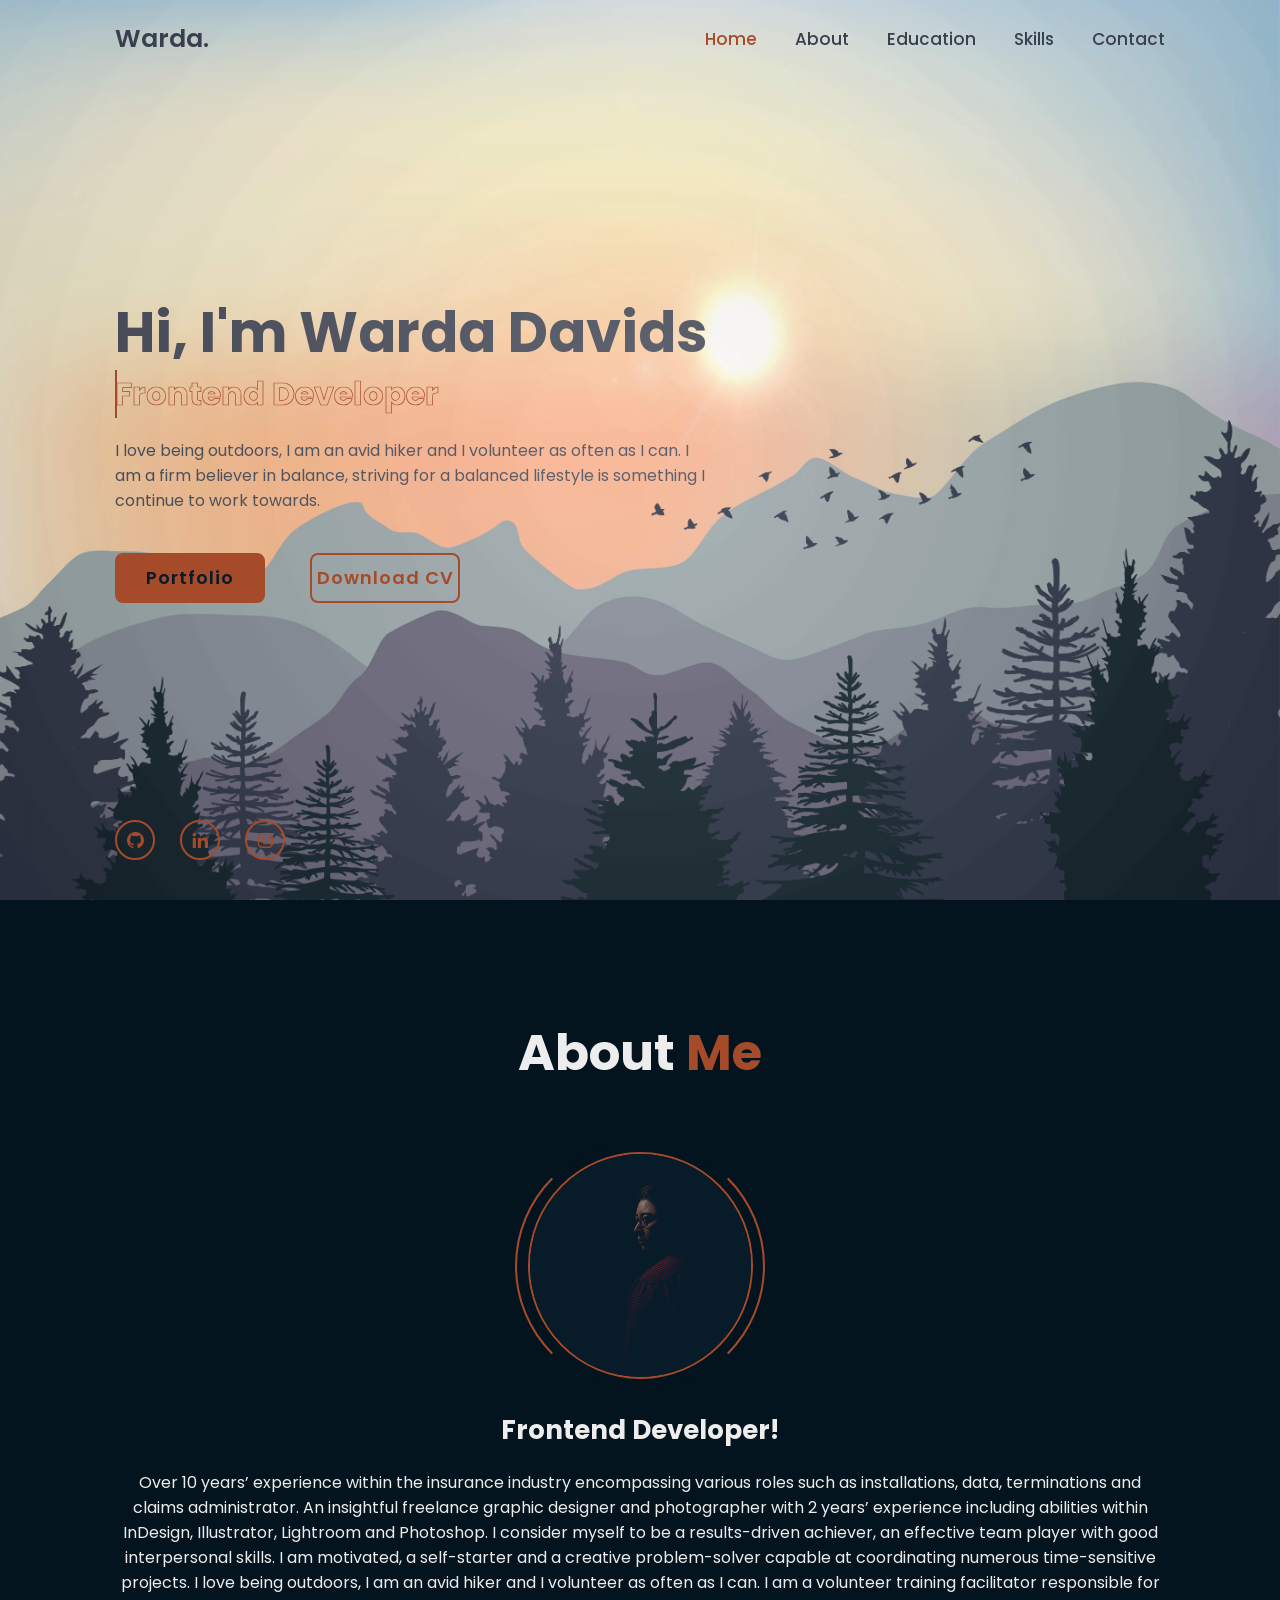
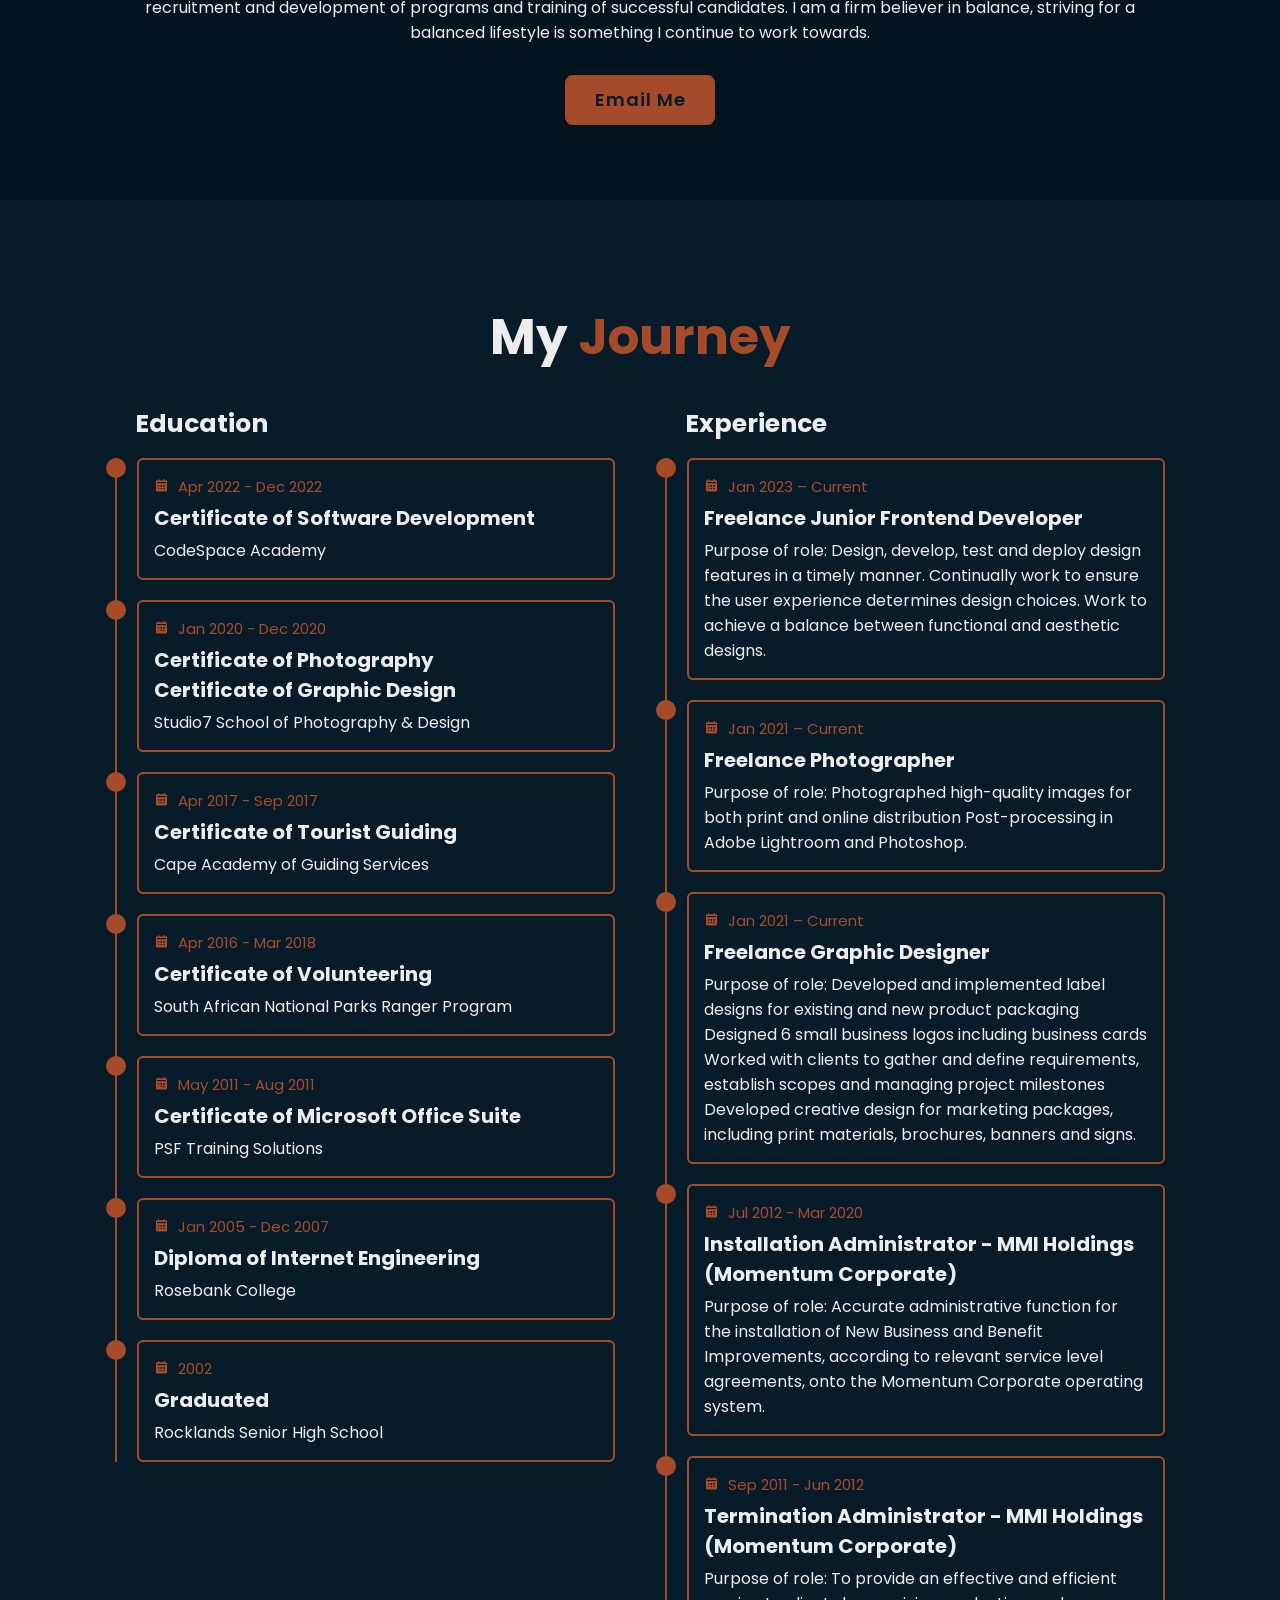
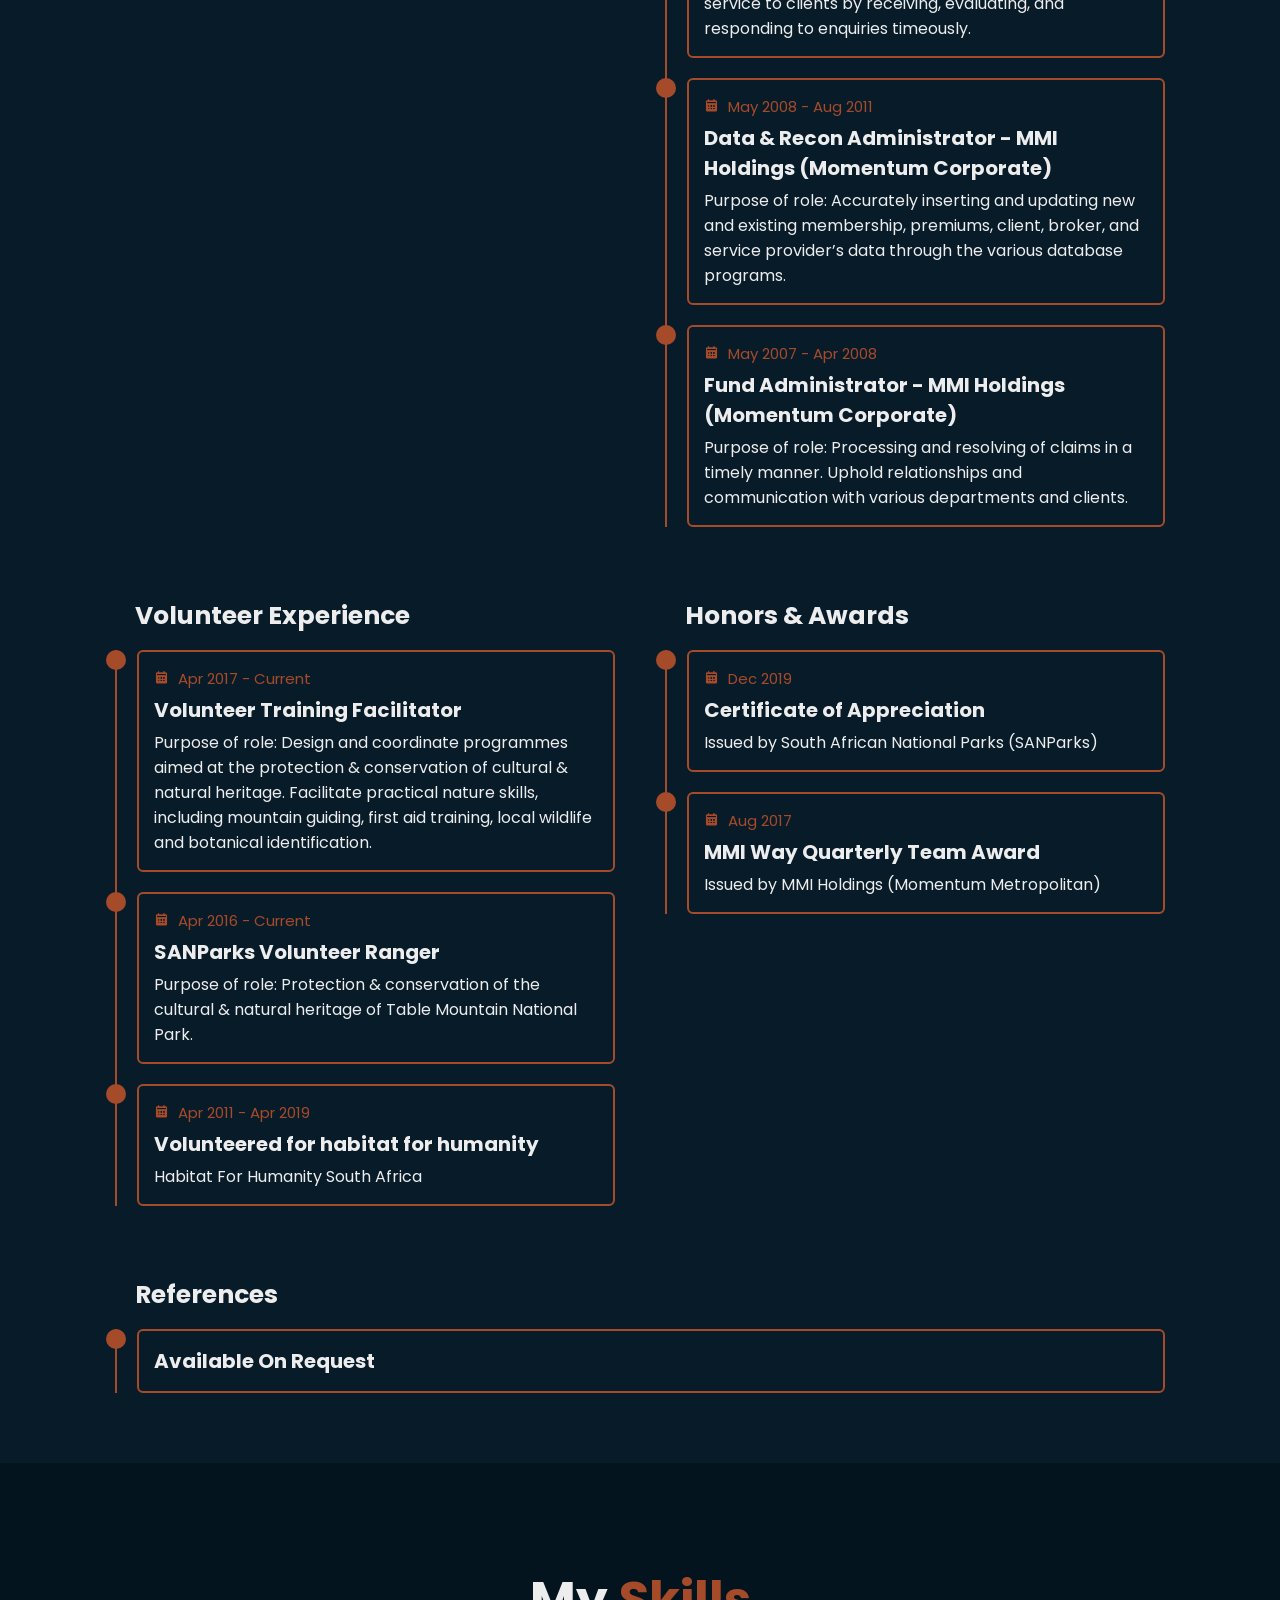
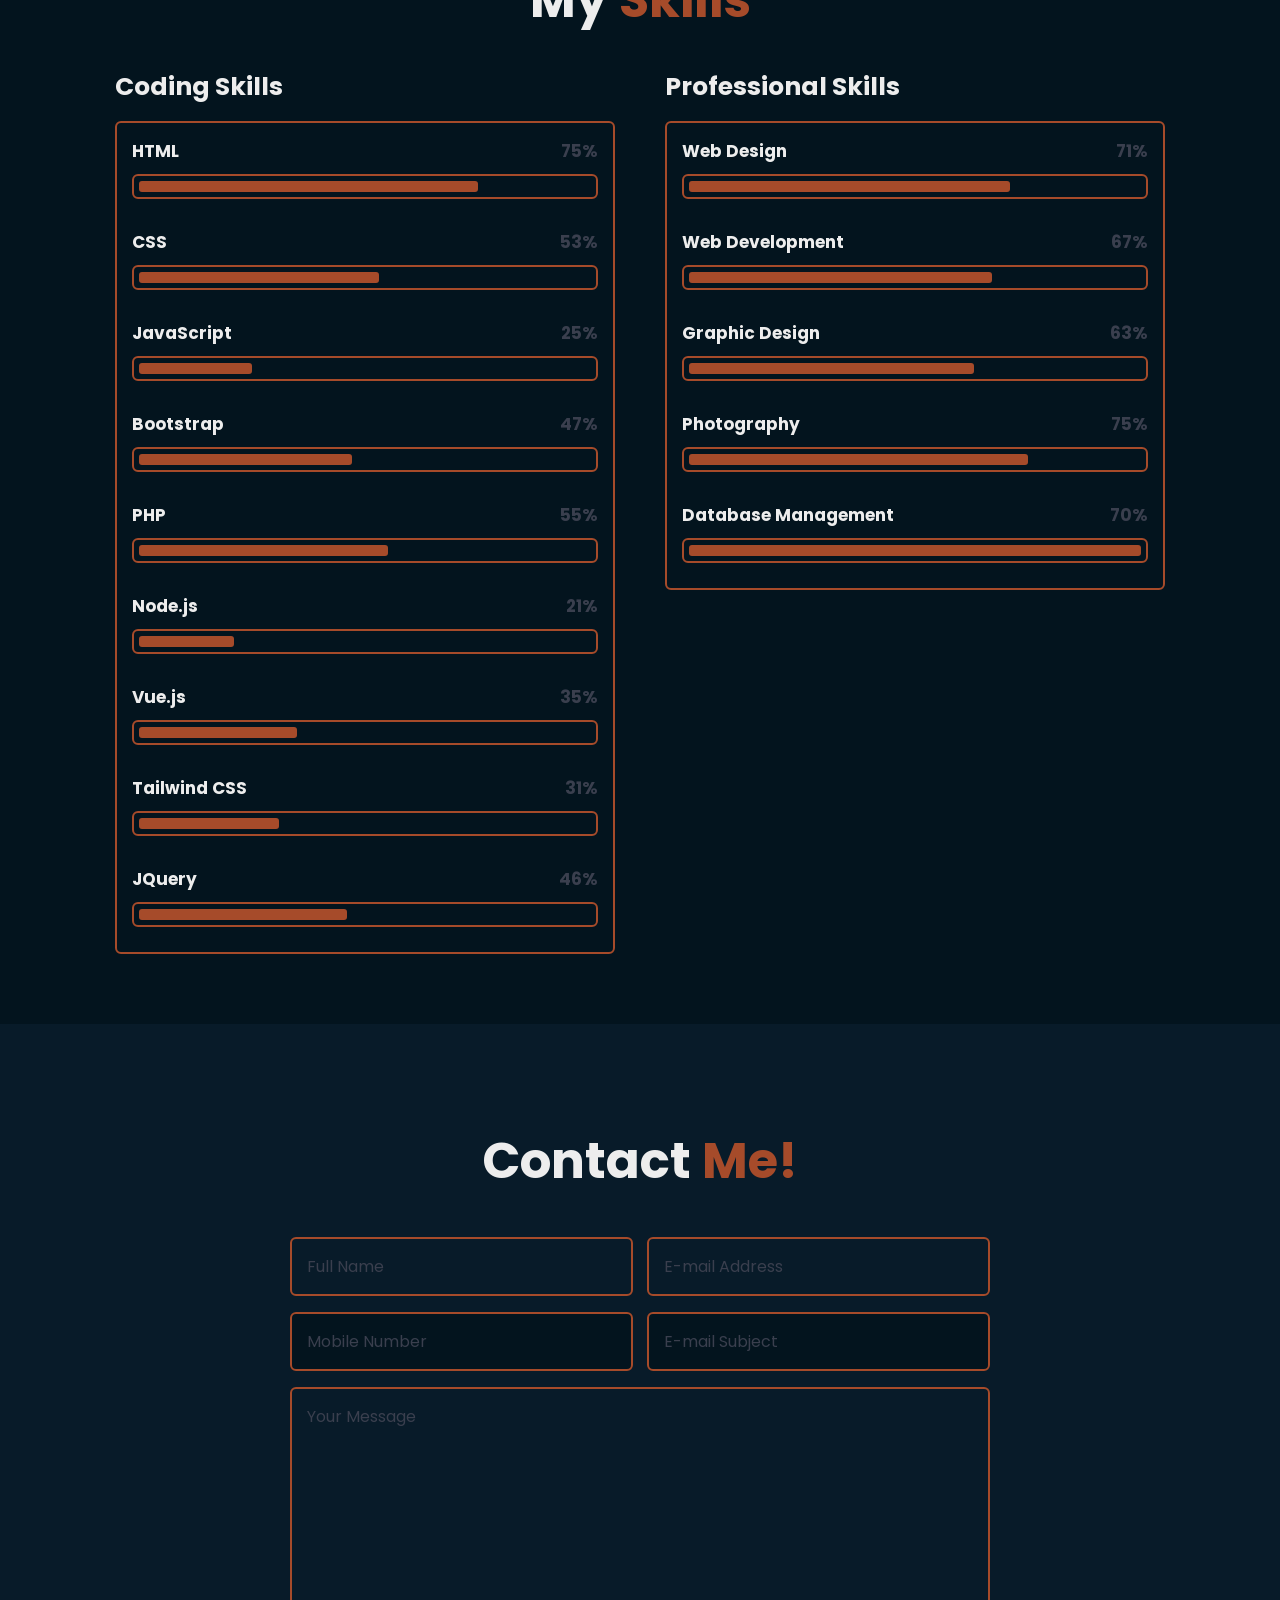
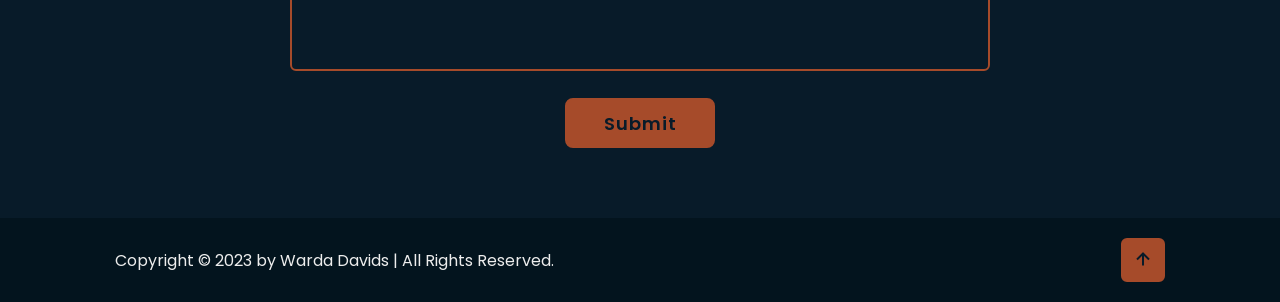
==== index.html @ a2e474d4 "Add files via upload" ====
<!DOCTYPE html>
<html lang="en">
  <head>
    <meta charset="UTF-8" />
    <meta http-equiv="X-UA-Compatible" content="IE=edge" />
    <meta name="viewport" content="width=device-width, initial-scale=1.0" />
    <title>Warda Davids CV</title>
    <!-- CSS IMPORT -->
    <link rel="stylesheet" href="./stylesheet.css" />
    <!-- GOOGLE FONT -->
    <link
      href="https://fonts.googleapis.com/css2?family=Poppins:wght@100;200;300;400;500;600;700;800;900&display=swap"
      rel="stylesheet"
    />
    <!-- ICONS -->
    <link
      href="https://unpkg.com/boxicons@2.1.4/css/boxicons.min.css"
      rel="stylesheet"
    />
  </head>
  <body>
    <!-- header design -->
    <header class="header">
      <a href="#" class="logo">Warda.</a>

      <div class="bx bx-menu" id="menu-icon"></div>

      <nav class="navbar">
        <a href="#home" class="active">Home</a>
        <a href="#about">About</a>
        <a href="#education">Education</a>
        <a href="#skills">Skills</a>
        <a href="#contact">Contact</a>

        <span class="active-nav"></span>
      </nav>
    </header>

    <!-- home section design -->
    <section class="home" id="home">
      <div class="home-content">
        <h1>Hi, I'm <span>Warda Davids</span></h1>
        <img src="./birds.png" id="birds" />
        <img src="./trees-left.png" id="trees-left" />
        <img src="./trees-right.png" id="trees-right" />
        <img src="./overlay.png" id="overlay" />
        <div class="text-animate">
          <h3>Frontend Developer</h3>
        </div>
        <p>
          I love being outdoors, I am an avid hiker and I volunteer as often as
          I can. I am a firm believer in balance, striving for a balanced
          lifestyle is something I continue to work towards.
        </p>

        <div class="btn-box">
          <a href="./portfolio.page.html" class="btn">Portfolio</a>
          <a href="./Warda Davids CV.pdf" class="btn" download
            >Download CV</a
          >
        </div>
      </div>

      <div class="home-sci">
        <a href="https://github.com/wdavids7/portfolio" target="_blank"
          ><i class="bx bxl-github"></i
        ></a>
        <a href="https://linkedin.com/in/warda-davids-503764233" target="_blank"
          ><i class="bx bxl-linkedin"></i
        ></a>
        <a href="https://www.instagram.com/psych_ward.a/" target="_blank"
          ><i class="bx bxl-instagram"></i
        ></a>
      </div>
    </section>

    <!-- about section design -->
    <section class="about" id="about">
      <h2 class="heading">About <span>Me</span></h2>

      <div class="about-img">
        <img src="./about.png" alt="" />
        <span class="circle-spin"></span>
      </div>

      <div class="about-content">
        <h3>Frontend Developer!</h3>
        <p>
          Over 10 years’ experience within the insurance industry encompassing
          various roles such as installations, data, terminations and claims
          administrator. An insightful freelance graphic designer and
          photographer with 2 years’ experience including abilities within
          InDesign, Illustrator, Lightroom and Photoshop. I consider myself to
          be a results-driven achiever, an effective team player with good
          interpersonal skills. I am motivated, a self-starter and a creative
          problem-solver capable at coordinating numerous time-sensitive
          projects. I love being outdoors, I am an avid hiker and I volunteer as
          often as I can. I am a volunteer training facilitator responsible for
          recruitment and development of programs and training of successful
          candidates. I am a firm believer in balance, striving for a balanced
          lifestyle is something I continue to work towards.
        </p>

        <div class="btn-box btns">
          <a href="mailto:warda.davids@gmail.com" class="btn">Email Me</a>
        </div>
      </div>
    </section>

    <!-- education section design -->
    <section class="education" id="education">
      <h2 class="heading">My <span>Journey</span></h2>

      <div class="education-row">
        <div class="education-column">
          <h3 class="title">Education</h3>

          <div class="education-box">
            <div class="education-content">
              <div class="content">
                <div class="year">
                  <i class="bx bxs-calendar"></i> Apr 2022 - Dec 2022
                </div>
                <h3>Certificate of Software Development</h3>
                <p>CodeSpace Academy</p>
              </div>
            </div>

            <div class="education-content">
              <div class="content">
                <div class="year">
                  <i class="bx bxs-calendar"></i> Jan 2020 - Dec 2020
                </div>
                <h3>Certificate of Photography</h3>
                <h3>Certificate of Graphic Design</h3>
                <p>Studio7 School of Photography & Design</p>
              </div>
            </div>

            <div class="education-content">
              <div class="content">
                <div class="year">
                  <i class="bx bxs-calendar"></i> Apr 2017 - Sep 2017
                </div>
                <h3>Certificate of Tourist Guiding</h3>
                <p>Cape Academy of Guiding Services</p>
              </div>
            </div>

            <div class="education-content">
              <div class="content">
                <div class="year">
                  <i class="bx bxs-calendar"></i> Apr 2016 - Mar 2018
                </div>
                <h3>Certificate of Volunteering</h3>
                <p>South African National Parks Ranger Program</p>
              </div>
            </div>

            <div class="education-content">
              <div class="content">
                <div class="year">
                  <i class="bx bxs-calendar"></i> May 2011 - Aug 2011
                </div>
                <h3>Certificate of Microsoft Office Suite</h3>
                <p>PSF Training Solutions</p>
              </div>
            </div>

            <div class="education-content">
              <div class="content">
                <div class="year">
                  <i class="bx bxs-calendar"></i> Jan 2005 - Dec 2007
                </div>
                <h3>Diploma of Internet Engineering</h3>
                <p>Rosebank College</p>
              </div>
            </div>

            <div class="education-content">
              <div class="content">
                <div class="year"><i class="bx bxs-calendar"></i> 2002</div>
                <h3>Graduated</h3>
                <p>Rocklands Senior High School</p>
              </div>
            </div>
          </div>
        </div>

        <div class="education-column">
          <h3 class="title">Experience</h3>

          <div class="education-box">
            <div class="education-content">
              <div class="content">
                <div class="year">
                  <i class="bx bxs-calendar"></i> Jan 2023 – Current
                </div>
                <h3>Freelance Junior Frontend Developer</h3>
                <p>
                  Purpose of role: Design, develop, test and deploy design features in a timely manner.
                  Continually work to ensure the user experience determines design choices.
                  Work to achieve a balance between functional and aesthetic designs.
                </p>
              </div>
            </div>

            <div class="education-content">
              <div class="content">
                <div class="year">
                  <i class="bx bxs-calendar"></i> Jan 2021 – Current
                </div>
                <h3>Freelance Photographer</h3>
                <p>
                  Purpose of role: Photographed high-quality images for both print and online
                  distribution Post-processing in Adobe Lightroom and Photoshop.
                </p>
              </div>
            </div>

            <div class="education-content">
              <div class="content">
                <div class="year">
                  <i class="bx bxs-calendar"></i> Jan 2021 – Current
                </div>
                <h3>Freelance Graphic Designer</h3>
                <p>
                  Purpose of role: Developed and implemented label designs for existing and new
                  product packaging Designed 6 small business logos including
                  business cards Worked with clients to gather and define
                  requirements, establish scopes and managing project milestones
                  Developed creative design for marketing packages, including
                  print materials, brochures, banners and signs.
                </p>
              </div>
            </div>

            <div class="education-content">
              <div class="content">
                <div class="year">
                  <i class="bx bxs-calendar"></i> Jul 2012 - Mar 2020
                </div>
                <h3>
                  Installation Administrator - MMI Holdings (Momentum Corporate)
                </h3>
                <p>
                  Purpose of role: Accurate administrative function for the
                  installation of New Business and Benefit Improvements,
                  according to relevant service level agreements, onto the
                  Momentum Corporate operating system.
                </p>
              </div>
            </div>

            <div class="education-content">
              <div class="content">
                <div class="year">
                  <i class="bx bxs-calendar"></i> Sep 2011 - Jun 2012
                </div>
                <h3>
                  Termination Administrator - MMI Holdings (Momentum Corporate)
                </h3>
                <p>
                  Purpose of role: To provide an effective and efficient service
                  to clients by receiving, evaluating, and responding to
                  enquiries timeously.
                </p>
              </div>
            </div>

            <div class="education-content">
              <div class="content">
                <div class="year">
                  <i class="bx bxs-calendar"></i> May 2008 - Aug 2011
                </div>
                <h3>
                  Data & Recon Administrator - MMI Holdings (Momentum Corporate)
                </h3>
                <p>
                  Purpose of role: Accurately inserting and updating new and
                  existing membership, premiums, client, broker, and service
                  provider’s data through the various database programs.
                </p>
              </div>
            </div>

            <div class="education-content">
              <div class="content">
                <div class="year">
                  <i class="bx bxs-calendar"></i> May 2007 - Apr 2008
                </div>
                <h3>Fund Administrator - MMI Holdings (Momentum Corporate)</h3>
                <p>
                  Purpose of role: Processing and resolving of claims in a
                  timely manner. Uphold relationships and communication with
                  various departments and clients.
                </p>
              </div>
            </div>
          </div>
        </div>

        <div class="education-column">
          <h3 class="title">Volunteer Experience</h3>

          <div class="education-box">
            <div class="education-content">
              <div class="content">
                <div class="year">
                  <i class="bx bxs-calendar"></i> Apr 2017 - Current
                </div>
                <h3>Volunteer Training Facilitator</h3>
                <p>
                  Purpose of role: Design and coordinate programmes aimed at the
                  protection & conservation of cultural & natural heritage.
                  Facilitate practical nature skills, including mountain
                  guiding, first aid training, local wildlife and botanical
                  identification.
                </p>
              </div>
            </div>

            <div class="education-content">
              <div class="content">
                <div class="year">
                  <i class="bx bxs-calendar"></i> Apr 2016 - Current
                </div>
                <h3>SANParks Volunteer Ranger</h3>
                <p>
                  Purpose of role: Protection & conservation of the cultural &
                  natural heritage of Table Mountain National Park.
                </p>
              </div>
            </div>

            <div class="education-content">
              <div class="content">
                <div class="year">
                  <i class="bx bxs-calendar"></i> Apr 2011 - Apr 2019
                </div>
                <h3>Volunteered for habitat for humanity</h3>
                <p>Habitat For Humanity South Africa</p>
              </div>
            </div>
          </div>
        </div>

        <div class="education-column">
          <h3 class="title">Honors & Awards</h3>

          <div class="education-box">
            <div class="education-content">
              <div class="content">
                <div class="year">
                  <i class="bx bxs-calendar"></i> Dec 2019
                </div>
                <h3>Certificate of Appreciation</h3>
                <p>Issued by South African National Parks (SANParks)</p>
              </div>
            </div>

            <div class="education-content">
              <div class="content">
                <div class="year">
                  <i class="bx bxs-calendar"></i> Aug 2017
                </div>
                <h3>MMI Way Quarterly Team Award</h3>
                <p>Issued by MMI Holdings (Momentum Metropolitan)</p>
              </div>
            </div>
          </div>
        </div>

        <div class="education-column">
          <h3 class="title">References</h3>

          <div class="education-box">
            <div class="education-content">
              <div class="content">
                <h3>Available On Request</h3>
              </div>
            </div>
          </div>
        </div>
      </div>
    </section>

    <!-- skills section design -->
    <section class="skills" id="skills">
      <h2 class="heading">My <span>Skills</span></h2>

      <div class="skills-row">
        <div class="skills-column">
          <h3 class="title">Coding Skills</h3>

          <div class="skills-box">
            <div class="skills-content">
              <div class="progress">
                <h3>HTML <span>75%</span></h3>
                <div class="bar"><span></span></div>
              </div>

              <div class="progress">
                <h3>CSS <span>53%</span></h3>
                <div class="bar"><span></span></div>
              </div>

              <div class="progress">
                <h3>JavaScript <span>25%</span></h3>
                <div class="bar"><span></span></div>
              </div>

              <div class="progress">
                <h3>Bootstrap <span>47%</span></h3>
                <div class="bar"><span></span></div>
              </div>

              <div class="progress">
                <h3>PHP <span>55%</span></h3>
                <div class="bar"><span></span></div>
              </div>

              <div class="progress">
                <h3>Node.js <span>21%</span></h3>
                <div class="bar"><span></span></div>
              </div>

              <div class="progress">
                <h3>Vue.js <span>35%</span></h3>
                <div class="bar"><span></span></div>
              </div>

              <div class="progress">
                <h3>Tailwind CSS <span>31%</span></h3>
                <div class="bar"><span></span></div>
              </div>

              <div class="progress">
                <h3>JQuery <span>46%</span></h3>
                <div class="bar"><span></span></div>
              </div>

            </div>
          </div>
        </div>

        <div class="skills-column">
          <h3 class="title">Professional Skills</h3>

          <div class="skills-box">
            <div class="skills-content">
              <div class="progress">
                <h3>Web Design <span>71%</span></h3>
                <div class="bar"><span></span></div>
              </div>

              <div class="progress">
                <h3>Web Development <span>67%</span></h3>
                <div class="bar"><span></span></div>
              </div>

              <div class="progress">
                <h3>Graphic Design <span>63%</span></h3>
                <div class="bar"><span></span></div>
              </div>

              <div class="progress">
                <h3>Photography <span>75%</span></h3>
                <div class="bar"><span></span></div>
              </div>

              <div class="progress">
                <h3>Database Management <span>70%</span></h3>
                <div class="bar"><span></span></div>
              </div>
            </div>
          </div>
        </div>
      </div>
    </section>

    <!-- contact section design -->
    <section class="contact" id="contact">
      <h2 class="heading">Contact <span>Me!</span></h2>

      <form action="https://formspree.io/f/mpzeelrj" method="POST">
        <div class="input-box">
          <div class="input-field">
            <input
              type="text"
              name="fullName"
              placeholder="Full Name"
              required
            />
            <span class="focus"></span>
          </div>
          <div class="input-field">
            <input
              type="text"
              name="email"
              placeholder="E-mail Address"
              required
            />
            <span class="focus"></span>
          </div>
        </div>

        <div class="input-box">
          <div class="input-field">
            <input type="number" name="number" placeholder="Mobile Number" />
            <span class="focus"></span>
          </div>
          <div class="input-field">
            <input type="text" name="subject" placeholder="E-mail Subject" />
            <span class="focus"></span>
          </div>
        </div>

        <div class="textarea-field">
          <textarea
            name="message"
            id=""
            cols="30"
            rows="10"
            placeholder="Your Message"
            required
          ></textarea>
          <span class="focus"></span>
        </div>

        <div class="btn-box btns">
          <button type="submit" class="btn">Submit</button>
        </div>
      </form>
    </section>

    <!-- footer design -->
    <footer class="footer">
      <div class="footer-text">
        <p>Copyright &copy; 2023 by Warda Davids | All Rights Reserved.</p>
      </div>

      <div class="footer-iconTop">
        <a href="#"><i class="bx bx-up-arrow-alt"></i></a>
      </div>
    </footer>

    <script src="./navbar.js"></script>
    <!-- <script src="./parallax.js"></script> -->
  </body>
</html>
---- stylesheet.css ----
* {
  margin: 0;
  padding: 0;
  box-sizing: border-box;
  text-decoration: none;
  border: none;
  outline: none;
  scroll-behavior: smooth;
  font-family: "Poppins", sans-serif;
}

:root {
  --bg-color: #081b29;
  --second-bg-color: rgb(3, 20, 30);
  /* --second-bg-color: radial-gradient(circle, rgba(3,20,30,1) 0%, rgba(32,39,58,1) 35%, rgba(58,63,78,1) 100%); */
  --text-color: #3a3f4e;
  --second-text-color: #ededed;
  --main-color: #a64b2a;
}

html {
  font-size: 62.5%;
}

body {
  background: var(--bg-color);
  color: var(--second-text-color);
  min-height: 100vh;
  overflow-x: hidden;
}

.header {
  position: fixed;
  top: 0;
  left: 0;
  width: 100%;
  padding: 2rem 9%;
  background: transparent;
  display: flex;
  justify-content: space-between;
  align-items: center;
  z-index: 100;
  transition: 0.3s;
}

.header.sticky {
  background: var(--bg-color);
}

.logo {
  position: relative;
  font-size: 2.5rem;
  color: var(--text-color);
  font-weight: 600;
  pointer-events: none;
}

.navbar a {
  font-size: 1.7rem;
  color: var(--text-color);
  font-weight: 500;
  margin-left: 3.5rem;
  transition: 0.3s;
}

.navbar a:hover,
.navbar a.active {
  color: var(--main-color);
}

#menu-icon {
  position: relative;
  font-size: 3.6rem;
  color: var(--text-color);
  cursor: pointer;
  display: none;
}

section {
  min-height: 100vh;
  padding: 10rem 9% 2rem;
}

.home {
  position: relative;
  display: flex;
  align-items: center;
  padding: 0 9%;
  background: url("./home-bg.jpg") no-repeat;
  background-size: cover;
  background-position: center;
  background-attachment: fixed;
}

.home img {
  position: absolute;
  bottom: 0;
  left: 0;
  width: 100%;
  pointer-events: none;
}

.home-content {
  max-width: 60rem;
}

.home-content h1 {
  font-size: 5.6rem;
  font-weight: 700;
  line-height: 1.3;
  color: var(--text-color);
}

.home-content h1 span {
  color: var(--text-color);
}

.home-content .text-animate {
  position: relative;
  width: 32.8rem;
}

.home-content .text-animate h3 {
  font-size: 3.2rem;
  font-weight: 700;
  color: transparent;
  -webkit-text-stroke: 0.7px var(--main-color);
  background-image: linear-gradient(var(--main-color), var(--main-color));
  background-repeat: no-repeat;
  -webkit-background-clip: text;
  background-position: -33rem 0;
  animation: homeBGText 6s linear infinite;
  animation-delay: 2s;
}

.home-content .text-animate h3::before {
  content: "";
  position: absolute;
  top: 0;
  left: 0;
  width: 0;
  height: 100%;
  border-right: 2px solid var(--main-color);
  z-index: 1;
  animation: homeCursorText 6s linear infinite;
  animation-delay: 2s;
}

.home-content p {
  font-size: 1.6rem;
  margin: 2rem 0 4rem;
  color: var(--text-color);
}

.home-content img#overlay {
  position: absolute;
  width: 100%;
  height: 100vh;
  pointer-events: none;
}

.btn-box {
  position: relative;
  display: flex;
  justify-content: space-between;
  width: 34.5rem;
  height: 5rem;
}

.btn-box .btn {
  position: relative;
  display: inline-flex;
  justify-content: center;
  align-items: center;
  width: 15rem;
  height: 100%;
  background: var(--main-color);
  border: 0.2rem solid var(--main-color);
  border-radius: 0.8rem;
  font-size: 1.8rem;
  font-weight: 600;
  letter-spacing: 0.1rem;
  color: var(--bg-color);
  z-index: 1;
  overflow: hidden;
  transition: 0.5s;
}

.btn-box .btn:hover {
  color: var(--main-color);
}

.btn-box .btn:nth-child(2) {
  background: transparent;
  color: var(--main-color);
}

.btn-box .btn:nth-child(2):hover {
  color: var(--bg-color);
}

.btn-box .btn:nth-child(2)::before {
  background: var(--main-color);
}

.btn-box .btn::before {
  content: "";
  position: absolute;
  top: 0;
  left: 0;
  width: 0;
  height: 100%;
  background: var(--bg-color);
  z-index: -1;
  transition: 0.5s;
}

.btn-box .btn:hover::before {
  width: 100%;
}

.home-sci {
  position: absolute;
  bottom: 4rem;
  width: 170px;
  display: flex;
  justify-content: space-between;
}

.home-sci a {
  position: relative;
  display: inline-flex;
  justify-content: center;
  align-items: center;
  width: 40px;
  height: 40px;
  background: transparent;
  border: 0.2rem solid var(--main-color);
  border-radius: 50%;
  font-size: 20px;
  color: var(--main-color);
  z-index: 1;
  overflow: hidden;
  transition: 0.5s;
}

.home-sci a:hover {
  color: var(--bg-color);
}

.home-sci a::before {
  content: "";
  position: absolute;
  top: 0;
  left: 0;
  width: 0;
  height: 100%;
  background: var(--main-color);
  z-index: -1;
  transition: 0.5s;
}

.home-sci a:hover::before {
  width: 100%;
}

.about {
  display: flex;
  justify-content: center;
  align-items: center;
  flex-direction: column;
  gap: 2rem;
  background: var(--second-bg-color);
  padding-bottom: 6rem;
}

.heading {
  font-size: 5rem;
  margin-bottom: 3rem;
  text-align: center;
}

span {
  color: var(--main-color);
}

.about-img {
  position: relative;
  width: 25rem;
  height: 25rem;
  border-radius: 50%;
  display: flex;
  justify-content: center;
  align-items: center;
}

.about-img img {
  width: 90%;
  border-radius: 50%;
  border: 0.2rem solid var(--main-color);
}

.about-img .circle-spin {
  position: absolute;
  top: 50%;
  left: 50%;
  transform: translate(-50%, -50%) rotate(0);
  width: 100%;
  height: 100%;
  border-radius: 50%;
  border-top: 0.2rem solid var(--second-bg-color);
  border-bottom: 0.2rem solid var(--second-bg-color);
  border-left: 0.2rem solid var(--main-color);
  border-right: 0.2rem solid var(--main-color);
  animation: aboutSpinner 8s linear infinite;
}

.about-content {
  text-align: center;
}

.about-content h3 {
  font-size: 2.6rem;
}

.about-content p {
  font-size: 1.6rem;
  margin: 2rem 0 3rem;
}

.btn-box.btns {
  display: inline-block;
  width: 15rem;
}

.btn-box.btns a::before {
  background: var(--second-bg-color);
}

.education {
  display: flex;
  justify-content: center;
  align-items: center;
  flex-direction: column;
  min-height: auto;
  padding-bottom: 5rem;
}

.education .education-row {
  display: flex;
  flex-wrap: wrap;
  gap: 5rem;
}

.education-row .education-column {
  flex: 1 1 40rem;
}

.education-column .title {
  font-size: 2.5rem;
  margin: 0 0 1.5rem 2rem;
}

.education-column .education-box {
  border-left: 0.2rem solid var(--main-color);
}

.education-box .education-content {
  position: relative;
  padding-left: 2rem;
}

.education-box .education-content::before {
  content: "";
  position: absolute;
  top: 0;
  left: -1.1rem;
  width: 2rem;
  height: 2rem;
  background: var(--main-color);
  border-radius: 50%;
}

.education-content .content {
  position: relative;
  padding: 1.5rem;
  border: 0.2rem solid var(--main-color);
  border-radius: 0.6rem;
  margin-bottom: 2rem;
  overflow: hidden;
}

.education-content .content::before {
  content: "";
  position: absolute;
  top: 0;
  left: 0;
  width: 0;
  height: 100%;
  background: var(--second-bg-color);
  z-index: -1;
  transition: 0.5s;
}

.education-content .content:hover::before {
  width: 100%;
}

.education-content .content .year,
.education-content .content .contact-icon {
  font-size: 1.5rem;
  color: var(--main-color);
  padding-bottom: 0.5rem;
}

.education-content .content .year i,
.education-content .content .contact-icon i {
  padding-right: 0.5rem;
}

.education-content .content a {
  color: var(--text-color);
}

.education-content .content h3 {
  font-size: 2rem;
}

.education-content .content p {
  font-size: 1.6rem;
  padding-top: 0.5rem;
}

.skills {
  min-height: auto;
  padding-bottom: 7rem;
  background: var(--second-bg-color);
}

.skills .skills-row {
  display: flex;
  flex-wrap: wrap;
  gap: 5rem;
}

.skills-row .skills-column {
  flex: 1 1 40rem;
}

.skills-column .title {
  font-size: 2.5rem;
  margin: 0 0 1.5rem;
}

.skills-box .skills-content {
  position: relative;
  border: 0.2rem solid var(--main-color);
  border-radius: 0.6rem;
  padding: 0.5rem 1.5rem;
  z-index: 1;
  overflow: hidden;
}

.skills-box .skills-content::before {
  content: "";
  position: absolute;
  top: 0;
  left: 0;
  width: 0;
  height: 100%;
  background: var(--bg-color);
  z-index: -1;
  transition: 0.5s;
}

.skills-box .skills-content:hover::before {
  width: 100%;
}

.skills-content .progress {
  padding: 1rem 0;
}

.skills-content .progress h3 {
  font-size: 1.7rem;
  display: flex;
  justify-content: space-between;
}

.skills-content .progress h3 span {
  color: var(--text-color);
}

.skills-content .progress .bar {
  height: 2.5rem;
  border-radius: 0.6rem;
  border: 0.2rem solid var(--main-color);
  padding: 0.5rem;
  margin: 1rem 0;
}

.skills-content .progress .bar span {
  display: block;
  height: 100%;
  border-radius: 0.3rem;
  background: var(--main-color);
}

.skills-column:nth-child(1) .skills-content .progress:nth-child(1) .bar span {
  width: 75%;
}

.skills-column:nth-child(1) .skills-content .progress:nth-child(2) .bar span {
  width: 53%;
}

.skills-column:nth-child(1) .skills-content .progress:nth-child(3) .bar span {
  width: 25%;
}

.skills-column:nth-child(1) .skills-content .progress:nth-child(4) .bar span {
  width: 47%;
}

.skills-column:nth-child(1) .skills-content .progress:nth-child(5) .bar span {
  width: 55%;
}

.skills-column:nth-child(1) .skills-content .progress:nth-child(6) .bar span {
  width: 21%;
}

.skills-column:nth-child(1) .skills-content .progress:nth-child(7) .bar span {
  width: 35%;
}

.skills-column:nth-child(1) .skills-content .progress:nth-child(8) .bar span {
  width: 31%;
}

.skills-column:nth-child(1) .skills-content .progress:nth-child(9) .bar span {
  width: 46%;
}

.skills-column:nth-child(1) .skills-content .progress:nth-child(10) .bar span {
  width: 15%;
}

.skills-column:nth-child(2) .skills-content .progress:nth-child(1) .bar span {
  width: 71%;
}

.skills-column:nth-child(2) .skills-content .progress:nth-child(2) .bar span {
  width: 67%;
}

.skills-column:nth-child(2) .skills-content .progress:nth-child(3) .bar span {
  width: 63%;
}

.skills-column:nth-child(2) .skills-content .progress:nth-child(4) .bar span {
  width: 75%;
}

.contact {
  min-height: auto;
  padding-bottom: 7rem;
}

.contact form {
  max-width: 70rem;
  margin: 0 auto;
  text-align: center;
}

.contact form .input-box {
  position: relative;
  display: flex;
  justify-content: space-between;
  flex-wrap: wrap;
}

.contact form .input-box .input-field {
  position: relative;
  width: 49%;
  margin: 0.8rem 0;
}

.contact form .input-box .input-field input,
.contact form .textarea-field textarea {
  width: 100%;
  height: 100%;
  padding: 1.5rem;
  font-size: 1.6rem;
  color: var(--text-color);
  background: transparent;
  border-radius: 0.6rem;
  border: 0.2rem solid var(--main-color);
}

.contact form .input-box .input-field input::placeholder,
.contact form .textarea-field textarea::placeholder {
  color: var(--text-color);
}

.contact form .focus {
  position: absolute;
  top: 0;
  left: 0;
  width: 0;
  height: 100%;
  background: var(--second-bg-color);
  border-radius: 0.6rem;
  z-index: -1;
  transition: 0.5s;
}

.contact form .input-box .input-field input:focus ~ .focus,
.contact form .input-box .input-field input:valid ~ .focus,
.contact form .textarea-field textarea:focus ~ .focus,
.contact form .textarea-field textarea:valid ~ .focus {
  width: 100%;
}

.contact form .textarea-field {
  position: relative;
  margin: 0.8rem 0 2.7rem;
  display: flex;
}

.contact form .textarea-field textarea {
  resize: none;
}

.contact form .btn-box.btns .btn {
  cursor: pointer;
}

/* Chrome, Safari, Edge, Opera */
input::-webkit-outer-spin-button,
input::-webkit-inner-spin-button {
  -webkit-appearance: none;
  margin: 0;
}

/* Firefox */
input[type="number"] {
  -moz-appearance: textfield;
}

.footer {
  display: flex;
  justify-content: space-between;
  align-items: center;
  flex-wrap: wrap;
  padding: 2rem 9%;
  background: var(--second-bg-color);
}

.footer-text p {
  font-size: 1.6rem;
}

.footer-iconTop a {
  position: relative;
  display: inline-flex;
  justify-content: center;
  align-items: center;
  padding: 0.8rem;
  background: var(--main-color);
  border: 0.2rem solid var(--main-color);
  border-radius: 0.6rem;
  z-index: 1;
  overflow: hidden;
}

.footer-iconTop a::before {
  content: "";
  position: absolute;
  top: 0;
  left: 0;
  width: 0;
  height: 100%;
  background: var(--second-bg-color);
  z-index: -1;
  transition: 0.5s;
}

.footer-iconTop a:hover::before {
  width: 100%;
}

.footer-iconTop a i {
  font-size: 2.4rem;
  color: var(--bg-color);
  transition: 0.5s;
}

.footer-iconTop a:hover i {
  color: var(--main-color);
}

/* BREAKPOINTS */
@media (max-width: 1200px) {
  html {
    font-size: 55%;
  }
}

@media (max-width: 991px) {
  .header {
    padding: 2rem 4%;
  }

  section {
    padding: 10rem 4% 2rem;
  }

  .home {
    padding: 0 4%;
  }

  .footer {
    padding: 2rem 4%;
  }
}

@media (max-width: 768px) {
  .header {
    background: var(--bg-color);
  }

  #menu-icon {
    display: block;
  }

  .navbar {
    position: absolute;
    top: 100%;
    left: -100%;
    width: 100%;
    padding: 1rem 4%;
    background: var(--main-color);
    box-shadow: 0 0.5rem 1rem rgba(0, 0, 0, 0.2);
    z-index: 1;
    transition: 0.25s ease;
    transition-delay: 0.25s;
  }

  .navbar.active {
    left: 0;
    transition-delay: 0s;
  }

  .navbar .active-nav {
    position: absolute;
    top: 0;
    left: -100%;
    width: 100%;
    height: 100%;
    background: var(--bg-color);
    border-top: 0.1rem solid rgba(0, 0, 0, 0.2);
    z-index: -1;
    transition: 0.25s ease;
    transition-delay: 0s;
  }

  .navbar.active .active-nav {
    left: 0;
    transition-delay: 0.25s;
  }

  .navbar a {
    display: block;
    font-size: 2rem;
    margin: 3rem 0;
    transform: translateX(-20rem);
    transition: 0.25s ease;
    transition-delay: 0s;
  }

  .navbar.active a {
    transform: translateX(0);
    transition-delay: 0.25s;
  }
}

@media (max-width: 520px) {
  html {
    font-size: 50%;
  }

  .home-content h1 {
    display: flex;
    flex-direction: column;
  }

  .home-sci {
    width: 160px;
  }

  .home-sci a {
    width: 38px;
    height: 38px;
  }
}

@media (max-width: 462px) {
  .home-content h1 {
    font-size: 5.2rem;
  }

  .education {
    padding: 10rem 4% 5rem 5%;
  }

  .contact form .input-box .input-field {
    width: 100%;
  }

  .footer {
    flex-direction: column-reverse;
  }

  .footer p {
    margin-top: 2rem;
    text-align: center;
  }
}

@media (max-width: 371px) {
  .home {
    justify-content: center;
  }

  .home-content {
    display: flex;
    align-items: center;
    flex-direction: column;
    text-align: center;
  }

  .home-content h1 {
    font-size: 5rem;
  }
}

/* KEYFRAMES ANIMATION */
@keyframes homeBGText {
  0%,
  10%,
  100% {
    background-position: -33rem 0;
  }

  65%,
  85% {
    background-position: 0 0;
  }
}

@keyframes homeCursorText {
  0%,
  10%,
  100% {
    width: 0;
  }

  65%,
  78%,
  85% {
    width: 100%;
    opacity: 1;
  }

  75%,
  81% {
    opacity: 0;
  }
}

@keyframes aboutSpinner {
  100% {
    transform: translate(-50%, -50%) rotate(360deg);
  }
}
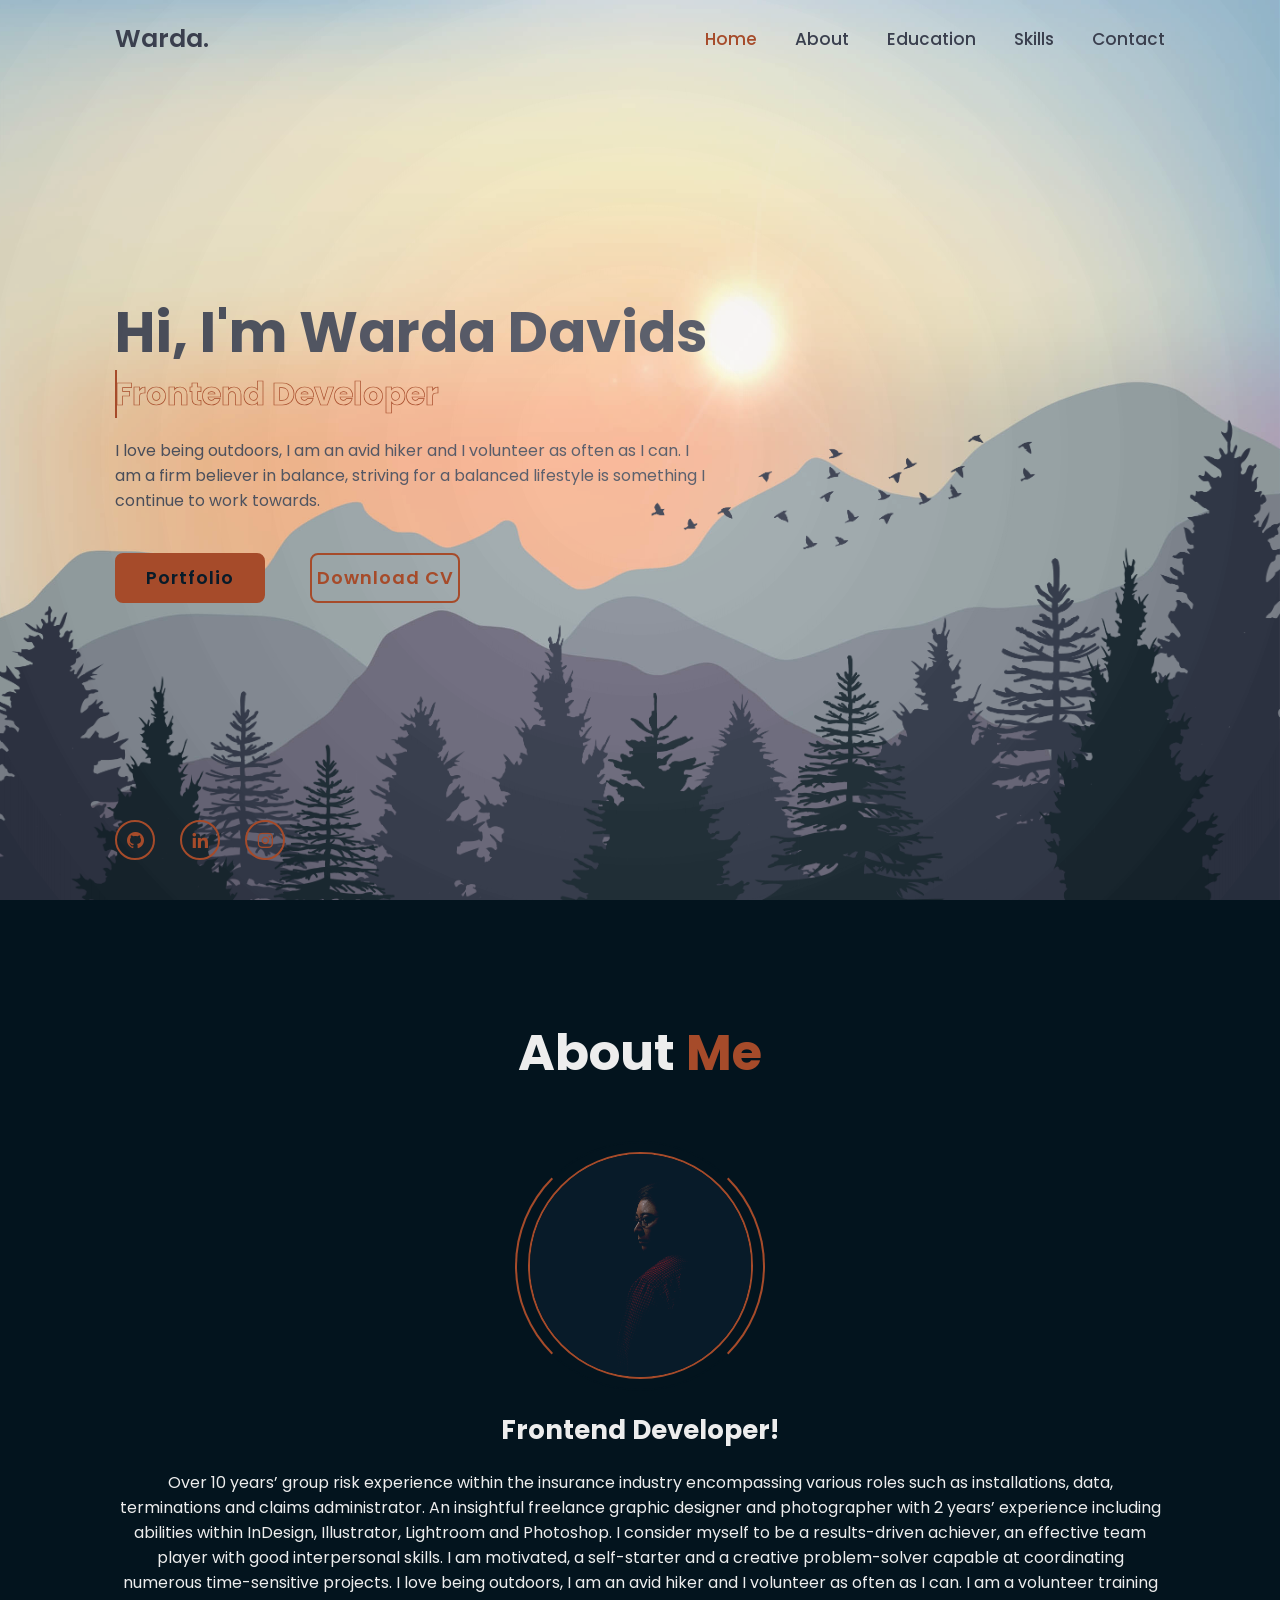
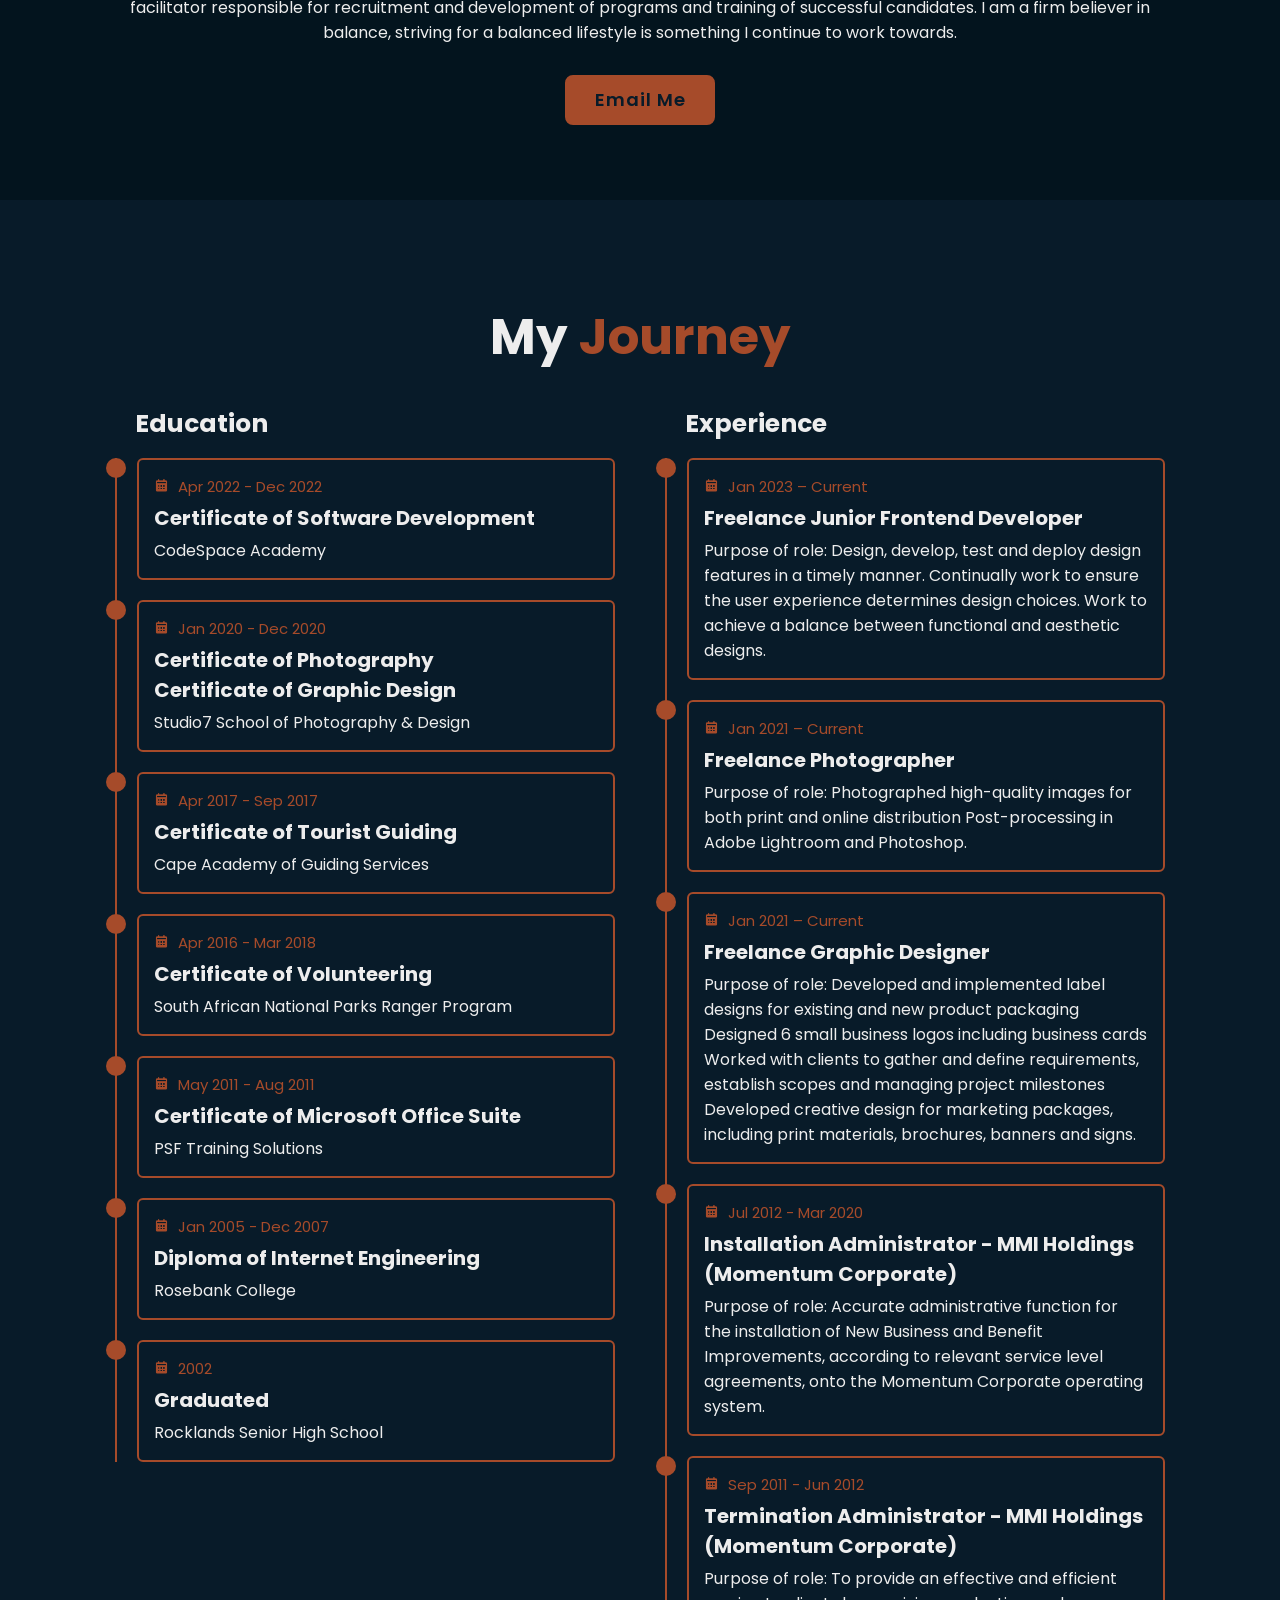
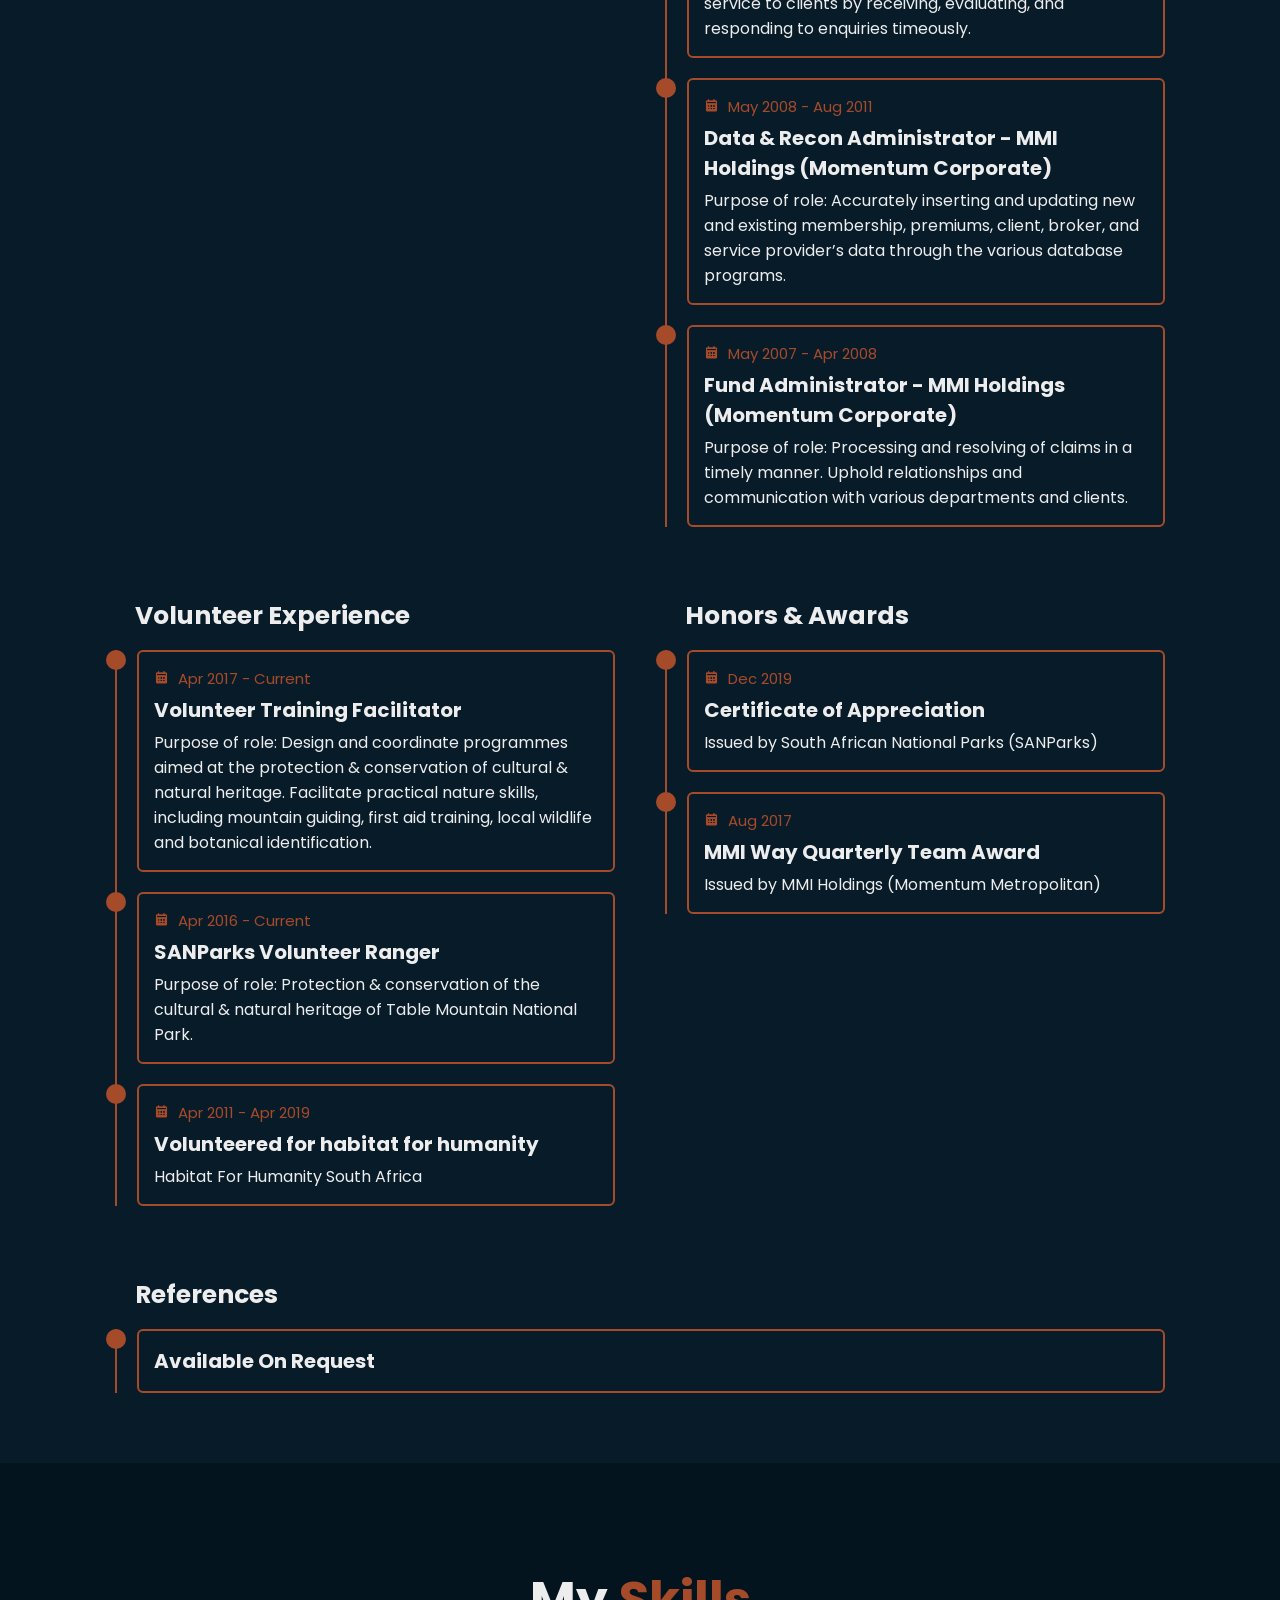
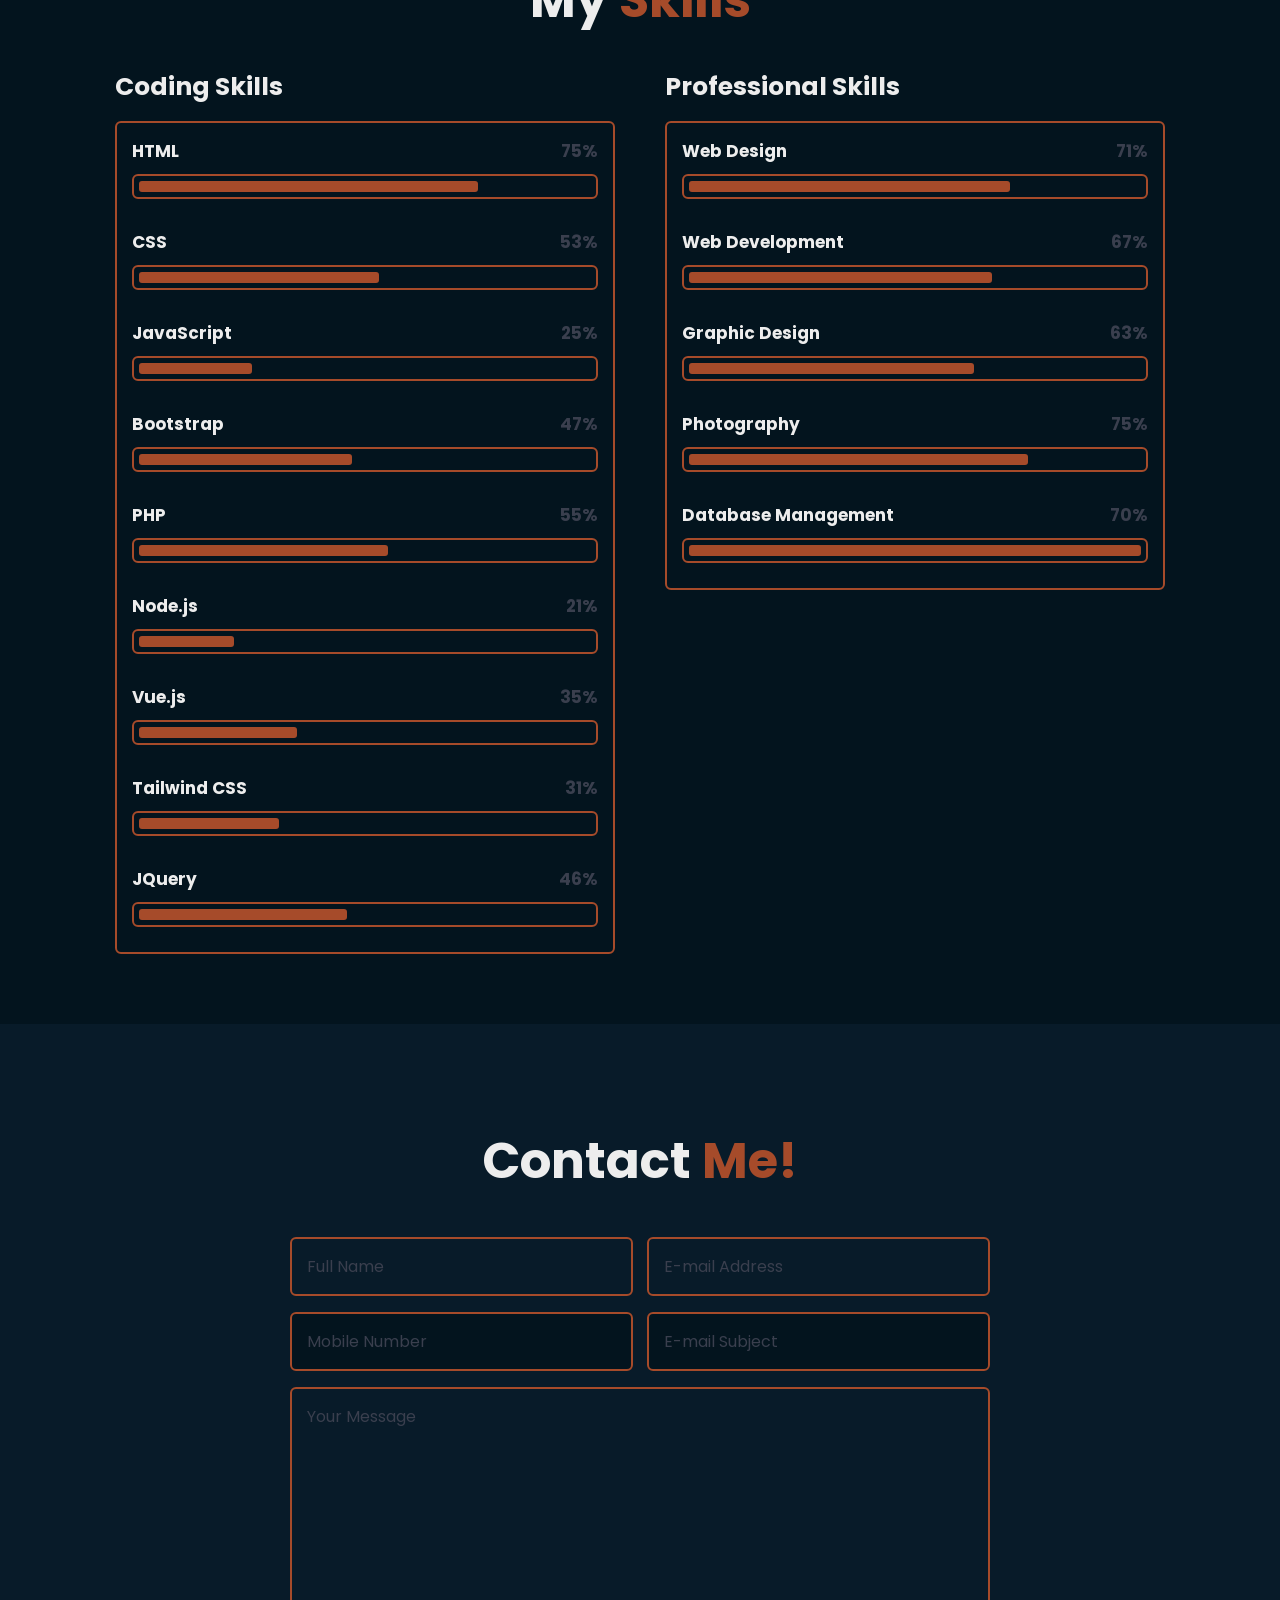
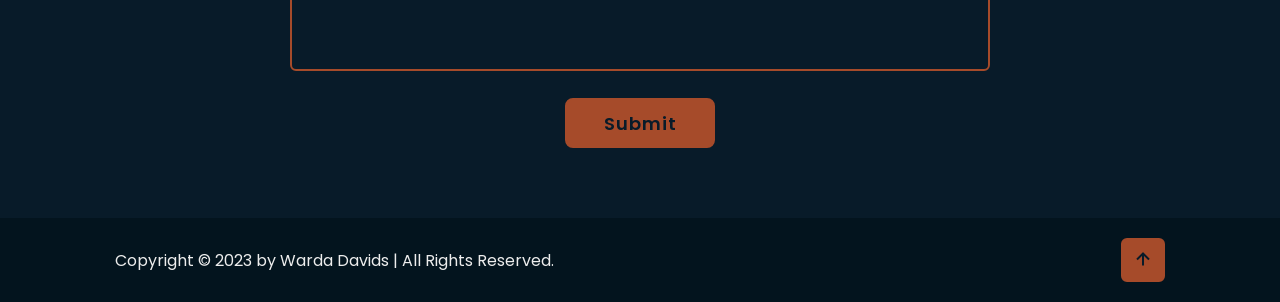
==== commit 2dd6959d: "Add files via upload" ====
--- a/index.html
+++ b/index.html
@@ -55,9 +55,7 @@
 
         <div class="btn-box">
           <a href="./portfolio.page.html" class="btn">Portfolio</a>
-          <a href="./Warda Davids CV.pdf" class="btn" download
-            >Download CV</a
-          >
+          <a href="./Warda Davids CV.pdf" class="btn" download>Download CV</a>
         </div>
       </div>
 
@@ -86,9 +84,9 @@
       <div class="about-content">
         <h3>Frontend Developer!</h3>
         <p>
-          Over 10 years’ experience within the insurance industry encompassing
-          various roles such as installations, data, terminations and claims
-          administrator. An insightful freelance graphic designer and
+          Over 10 years’ group risk experience within the insurance industry
+          encompassing various roles such as installations, data, terminations
+          and claims administrator. An insightful freelance graphic designer and
           photographer with 2 years’ experience including abilities within
           InDesign, Illustrator, Lightroom and Photoshop. I consider myself to
           be a results-driven achiever, an effective team player with good
@@ -198,9 +196,10 @@
                 </div>
                 <h3>Freelance Junior Frontend Developer</h3>
                 <p>
-                  Purpose of role: Design, develop, test and deploy design features in a timely manner.
-                  Continually work to ensure the user experience determines design choices.
-                  Work to achieve a balance between functional and aesthetic designs.
+                  Purpose of role: Design, develop, test and deploy design
+                  features in a timely manner. Continually work to ensure the
+                  user experience determines design choices. Work to achieve a
+                  balance between functional and aesthetic designs.
                 </p>
               </div>
             </div>
@@ -212,8 +211,9 @@
                 </div>
                 <h3>Freelance Photographer</h3>
                 <p>
-                  Purpose of role: Photographed high-quality images for both print and online
-                  distribution Post-processing in Adobe Lightroom and Photoshop.
+                  Purpose of role: Photographed high-quality images for both
+                  print and online distribution Post-processing in Adobe
+                  Lightroom and Photoshop.
                 </p>
               </div>
             </div>
@@ -225,12 +225,12 @@
                 </div>
                 <h3>Freelance Graphic Designer</h3>
                 <p>
-                  Purpose of role: Developed and implemented label designs for existing and new
-                  product packaging Designed 6 small business logos including
-                  business cards Worked with clients to gather and define
-                  requirements, establish scopes and managing project milestones
-                  Developed creative design for marketing packages, including
-                  print materials, brochures, banners and signs.
+                  Purpose of role: Developed and implemented label designs for
+                  existing and new product packaging Designed 6 small business
+                  logos including business cards Worked with clients to gather
+                  and define requirements, establish scopes and managing project
+                  milestones Developed creative design for marketing packages,
+                  including print materials, brochures, banners and signs.
                 </p>
               </div>
             </div>
@@ -351,9 +351,7 @@
           <div class="education-box">
             <div class="education-content">
               <div class="content">
-                <div class="year">
-                  <i class="bx bxs-calendar"></i> Dec 2019
-                </div>
+                <div class="year"><i class="bx bxs-calendar"></i> Dec 2019</div>
                 <h3>Certificate of Appreciation</h3>
                 <p>Issued by South African National Parks (SANParks)</p>
               </div>
@@ -361,9 +359,7 @@
 
             <div class="education-content">
               <div class="content">
-                <div class="year">
-                  <i class="bx bxs-calendar"></i> Aug 2017
-                </div>
+                <div class="year"><i class="bx bxs-calendar"></i> Aug 2017</div>
                 <h3>MMI Way Quarterly Team Award</h3>
                 <p>Issued by MMI Holdings (Momentum Metropolitan)</p>
               </div>
@@ -439,7 +435,6 @@
                 <h3>JQuery <span>46%</span></h3>
                 <div class="bar"><span></span></div>
               </div>
-
             </div>
           </div>
         </div>
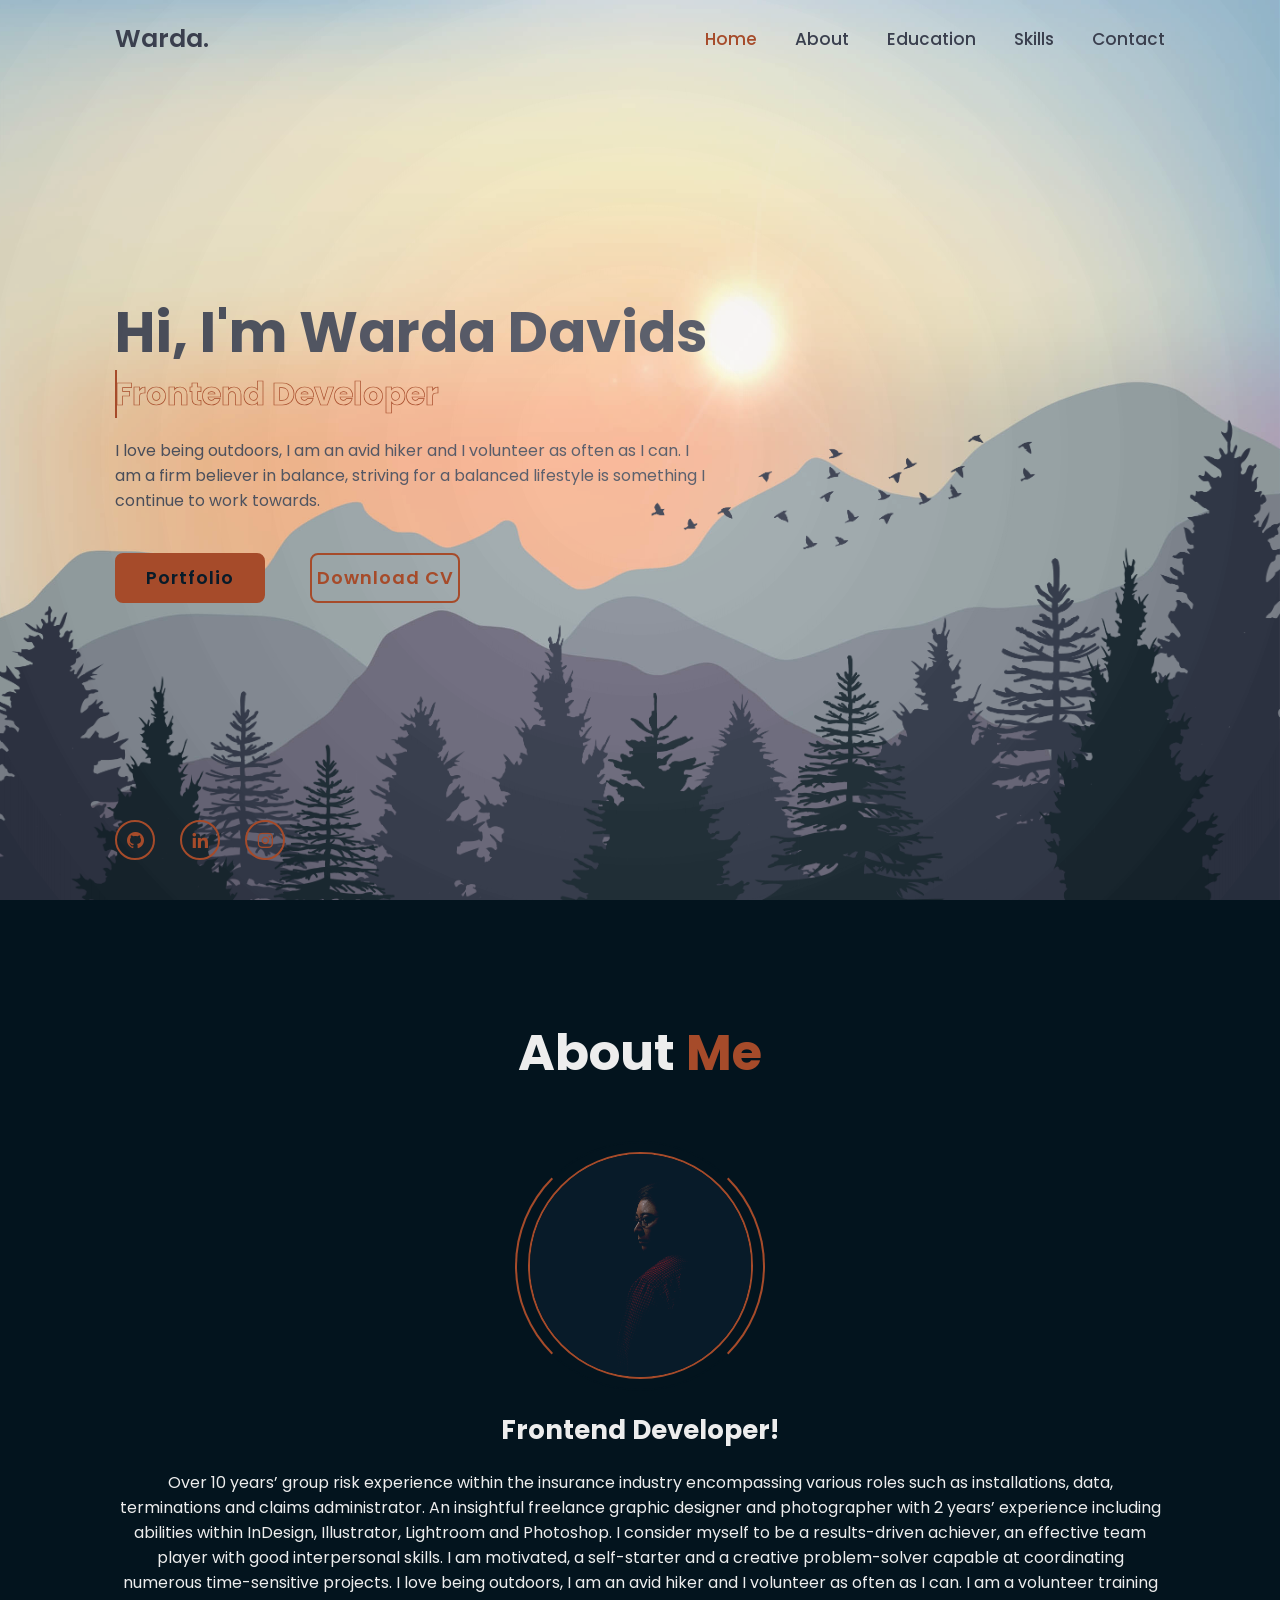
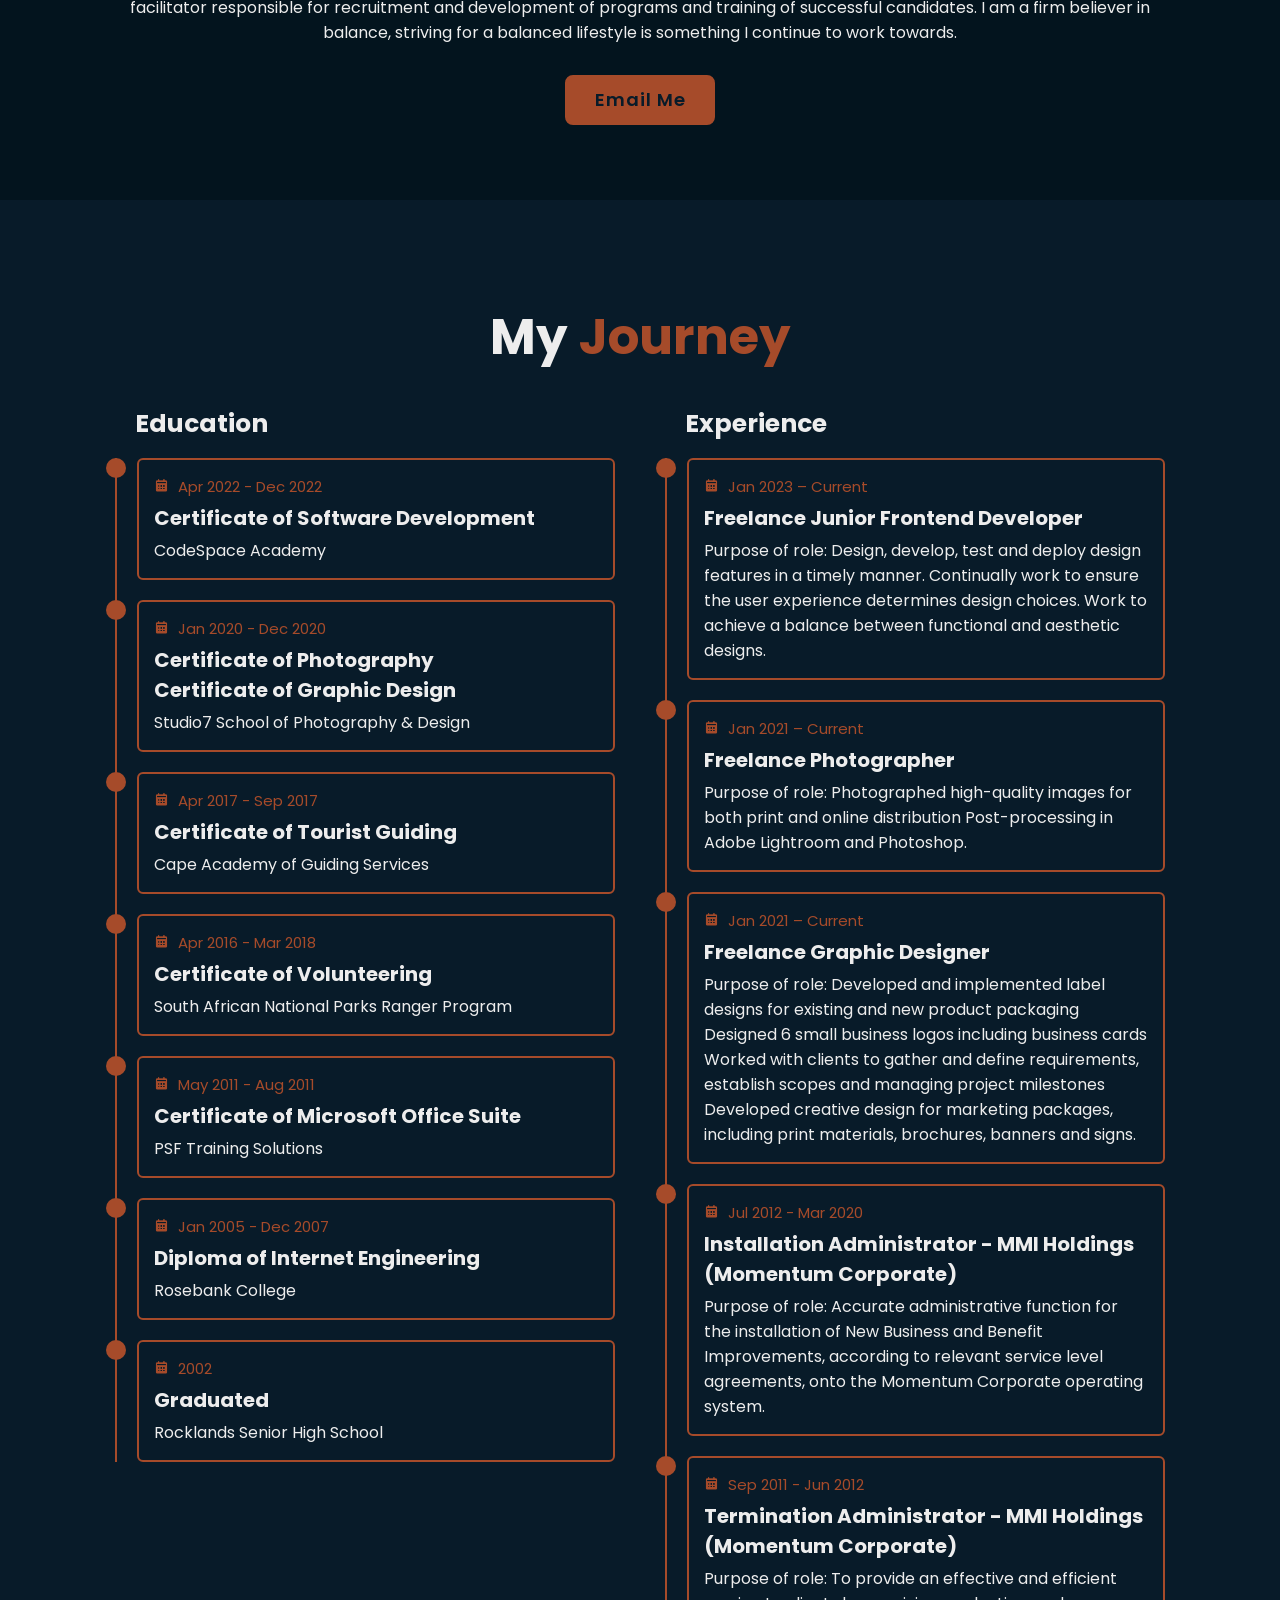
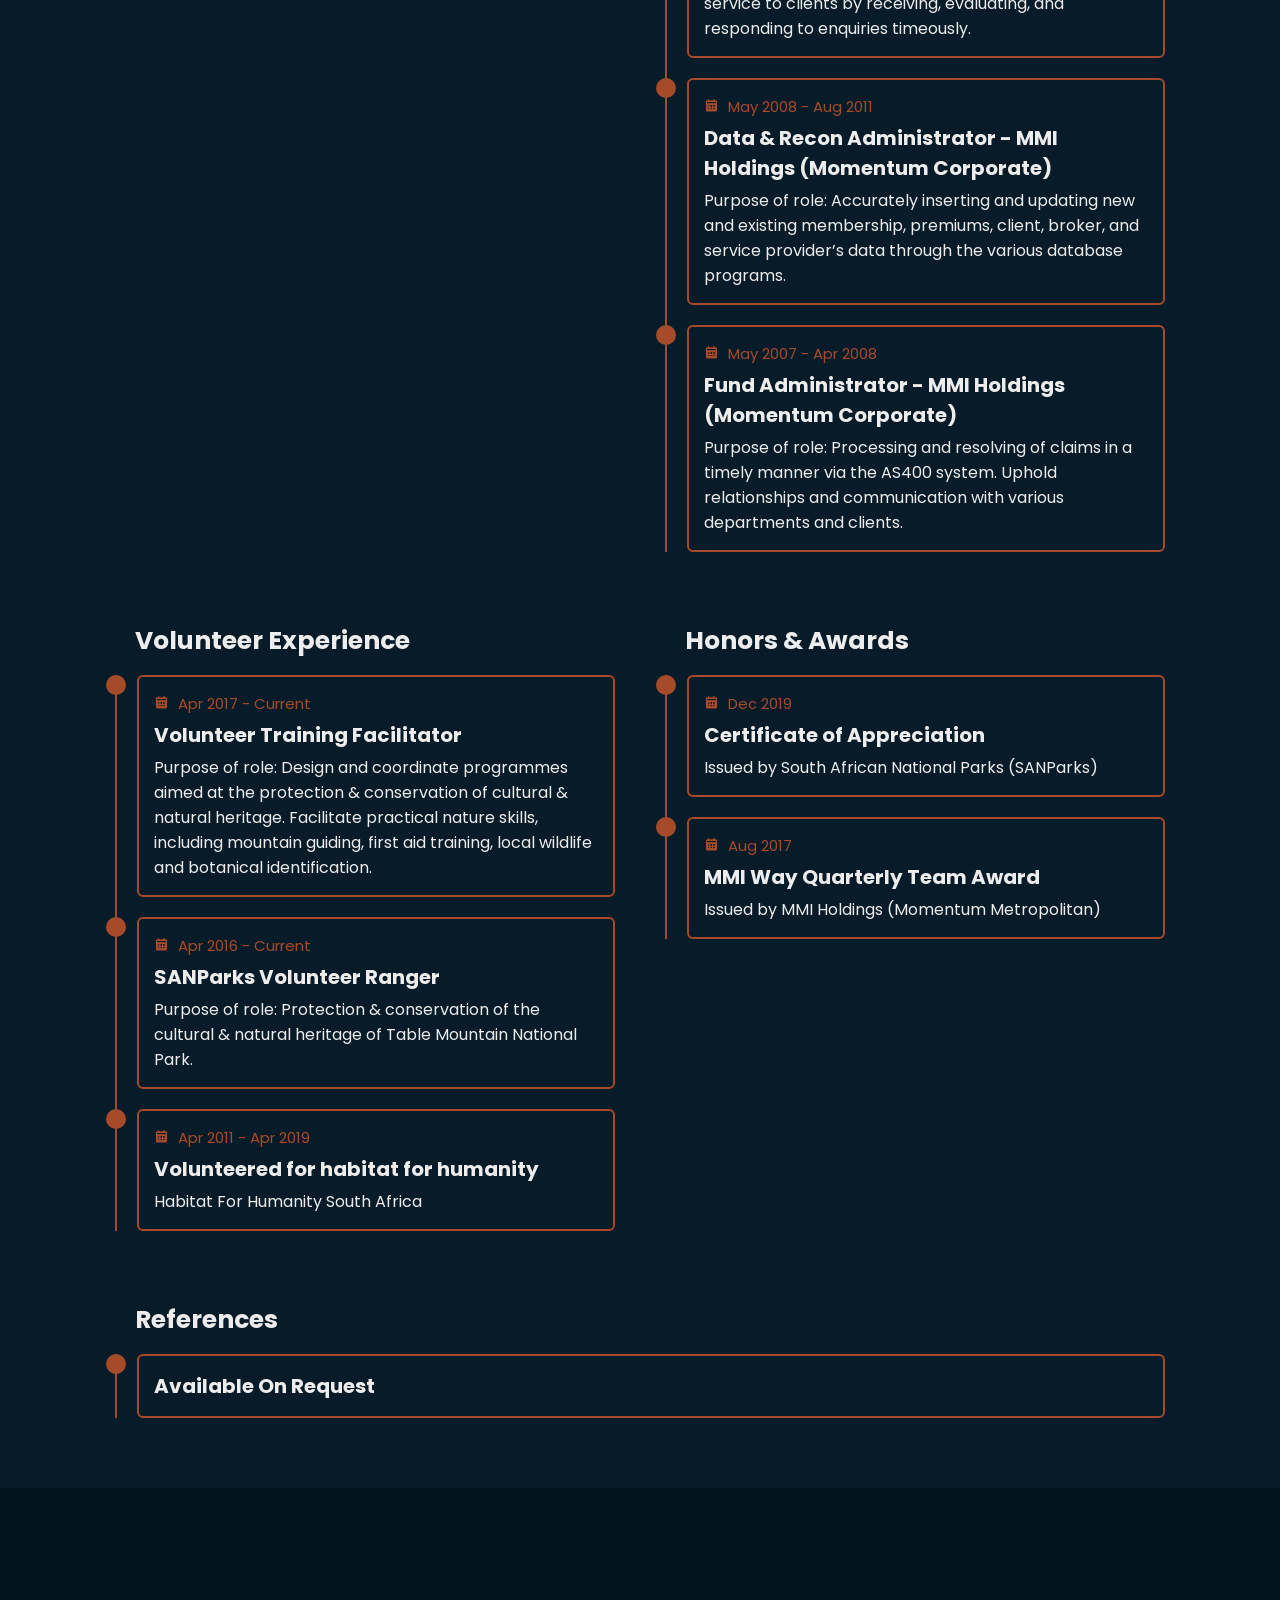
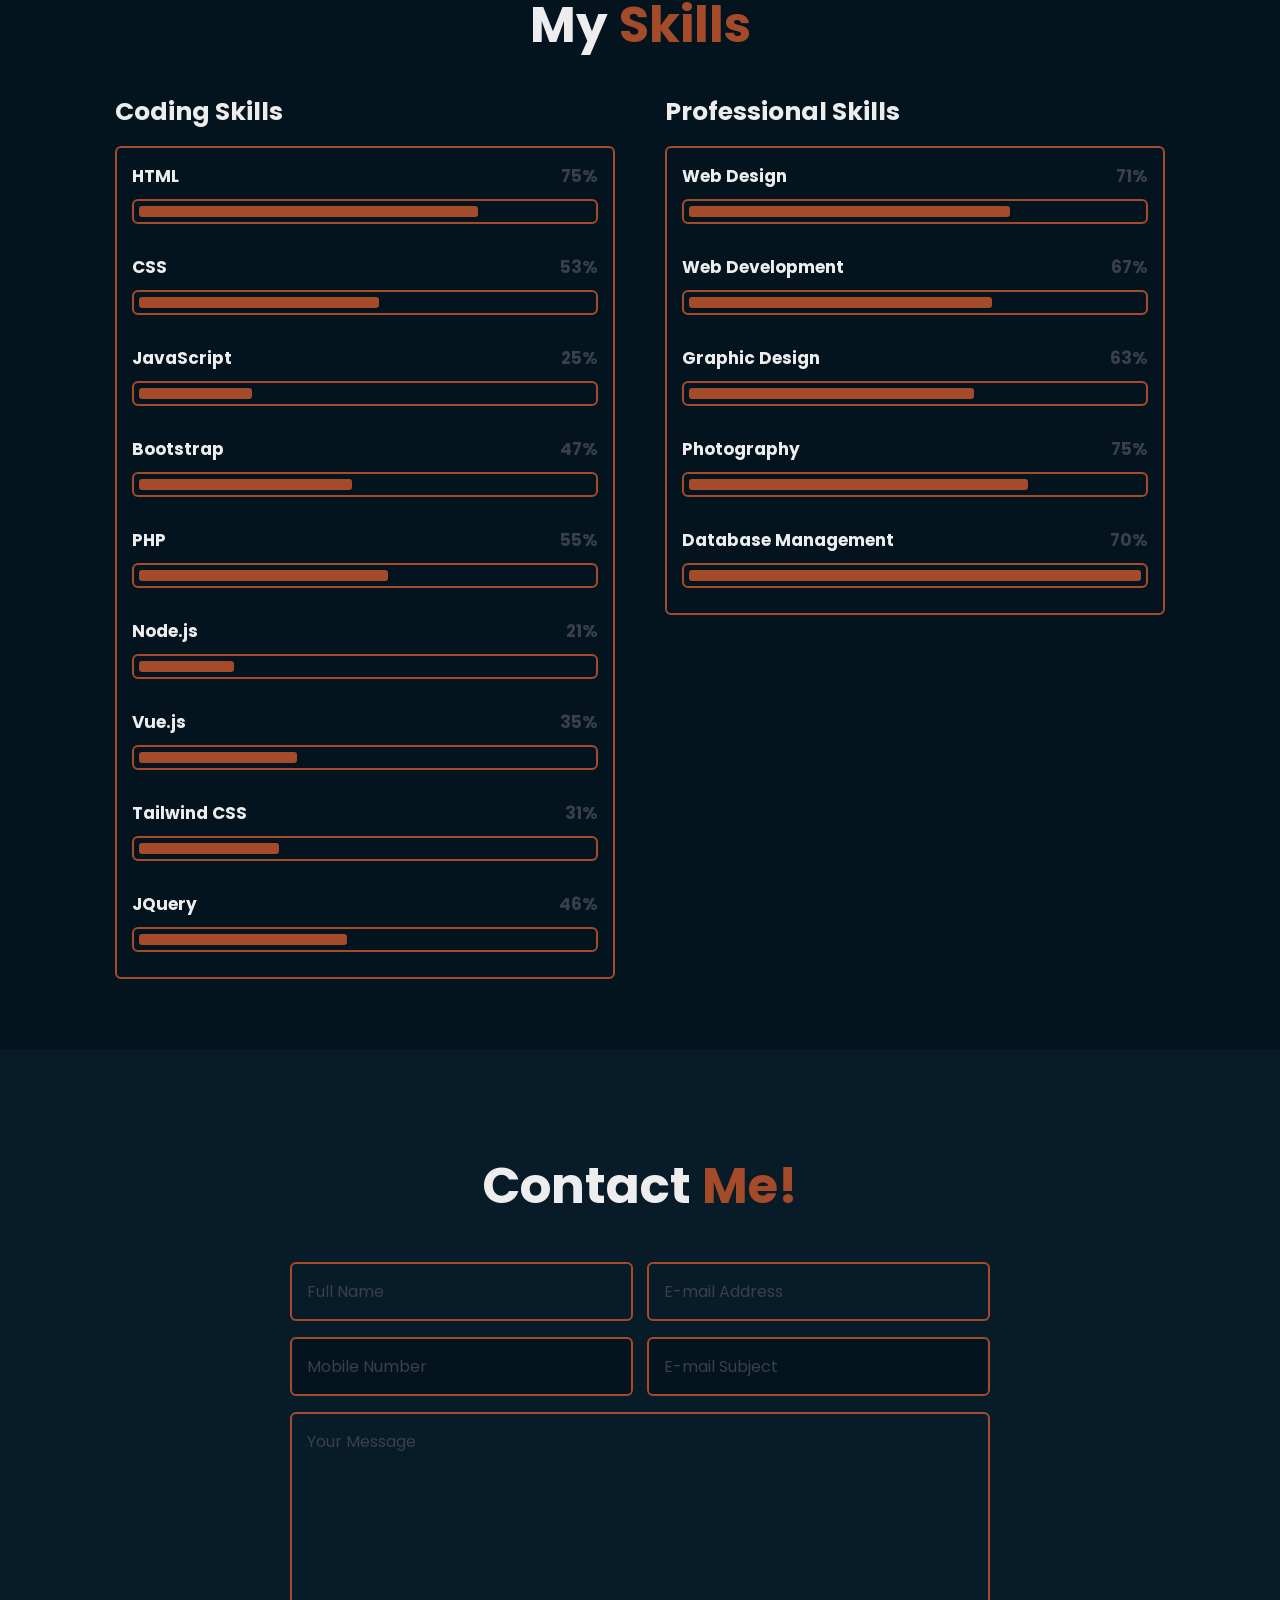
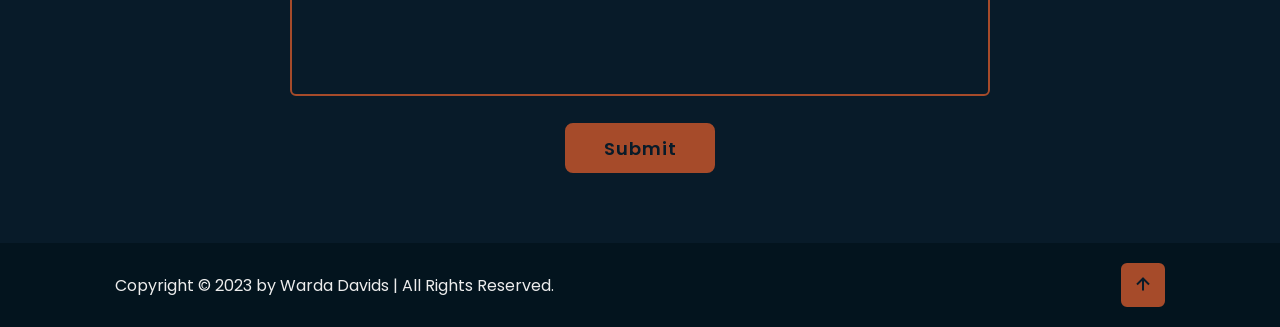
==== commit 86dc1615: "Add files via upload" ====
--- a/index.html
+++ b/index.html
@@ -292,8 +292,8 @@
                 <h3>Fund Administrator - MMI Holdings (Momentum Corporate)</h3>
                 <p>
                   Purpose of role: Processing and resolving of claims in a
-                  timely manner. Uphold relationships and communication with
-                  various departments and clients.
+                  timely manner via the AS400 system. Uphold relationships and
+                  communication with various departments and clients.
                 </p>
               </div>
             </div>
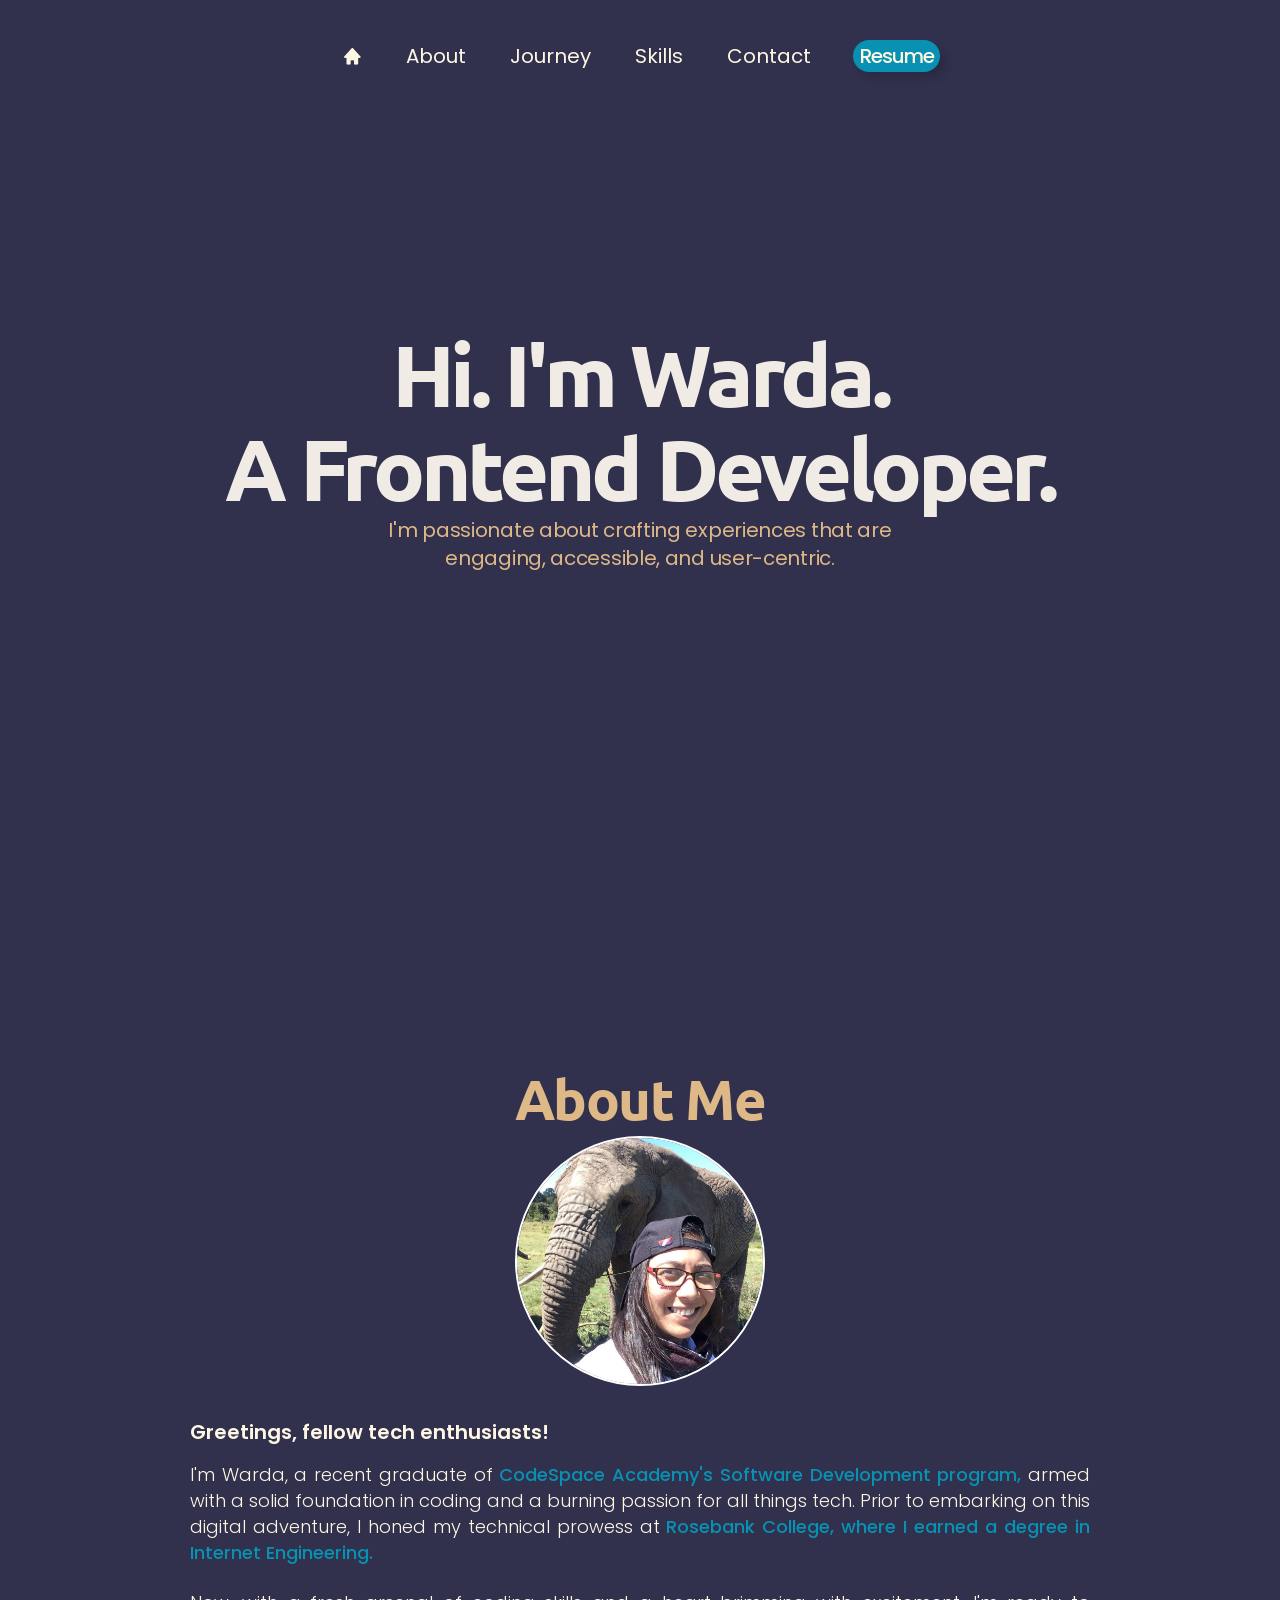
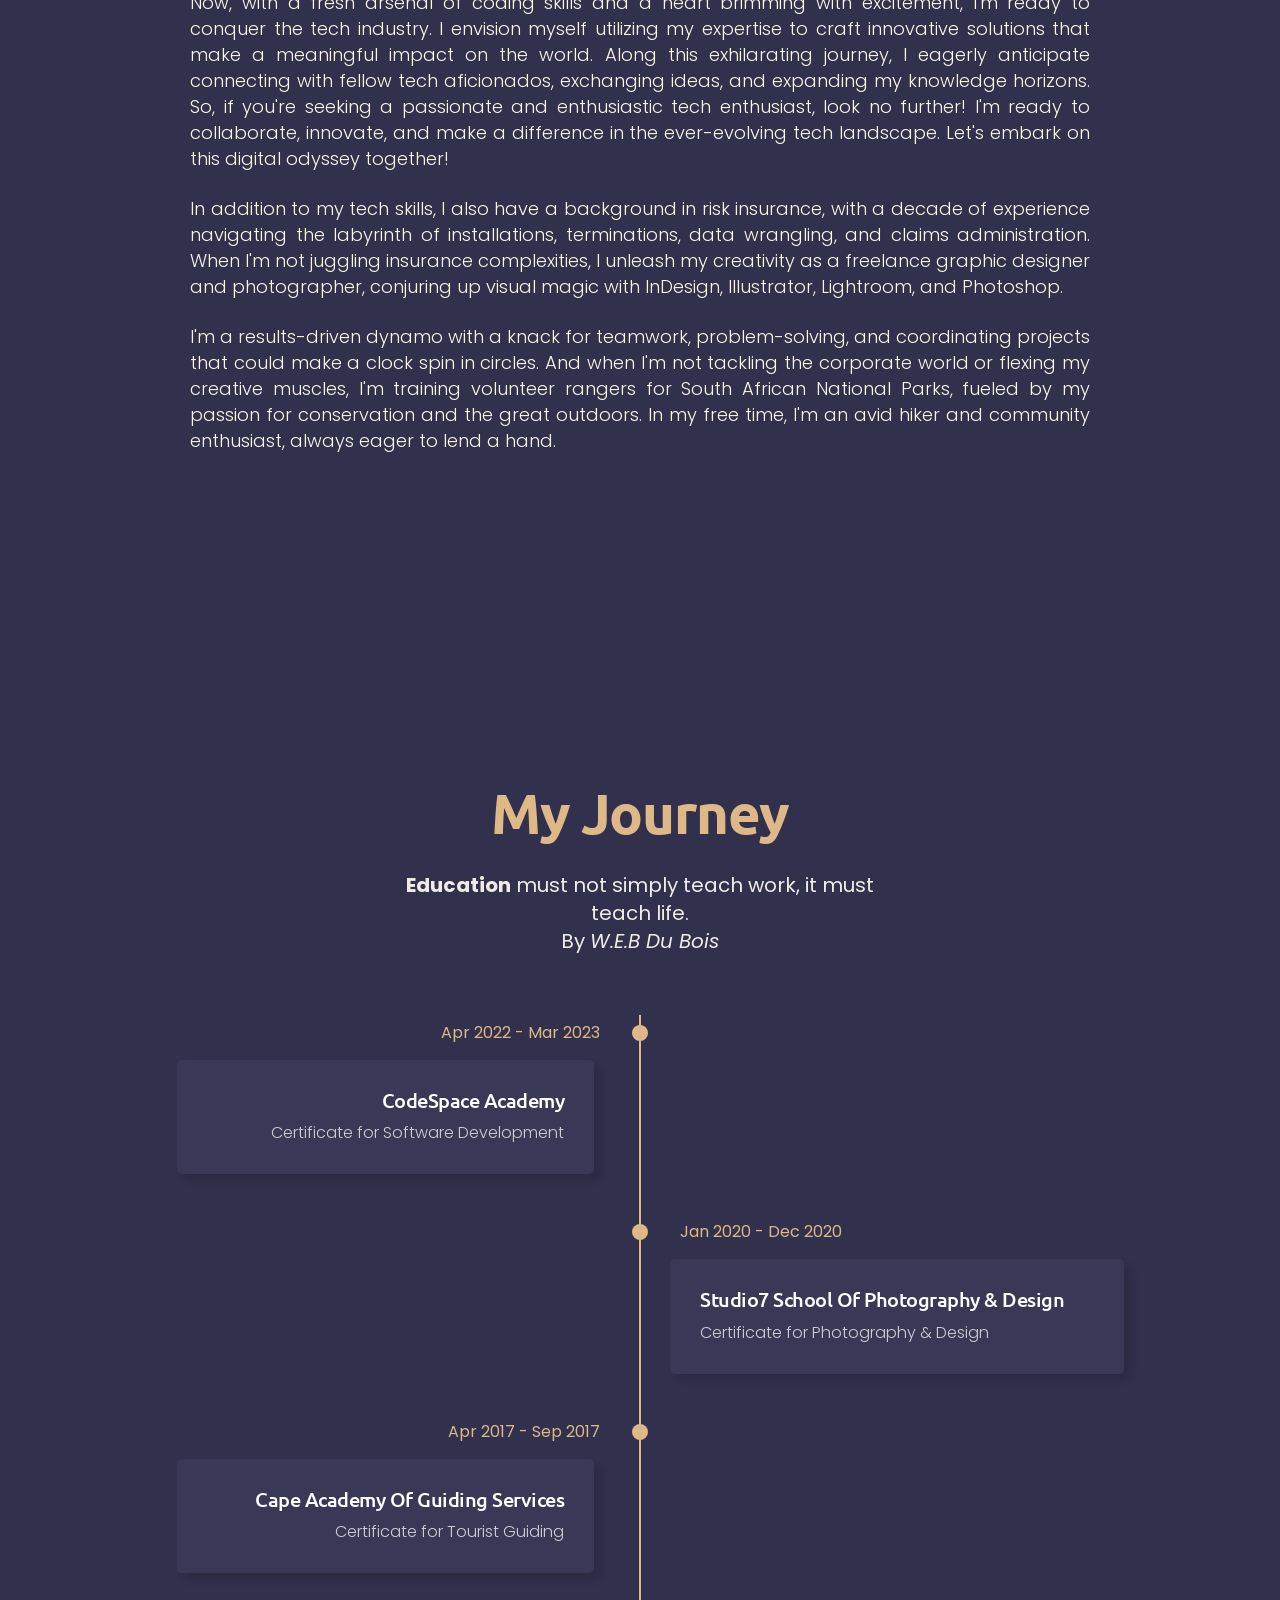
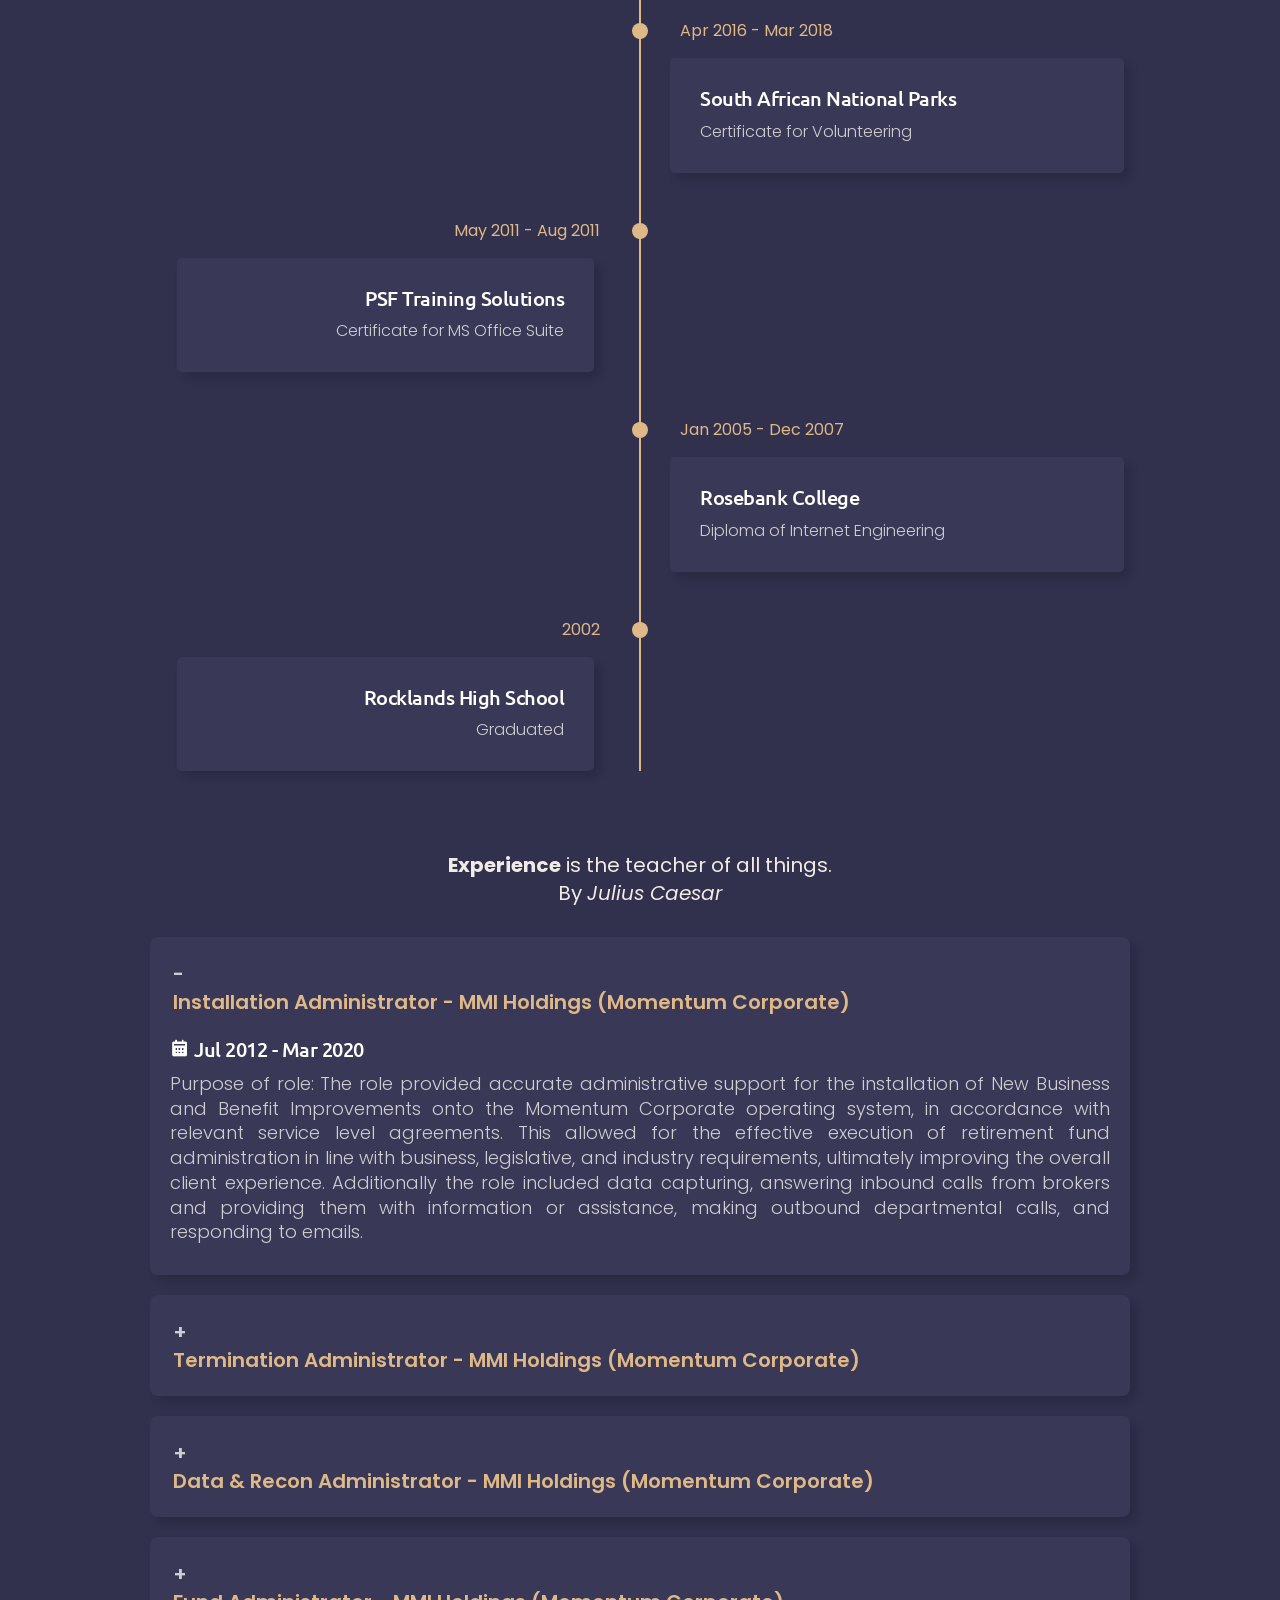
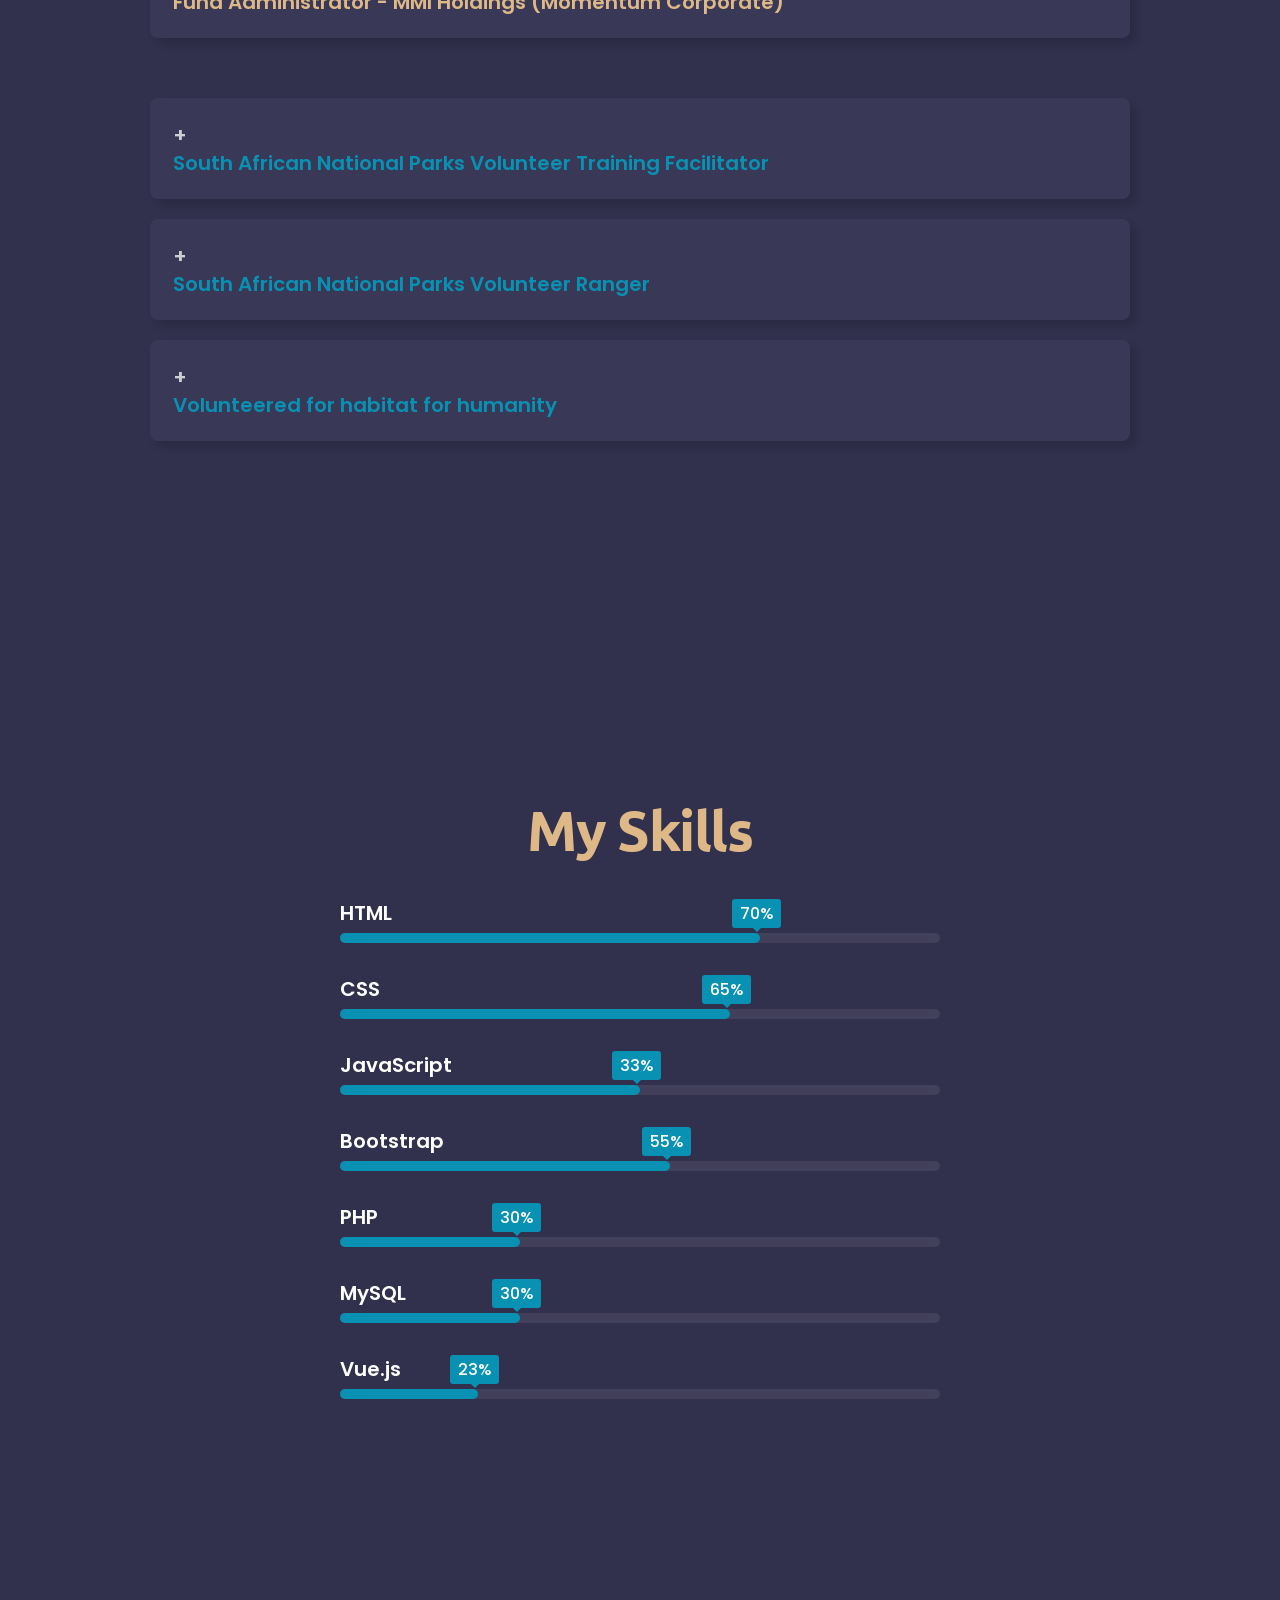
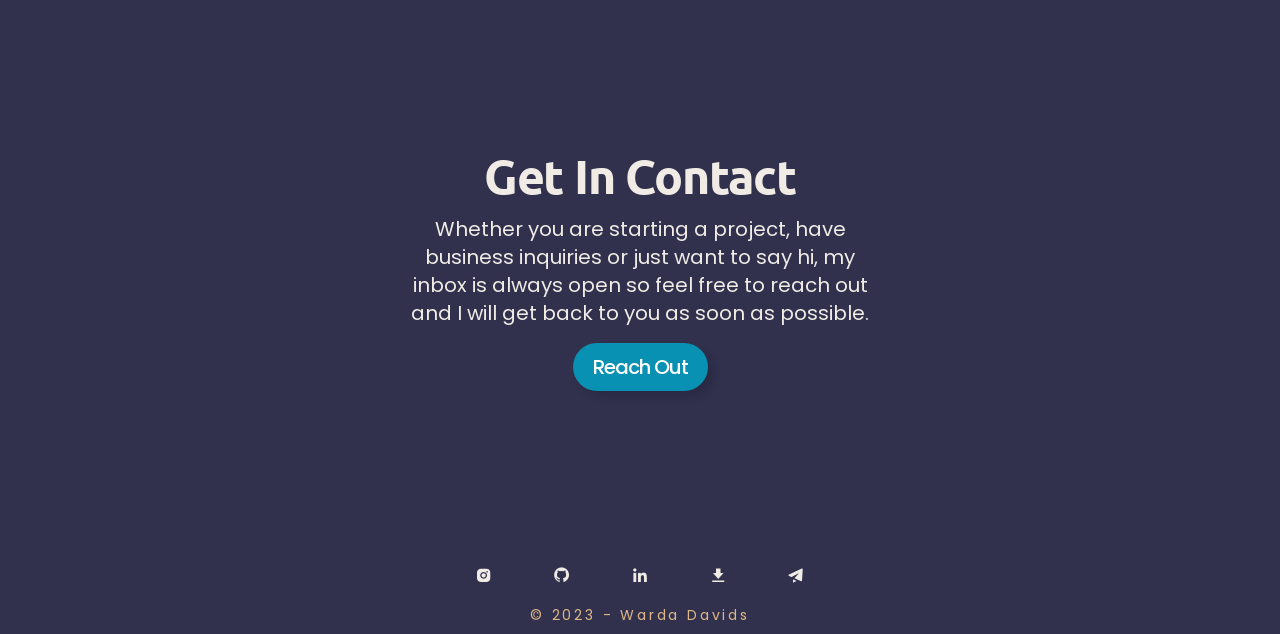
==== commit 37df59fa: "first commit" ====
--- a/index.html
+++ b/index.html
@@ -1,546 +1,518 @@
-<!DOCTYPE html>
-<html lang="en">
-  <head>
-    <meta charset="UTF-8" />
-    <meta http-equiv="X-UA-Compatible" content="IE=edge" />
-    <meta name="viewport" content="width=device-width, initial-scale=1.0" />
-    <title>Warda Davids CV</title>
-    <!-- CSS IMPORT -->
-    <link rel="stylesheet" href="./stylesheet.css" />
-    <!-- GOOGLE FONT -->
-    <link
-      href="https://fonts.googleapis.com/css2?family=Poppins:wght@100;200;300;400;500;600;700;800;900&display=swap"
-      rel="stylesheet"
-    />
-    <!-- ICONS -->
-    <link
-      href="https://unpkg.com/boxicons@2.1.4/css/boxicons.min.css"
-      rel="stylesheet"
-    />
-  </head>
-  <body>
-    <!-- header design -->
-    <header class="header">
-      <a href="#" class="logo">Warda.</a>
-
-      <div class="bx bx-menu" id="menu-icon"></div>
-
-      <nav class="navbar">
-        <a href="#home" class="active">Home</a>
-        <a href="#about">About</a>
-        <a href="#education">Education</a>
-        <a href="#skills">Skills</a>
-        <a href="#contact">Contact</a>
-
-        <span class="active-nav"></span>
-      </nav>
-    </header>
-
-    <!-- home section design -->
-    <section class="home" id="home">
-      <div class="home-content">
-        <h1>Hi, I'm <span>Warda Davids</span></h1>
-        <img src="./birds.png" id="birds" />
-        <img src="./trees-left.png" id="trees-left" />
-        <img src="./trees-right.png" id="trees-right" />
-        <img src="./overlay.png" id="overlay" />
-        <div class="text-animate">
-          <h3>Frontend Developer</h3>
-        </div>
-        <p>
-          I love being outdoors, I am an avid hiker and I volunteer as often as
-          I can. I am a firm believer in balance, striving for a balanced
-          lifestyle is something I continue to work towards.
-        </p>
-
-        <div class="btn-box">
-          <a href="./portfolio.page.html" class="btn">Portfolio</a>
-          <a href="./Warda Davids CV.pdf" class="btn" download>Download CV</a>
-        </div>
-      </div>
-
-      <div class="home-sci">
-        <a href="https://github.com/wdavids7/portfolio" target="_blank"
-          ><i class="bx bxl-github"></i
-        ></a>
-        <a href="https://linkedin.com/in/warda-davids-503764233" target="_blank"
-          ><i class="bx bxl-linkedin"></i
-        ></a>
-        <a href="https://www.instagram.com/psych_ward.a/" target="_blank"
-          ><i class="bx bxl-instagram"></i
-        ></a>
-      </div>
-    </section>
-
-    <!-- about section design -->
-    <section class="about" id="about">
-      <h2 class="heading">About <span>Me</span></h2>
-
-      <div class="about-img">
-        <img src="./about.png" alt="" />
-        <span class="circle-spin"></span>
-      </div>
-
-      <div class="about-content">
-        <h3>Frontend Developer!</h3>
-        <p>
-          Over 10 years’ group risk experience within the insurance industry
-          encompassing various roles such as installations, data, terminations
-          and claims administrator. An insightful freelance graphic designer and
-          photographer with 2 years’ experience including abilities within
-          InDesign, Illustrator, Lightroom and Photoshop. I consider myself to
-          be a results-driven achiever, an effective team player with good
-          interpersonal skills. I am motivated, a self-starter and a creative
-          problem-solver capable at coordinating numerous time-sensitive
-          projects. I love being outdoors, I am an avid hiker and I volunteer as
-          often as I can. I am a volunteer training facilitator responsible for
-          recruitment and development of programs and training of successful
-          candidates. I am a firm believer in balance, striving for a balanced
-          lifestyle is something I continue to work towards.
-        </p>
-
-        <div class="btn-box btns">
-          <a href="mailto:warda.davids@gmail.com" class="btn">Email Me</a>
-        </div>
-      </div>
-    </section>
-
-    <!-- education section design -->
-    <section class="education" id="education">
-      <h2 class="heading">My <span>Journey</span></h2>
-
-      <div class="education-row">
-        <div class="education-column">
-          <h3 class="title">Education</h3>
-
-          <div class="education-box">
-            <div class="education-content">
-              <div class="content">
-                <div class="year">
-                  <i class="bx bxs-calendar"></i> Apr 2022 - Dec 2022
-                </div>
-                <h3>Certificate of Software Development</h3>
-                <p>CodeSpace Academy</p>
-              </div>
-            </div>
-
-            <div class="education-content">
-              <div class="content">
-                <div class="year">
-                  <i class="bx bxs-calendar"></i> Jan 2020 - Dec 2020
-                </div>
-                <h3>Certificate of Photography</h3>
-                <h3>Certificate of Graphic Design</h3>
-                <p>Studio7 School of Photography & Design</p>
-              </div>
-            </div>
-
-            <div class="education-content">
-              <div class="content">
-                <div class="year">
-                  <i class="bx bxs-calendar"></i> Apr 2017 - Sep 2017
-                </div>
-                <h3>Certificate of Tourist Guiding</h3>
-                <p>Cape Academy of Guiding Services</p>
-              </div>
-            </div>
-
-            <div class="education-content">
-              <div class="content">
-                <div class="year">
-                  <i class="bx bxs-calendar"></i> Apr 2016 - Mar 2018
-                </div>
-                <h3>Certificate of Volunteering</h3>
-                <p>South African National Parks Ranger Program</p>
-              </div>
-            </div>
-
-            <div class="education-content">
-              <div class="content">
-                <div class="year">
-                  <i class="bx bxs-calendar"></i> May 2011 - Aug 2011
-                </div>
-                <h3>Certificate of Microsoft Office Suite</h3>
-                <p>PSF Training Solutions</p>
-              </div>
-            </div>
-
-            <div class="education-content">
-              <div class="content">
-                <div class="year">
-                  <i class="bx bxs-calendar"></i> Jan 2005 - Dec 2007
-                </div>
-                <h3>Diploma of Internet Engineering</h3>
-                <p>Rosebank College</p>
-              </div>
-            </div>
-
-            <div class="education-content">
-              <div class="content">
-                <div class="year"><i class="bx bxs-calendar"></i> 2002</div>
-                <h3>Graduated</h3>
-                <p>Rocklands Senior High School</p>
-              </div>
-            </div>
-          </div>
-        </div>
-
-        <div class="education-column">
-          <h3 class="title">Experience</h3>
-
-          <div class="education-box">
-            <div class="education-content">
-              <div class="content">
-                <div class="year">
-                  <i class="bx bxs-calendar"></i> Jan 2023 – Current
-                </div>
-                <h3>Freelance Junior Frontend Developer</h3>
-                <p>
-                  Purpose of role: Design, develop, test and deploy design
-                  features in a timely manner. Continually work to ensure the
-                  user experience determines design choices. Work to achieve a
-                  balance between functional and aesthetic designs.
-                </p>
-              </div>
-            </div>
-
-            <div class="education-content">
-              <div class="content">
-                <div class="year">
-                  <i class="bx bxs-calendar"></i> Jan 2021 – Current
-                </div>
-                <h3>Freelance Photographer</h3>
-                <p>
-                  Purpose of role: Photographed high-quality images for both
-                  print and online distribution Post-processing in Adobe
-                  Lightroom and Photoshop.
-                </p>
-              </div>
-            </div>
-
-            <div class="education-content">
-              <div class="content">
-                <div class="year">
-                  <i class="bx bxs-calendar"></i> Jan 2021 – Current
-                </div>
-                <h3>Freelance Graphic Designer</h3>
-                <p>
-                  Purpose of role: Developed and implemented label designs for
-                  existing and new product packaging Designed 6 small business
-                  logos including business cards Worked with clients to gather
-                  and define requirements, establish scopes and managing project
-                  milestones Developed creative design for marketing packages,
-                  including print materials, brochures, banners and signs.
-                </p>
-              </div>
-            </div>
-
-            <div class="education-content">
-              <div class="content">
-                <div class="year">
-                  <i class="bx bxs-calendar"></i> Jul 2012 - Mar 2020
-                </div>
-                <h3>
-                  Installation Administrator - MMI Holdings (Momentum Corporate)
-                </h3>
-                <p>
-                  Purpose of role: Accurate administrative function for the
-                  installation of New Business and Benefit Improvements,
-                  according to relevant service level agreements, onto the
-                  Momentum Corporate operating system.
-                </p>
-              </div>
-            </div>
-
-            <div class="education-content">
-              <div class="content">
-                <div class="year">
-                  <i class="bx bxs-calendar"></i> Sep 2011 - Jun 2012
-                </div>
-                <h3>
-                  Termination Administrator - MMI Holdings (Momentum Corporate)
-                </h3>
-                <p>
-                  Purpose of role: To provide an effective and efficient service
-                  to clients by receiving, evaluating, and responding to
-                  enquiries timeously.
-                </p>
-              </div>
-            </div>
-
-            <div class="education-content">
-              <div class="content">
-                <div class="year">
-                  <i class="bx bxs-calendar"></i> May 2008 - Aug 2011
-                </div>
-                <h3>
-                  Data & Recon Administrator - MMI Holdings (Momentum Corporate)
-                </h3>
-                <p>
-                  Purpose of role: Accurately inserting and updating new and
-                  existing membership, premiums, client, broker, and service
-                  provider’s data through the various database programs.
-                </p>
-              </div>
-            </div>
-
-            <div class="education-content">
-              <div class="content">
-                <div class="year">
-                  <i class="bx bxs-calendar"></i> May 2007 - Apr 2008
-                </div>
-                <h3>Fund Administrator - MMI Holdings (Momentum Corporate)</h3>
-                <p>
-                  Purpose of role: Processing and resolving of claims in a
-                  timely manner via the AS400 system. Uphold relationships and
-                  communication with various departments and clients.
-                </p>
-              </div>
-            </div>
-          </div>
-        </div>
-
-        <div class="education-column">
-          <h3 class="title">Volunteer Experience</h3>
-
-          <div class="education-box">
-            <div class="education-content">
-              <div class="content">
-                <div class="year">
-                  <i class="bx bxs-calendar"></i> Apr 2017 - Current
-                </div>
-                <h3>Volunteer Training Facilitator</h3>
-                <p>
-                  Purpose of role: Design and coordinate programmes aimed at the
-                  protection & conservation of cultural & natural heritage.
-                  Facilitate practical nature skills, including mountain
-                  guiding, first aid training, local wildlife and botanical
-                  identification.
-                </p>
-              </div>
-            </div>
-
-            <div class="education-content">
-              <div class="content">
-                <div class="year">
-                  <i class="bx bxs-calendar"></i> Apr 2016 - Current
-                </div>
-                <h3>SANParks Volunteer Ranger</h3>
-                <p>
-                  Purpose of role: Protection & conservation of the cultural &
-                  natural heritage of Table Mountain National Park.
-                </p>
-              </div>
-            </div>
-
-            <div class="education-content">
-              <div class="content">
-                <div class="year">
-                  <i class="bx bxs-calendar"></i> Apr 2011 - Apr 2019
-                </div>
-                <h3>Volunteered for habitat for humanity</h3>
-                <p>Habitat For Humanity South Africa</p>
-              </div>
-            </div>
-          </div>
-        </div>
-
-        <div class="education-column">
-          <h3 class="title">Honors & Awards</h3>
-
-          <div class="education-box">
-            <div class="education-content">
-              <div class="content">
-                <div class="year"><i class="bx bxs-calendar"></i> Dec 2019</div>
-                <h3>Certificate of Appreciation</h3>
-                <p>Issued by South African National Parks (SANParks)</p>
-              </div>
-            </div>
-
-            <div class="education-content">
-              <div class="content">
-                <div class="year"><i class="bx bxs-calendar"></i> Aug 2017</div>
-                <h3>MMI Way Quarterly Team Award</h3>
-                <p>Issued by MMI Holdings (Momentum Metropolitan)</p>
-              </div>
-            </div>
-          </div>
-        </div>
-
-        <div class="education-column">
-          <h3 class="title">References</h3>
-
-          <div class="education-box">
-            <div class="education-content">
-              <div class="content">
-                <h3>Available On Request</h3>
-              </div>
-            </div>
-          </div>
-        </div>
-      </div>
-    </section>
-
-    <!-- skills section design -->
-    <section class="skills" id="skills">
-      <h2 class="heading">My <span>Skills</span></h2>
-
-      <div class="skills-row">
-        <div class="skills-column">
-          <h3 class="title">Coding Skills</h3>
-
-          <div class="skills-box">
-            <div class="skills-content">
-              <div class="progress">
-                <h3>HTML <span>75%</span></h3>
-                <div class="bar"><span></span></div>
-              </div>
-
-              <div class="progress">
-                <h3>CSS <span>53%</span></h3>
-                <div class="bar"><span></span></div>
-              </div>
-
-              <div class="progress">
-                <h3>JavaScript <span>25%</span></h3>
-                <div class="bar"><span></span></div>
-              </div>
-
-              <div class="progress">
-                <h3>Bootstrap <span>47%</span></h3>
-                <div class="bar"><span></span></div>
-              </div>
-
-              <div class="progress">
-                <h3>PHP <span>55%</span></h3>
-                <div class="bar"><span></span></div>
-              </div>
-
-              <div class="progress">
-                <h3>Node.js <span>21%</span></h3>
-                <div class="bar"><span></span></div>
-              </div>
-
-              <div class="progress">
-                <h3>Vue.js <span>35%</span></h3>
-                <div class="bar"><span></span></div>
-              </div>
-
-              <div class="progress">
-                <h3>Tailwind CSS <span>31%</span></h3>
-                <div class="bar"><span></span></div>
-              </div>
-
-              <div class="progress">
-                <h3>JQuery <span>46%</span></h3>
-                <div class="bar"><span></span></div>
-              </div>
-            </div>
-          </div>
-        </div>
-
-        <div class="skills-column">
-          <h3 class="title">Professional Skills</h3>
-
-          <div class="skills-box">
-            <div class="skills-content">
-              <div class="progress">
-                <h3>Web Design <span>71%</span></h3>
-                <div class="bar"><span></span></div>
-              </div>
-
-              <div class="progress">
-                <h3>Web Development <span>67%</span></h3>
-                <div class="bar"><span></span></div>
-              </div>
-
-              <div class="progress">
-                <h3>Graphic Design <span>63%</span></h3>
-                <div class="bar"><span></span></div>
-              </div>
-
-              <div class="progress">
-                <h3>Photography <span>75%</span></h3>
-                <div class="bar"><span></span></div>
-              </div>
-
-              <div class="progress">
-                <h3>Database Management <span>70%</span></h3>
-                <div class="bar"><span></span></div>
-              </div>
-            </div>
-          </div>
-        </div>
-      </div>
-    </section>
-
-    <!-- contact section design -->
-    <section class="contact" id="contact">
-      <h2 class="heading">Contact <span>Me!</span></h2>
-
-      <form action="https://formspree.io/f/mpzeelrj" method="POST">
-        <div class="input-box">
-          <div class="input-field">
-            <input
-              type="text"
-              name="fullName"
-              placeholder="Full Name"
-              required
-            />
-            <span class="focus"></span>
-          </div>
-          <div class="input-field">
-            <input
-              type="text"
-              name="email"
-              placeholder="E-mail Address"
-              required
-            />
-            <span class="focus"></span>
-          </div>
-        </div>
-
-        <div class="input-box">
-          <div class="input-field">
-            <input type="number" name="number" placeholder="Mobile Number" />
-            <span class="focus"></span>
-          </div>
-          <div class="input-field">
-            <input type="text" name="subject" placeholder="E-mail Subject" />
-            <span class="focus"></span>
-          </div>
-        </div>
-
-        <div class="textarea-field">
-          <textarea
-            name="message"
-            id=""
-            cols="30"
-            rows="10"
-            placeholder="Your Message"
-            required
-          ></textarea>
-          <span class="focus"></span>
-        </div>
-
-        <div class="btn-box btns">
-          <button type="submit" class="btn">Submit</button>
-        </div>
-      </form>
-    </section>
-
-    <!-- footer design -->
-    <footer class="footer">
-      <div class="footer-text">
-        <p>Copyright &copy; 2023 by Warda Davids | All Rights Reserved.</p>
-      </div>
-
-      <div class="footer-iconTop">
-        <a href="#"><i class="bx bx-up-arrow-alt"></i></a>
-      </div>
-    </footer>
-
-    <script src="./navbar.js"></script>
-    <!-- <script src="./parallax.js"></script> -->
-  </body>
-</html>
+<!DOCTYPE html>
+<html lang="en">
+  <head>
+    <meta charset="UTF-8" />
+    <link rel="icon" type="image/svg+xml" href="/vite.svg" />
+    <meta name="viewport" content="width=device-width, initial-scale=1.0" />
+    <!-- Favicon -->
+    <link rel="icon" href="/favicon.ico" />
+    <!-- Google fonts -->
+    <link rel="preconnect" href="https://fonts.googleapis.com" />
+    <link rel="preconnect" href="https://fonts.gstatic.com" crossorigin />
+    <link
+      href="https://fonts.googleapis.com/css2?family=Poppins:wght@300;400;500;600;700;800;900&family=Ubuntu:wght@300;400;500;700&display=swap"
+      rel="stylesheet"
+    />
+    <!-- Boxicons -->
+    <link
+      href="https://unpkg.com/boxicons@2.1.4/css/boxicons.min.css"
+      rel="stylesheet"
+    />
+
+    <!-- Custom CSS -->
+    <link rel="stylesheet" href="/modern-normalize.css">
+    <link rel="stylesheet" href="/stylesheet.css">
+    <link rel="stylesheet" href="/header.css">
+    <link rel="stylesheet" href="hero.css">
+    <link rel="stylesheet" href="about.css">
+    <link rel="stylesheet" href="journey.css">
+    <link rel="stylesheet" href="skills.css">
+    <link rel="stylesheet" href="contact.css">
+    <link rel="stylesheet" href="footer.css">
+    <link rel="stylesheet" href="/utils.css">
+    <title>Warda Davids Resume</title>
+  </head>
+  <body>
+    <!-- Navigation Bar -->
+    <header class="nav-header container">
+      <nav class="nav-header">
+        <ul class="main nav-header">
+          <!-- Navbar link - home -->
+          <li class="nav-header">
+            <a href="#" class="main-link nav-header active"
+              ><i class="bx bxs-home bx-sm header-home"></i>
+            </a>
+          </li>
+          <!-- Navbar link - about -->
+          <li class="nav-header">
+            <a href="#about" class="main-link nav-header">About </a>
+          </li>
+          <!-- Navbar link - journey -->
+          <li class="nav-header">
+            <a href="#journey" class="main-link nav-header">Journey </a>
+          </li>
+          <!-- Navbar link - skills -->
+          <li class="nav-header">
+            <a href="#skills" class="main-link nav-header">Skills </a>
+          </li>
+          <!-- Navbar link - contact -->
+          <li class="nav-header">
+            <a
+              href="mailto:warda.davids@gmail.com"
+              target="_blank"
+              class="main-link nav-header"
+              >Contact
+            </a>
+          </li>
+          <li class="nav-header">
+            <a
+              href="/Warda Davids Resumé.pdf"
+              target="_blank"
+              class="main-link nav-header btn resume-btn"
+              >Resume
+            </a>
+          </li>
+        </ul>
+      </nav>
+    </header>
+    <main>
+      <!-- Hero Section -->
+      <section class="hero container">
+        <div class="hero-content">
+          <div class="hero-introduction">
+            <h1 class="hero-title">
+              <span class="hero-span-container">
+                <span class="primary-title">Hi. I'm Warda.</span>
+              </span>
+              <span class="sub-title">A Frontend Developer.</span>
+            </h1>
+          </div>
+
+          <div class="hero-description-container">
+            <p class="hero-description center">
+              I'm passionate about crafting experiences that are engaging,
+              accessible, and user-centric.
+            </p>
+          </div>
+        </div>
+      </section>
+
+      <!-- About Me Section -->
+      <section class="about container section" id="about">
+        <div class="about-title-container">
+          <h2 class="about-title">About Me</h2>
+        </div>
+        <img
+          src="https://fakeimg.pl/960"
+          data-src="/about-profile-pic.jpg"
+          alt="Profile picture"
+          class="about-img lazy loading"
+        />
+
+        <div class="about-content-container">
+          <p class="about-subtitle">Greetings, fellow tech enthusiasts!</p>
+
+          <p class="about-description">
+            I'm Warda, a recent graduate of
+            <span class="about-color"
+              >CodeSpace Academy's Software Development program,</span
+            >
+            armed with a solid foundation in coding and a burning passion for
+            all things tech. Prior to embarking on this digital adventure, I
+            honed my technical prowess at
+            <span class="about-color"
+              >Rosebank College, where I earned a degree in Internet
+              Engineering.</span
+            >
+          </p>
+          <br />
+          <p class="about-description">
+            Now, with a fresh arsenal of coding skills and a heart brimming with
+            excitement, I'm ready to conquer the tech industry. I envision
+            myself utilizing my expertise to craft innovative solutions that
+            make a meaningful impact on the world. Along this exhilarating
+            journey, I eagerly anticipate connecting with fellow tech
+            aficionados, exchanging ideas, and expanding my knowledge horizons.
+            So, if you're seeking a passionate and enthusiastic tech enthusiast,
+            look no further! I'm ready to collaborate, innovate, and make a
+            difference in the ever-evolving tech landscape. Let's embark on this
+            digital odyssey together!
+          </p>
+          <br />
+          <p class="about-description">
+            In addition to my tech skills, I also have a background in risk
+            insurance, with a decade of experience navigating the labyrinth of
+            installations, terminations, data wrangling, and claims
+            administration. When I'm not juggling insurance complexities, I
+            unleash my creativity as a freelance graphic designer and
+            photographer, conjuring up visual magic with InDesign, Illustrator,
+            Lightroom, and Photoshop.
+          </p>
+          <br />
+          <p class="about-description">
+            I'm a results-driven dynamo with a knack for teamwork,
+            problem-solving, and coordinating projects that could make a clock
+            spin in circles. And when I'm not tackling the corporate world or
+            flexing my creative muscles, I'm training volunteer rangers for
+            South African National Parks, fueled by my passion for conservation
+            and the great outdoors. In my free time, I'm an avid hiker and
+            community enthusiast, always eager to lend a hand.
+          </p>
+        </div>
+      </section>
+
+      <!-- My Journey Section -->
+      <section class="journey timeline-section container section" id="journey">
+        <div class="journey-title-container">
+          <h2 class="journey-title">My Journey</h2>
+        </div>
+
+        <!-- Education Quote -->
+        <figure class="figure-education-quote">
+          <blockquote class="blockquote">
+            <p>
+              <strong>Education</strong> must not simply teach work, it must
+              teach life.
+            </p>
+          </blockquote>
+          <figcaption class="blockquote-footer">
+            By <cite title="Source Title">W.E.B Du Bois</cite>
+          </figcaption>
+        </figure>
+
+        <!-- Education Timeline -->
+        <div class="timeline-items">
+          <div class="timeline-item">
+            <div class="timeline-dot"></div>
+            <div class="timeline-date">Apr 2022 - Mar 2023</div>
+            <div class="timeline-content">
+              <h3>CodeSpace Academy</h3>
+              <p>Certificate for Software Development</p>
+            </div>
+          </div>
+          <div class="timeline-item">
+            <div class="timeline-dot"></div>
+            <div class="timeline-date">Jan 2020 - Dec 2020</div>
+            <div class="timeline-content">
+              <h3>Studio7 School of Photography & Design</h3>
+              <p>Certificate for Photography & Design</p>
+            </div>
+          </div>
+          <div class="timeline-item">
+            <div class="timeline-dot"></div>
+            <div class="timeline-date">Apr 2017 - Sep 2017</div>
+            <div class="timeline-content">
+              <h3>Cape Academy of Guiding Services</h3>
+              <p>Certificate for Tourist Guiding</p>
+            </div>
+          </div>
+          <div class="timeline-item">
+            <div class="timeline-dot"></div>
+            <div class="timeline-date">Apr 2016 - Mar 2018</div>
+            <div class="timeline-content">
+              <h3>South African National Parks</h3>
+              <p>Certificate for Volunteering</p>
+            </div>
+          </div>
+          <div class="timeline-item">
+            <div class="timeline-dot"></div>
+            <div class="timeline-date">May 2011 - Aug 2011</div>
+            <div class="timeline-content">
+              <h3>PSF Training Solutions</h3>
+              <p>Certificate for MS Office Suite</p>
+            </div>
+          </div>
+          <div class="timeline-item">
+            <div class="timeline-dot"></div>
+            <div class="timeline-date">Jan 2005 - Dec 2007</div>
+            <div class="timeline-content">
+              <h3>Rosebank College</h3>
+              <p>Diploma of Internet Engineering</p>
+            </div>
+          </div>
+          <div class="timeline-item">
+            <div class="timeline-dot"></div>
+            <div class="timeline-date">2002</div>
+            <div class="timeline-content">
+              <h3>Rocklands High School</h3>
+              <p>Graduated</p>
+            </div>
+          </div>
+        </div>
+
+        <!-- Experience Quote -->
+        <figure class="figure-experience-quote">
+          <blockquote class="blockquote">
+            <p><strong>Experience</strong> is the teacher of all things.</p>
+          </blockquote>
+          <figcaption class="blockquote-footer">
+            By <cite title="Source Title">Julius Caesar</cite>
+          </figcaption>
+        </figure>
+
+        <!-- Experience Accordion -->
+        <div class="accordion-container">
+          <ul class="accordion">
+            <li>
+              <input type="radio" name="heading" id="first" checked />
+              <label for="first"
+                >Installation Administrator - MMI Holdings (Momentum Corporate)
+              </label>
+              <div class="accordion-content">
+                <h3><i class="bx bxs-calendar"></i> Jul 2012 - Mar 2020</h3>
+                <p>
+                  Purpose of role: The role provided accurate administrative
+                  support for the installation of New Business and Benefit
+                  Improvements onto the Momentum Corporate operating system, in
+                  accordance with relevant service level agreements. This
+                  allowed for the effective execution of retirement fund
+                  administration in line with business, legislative, and
+                  industry requirements, ultimately improving the overall client
+                  experience. Additionally the role included data capturing,
+                  answering inbound calls from brokers and providing them with
+                  information or assistance, making outbound departmental calls,
+                  and responding to emails.
+                </p>
+              </div>
+            </li>
+
+            <li>
+              <input type="radio" name="heading" id="second" />
+              <label for="second"
+                >Termination Administrator - MMI Holdings (Momentum
+                Corporate)</label
+              >
+              <div class="accordion-content">
+                <h3><i class="bx bxs-calendar"></i> Sep 2011 - Jun 2012</h3>
+                <p>
+                  Purpose of role: To provide an effective and efficient service
+                  to clients by receiving, evaluating, and responding to
+                  enquiries timeously.
+                </p>
+              </div>
+            </li>
+
+            <li>
+              <input type="radio" name="heading" id="third" />
+              <label for="third"
+                >Data & Recon Administrator - MMI Holdings (Momentum Corporate)
+              </label>
+              <div class="accordion-content">
+                <h3><i class="bx bxs-calendar"></i> May 2008 - Aug 2011</h3>
+                <p>
+                  Purpose of role: To maintain the integrity of Momentum’s
+                  membership and business partner data by accurately and
+                  timeously: update, correct, and reconcile membership,
+                  premiums, client, broker, and service provider data using
+                  various database programs. I was responsible for answering
+                  inbound calls from clients, providing them with information or
+                  assistance, making outbound calls to clients and
+                  interdepartmental, and responding to emails. Additionally, I
+                  collaborated with other departments to resolve client queries.
+                </p>
+              </div>
+            </li>
+
+            <li>
+              <input type="radio" name="heading" id="fourth" />
+              <label for="fourth"
+                >Fund Administrator - MMI Holdings (Momentum Corporate)
+              </label>
+              <div class="accordion-content">
+                <h3><i class="bx bxs-calendar"></i> May 2007 - Apr 2008</h3>
+                <p>
+                  Purpose of role: To accurately process retirement and
+                  withdrawal claims via the AS400 system and provide fund
+                  administration services within agreed service levels made with
+                  clients and internal and external stakeholders, ensuring that
+                  client expectations are managed. This was achieved by
+                  answering inbound calls from clients and providing them with
+                  information or assistance, making outbound client and
+                  departmental calls, data capturing, and responding to emails.
+                  Additionally, the role included collaborating with other
+                  departments to resolve client queries.
+                </p>
+              </div>
+            </li>
+          </ul>
+        </div>
+
+        <!-- Volunteer Experience Accordion -->
+        <div class="accordion-container">
+          <ul class="accordion">
+            <li>
+              <input type="radio" name="heading" id="fifth" />
+              <label for="fifth" class="experience-color"
+                >South African National Parks Volunteer Training Facilitator
+              </label>
+              <div class="accordion-content">
+                <h3><i class="bx bxs-calendar"></i> Apr 2017 - Current</h3>
+                <p>
+                  Purpose of role: Design and coordinate programmes aimed at the
+                  protection & conservation of cultural & natural heritage.
+                  Facilitate practical nature skills, including mountain
+                  guiding, first aid training, local wildlife and botanical
+                  identification.
+                </p>
+              </div>
+            </li>
+
+            <li>
+              <input type="radio" name="heading" id="sixth" />
+              <label for="sixth" class="experience-color"
+                >South African National Parks Volunteer Ranger</label
+              >
+              <div class="accordion-content">
+                <h3><i class="bx bxs-calendar"></i> Apr 2016 - Current</h3>
+                <p>
+                  Purpose of role: Protection & conservation of the cultural &
+                  natural heritage of Table Mountain National Park.
+                </p>
+              </div>
+            </li>
+
+            <li>
+              <input type="radio" name="heading" id="seventh" />
+              <label for="seventh" class="experience-color"
+                >Volunteered for habitat for humanity
+              </label>
+              <div class="accordion-content">
+                <h3><i class="bx bxs-calendar"></i> 2011 & 2019</h3>
+                <p>Habitat For Humanity South Africa.</p>
+              </div>
+            </li>
+          </ul>
+        </div>
+      </section>
+
+      <!-- Skills Section -->
+      <section class="skills container section" id="skills">
+        <div class="skills-title-container">
+          <h2 class="skills-title center">My Skills</h2>
+        </div>
+
+        <div class="skills-container">
+          <div class="skill-box">
+            <span class="title">HTML</span>
+            <div class="skill-bar">
+              <span class="skill-per html">
+                <span class="tooltip">70%</span>
+              </span>
+            </div>
+          </div>
+          <div class="skill-box">
+            <span class="title">CSS</span>
+            <div class="skill-bar">
+              <span class="skill-per css">
+                <span class="tooltip">65%</span>
+              </span>
+            </div>
+          </div>
+          <div class="skill-box">
+            <span class="title">JavaScript</span>
+            <div class="skill-bar">
+              <span class="skill-per javascript">
+                <span class="tooltip">33%</span>
+              </span>
+            </div>
+          </div>
+          <div class="skill-box">
+            <span class="title">Bootstrap</span>
+            <div class="skill-bar">
+              <span class="skill-per bootstrap">
+                <span class="tooltip">55%</span>
+              </span>
+            </div>
+          </div>
+          <div class="skill-box">
+            <span class="title">PHP</span>
+            <div class="skill-bar">
+              <span class="skill-per php">
+                <span class="tooltip">30%</span>
+              </span>
+            </div>
+          </div>
+          <div class="skill-box">
+            <span class="title">MySQL</span>
+            <div class="skill-bar">
+              <span class="skill-per mysql">
+                <span class="tooltip">30%</span>
+              </span>
+            </div>
+          </div>
+          <div class="skill-box">
+            <span class="title">Vue.js</span>
+            <div class="skill-bar">
+              <span class="skill-per vuejs">
+                <span class="tooltip">23%</span>
+              </span>
+            </div>
+          </div>
+        </div>
+      </section>
+
+      <!-- Contact Me Section -->
+      <section class="contact container section">
+        <h2 class="contact-title">Get In Contact</h2>
+        <p class="contact-description">
+          Whether you are starting a project, have business inquiries or just
+          want to say hi, my inbox is always open so feel free to reach out and
+          I will get back to you as soon as possible.
+        </p>
+        <a
+          href="mailto:warda.davids@gmail.com"
+          target="_blank"
+          class="contact-btn btn"
+          >Reach Out</a
+        >
+      </section>
+    </main>
+
+    <!-- Footer Section -->
+    <footer class="footer container">
+      <div class="social-media-container">
+        <div class="icon instagram">
+          <div class="tooltip">Instagram</div>
+          <a href="https://www.instagram.com/davids.warda/" target="_blank">
+            <span><i class="bx bxl-instagram-alt"></i></span>
+          </a>
+        </div>
+
+        <div class="icon github">
+          <div class="tooltip">Github</div>
+          <a href="https://github.com/wdavids7/portfolio" target="_blank">
+            <span><i class="bx bxl-github"></i></span>
+          </a>
+        </div>
+
+        <div class="icon linkedin">
+          <div class="tooltip">LinkedIn</div>
+          <a
+            href="https://linkedin.com/in/warda-davids-503764233"
+            target="_blank"
+          >
+            <span><i class="bx bxl-linkedin"></i></span>
+          </a>
+        </div>
+
+        <div class="icon downloadCV">
+          <div class="tooltip">DownloadCV</div>
+          <a href="/Warda Davids Resumé.pdf" target="_blank">
+            <span><i class="bx bxs-download"></i></span>
+          </a>
+        </div>
+
+        <div class="icon email">
+          <div class="tooltip">Email</div>
+          <a href="mailto:warda.davids@gmail.com" target="_blank">
+            <span><i class="bx bxs-paper-plane"></i></span>
+          </a>
+        </div>
+      </div>
+
+      <p class="footer-title">&copy; 2023 - Warda Davids</p>
+    </footer>
+    <script src="/navbar.js"></script>
+    <script src="/lazy-loading.js"></script>
+  </body>
+</html>
--- a/stylesheet.css
+++ b/stylesheet.css
@@ -1,886 +1,172 @@
-* {
-  margin: 0;
-  padding: 0;
-  box-sizing: border-box;
-  text-decoration: none;
-  border: none;
-  outline: none;
-  scroll-behavior: smooth;
-  font-family: "Poppins", sans-serif;
-}
-
-:root {
-  --bg-color: #081b29;
-  --second-bg-color: rgb(3, 20, 30);
-  /* --second-bg-color: radial-gradient(circle, rgba(3,20,30,1) 0%, rgba(32,39,58,1) 35%, rgba(58,63,78,1) 100%); */
-  --text-color: #3a3f4e;
-  --second-text-color: #ededed;
-  --main-color: #a64b2a;
-}
-
-html {
-  font-size: 62.5%;
-}
-
-body {
-  background: var(--bg-color);
-  color: var(--second-text-color);
-  min-height: 100vh;
-  overflow-x: hidden;
-}
-
-.header {
-  position: fixed;
-  top: 0;
-  left: 0;
-  width: 100%;
-  padding: 2rem 9%;
-  background: transparent;
-  display: flex;
-  justify-content: space-between;
-  align-items: center;
-  z-index: 100;
-  transition: 0.3s;
-}
-
-.header.sticky {
-  background: var(--bg-color);
-}
-
-.logo {
-  position: relative;
-  font-size: 2.5rem;
-  color: var(--text-color);
-  font-weight: 600;
-  pointer-events: none;
-}
-
-.navbar a {
-  font-size: 1.7rem;
-  color: var(--text-color);
-  font-weight: 500;
-  margin-left: 3.5rem;
-  transition: 0.3s;
-}
-
-.navbar a:hover,
-.navbar a.active {
-  color: var(--main-color);
-}
-
-#menu-icon {
-  position: relative;
-  font-size: 3.6rem;
-  color: var(--text-color);
-  cursor: pointer;
-  display: none;
-}
-
-section {
-  min-height: 100vh;
-  padding: 10rem 9% 2rem;
-}
-
-.home {
-  position: relative;
-  display: flex;
-  align-items: center;
-  padding: 0 9%;
-  background: url("./home-bg.jpg") no-repeat;
-  background-size: cover;
-  background-position: center;
-  background-attachment: fixed;
-}
-
-.home img {
-  position: absolute;
-  bottom: 0;
-  left: 0;
-  width: 100%;
-  pointer-events: none;
-}
-
-.home-content {
-  max-width: 60rem;
-}
-
-.home-content h1 {
-  font-size: 5.6rem;
-  font-weight: 700;
-  line-height: 1.3;
-  color: var(--text-color);
-}
-
-.home-content h1 span {
-  color: var(--text-color);
-}
-
-.home-content .text-animate {
-  position: relative;
-  width: 32.8rem;
-}
-
-.home-content .text-animate h3 {
-  font-size: 3.2rem;
-  font-weight: 700;
-  color: transparent;
-  -webkit-text-stroke: 0.7px var(--main-color);
-  background-image: linear-gradient(var(--main-color), var(--main-color));
-  background-repeat: no-repeat;
-  -webkit-background-clip: text;
-  background-position: -33rem 0;
-  animation: homeBGText 6s linear infinite;
-  animation-delay: 2s;
-}
-
-.home-content .text-animate h3::before {
-  content: "";
-  position: absolute;
-  top: 0;
-  left: 0;
-  width: 0;
-  height: 100%;
-  border-right: 2px solid var(--main-color);
-  z-index: 1;
-  animation: homeCursorText 6s linear infinite;
-  animation-delay: 2s;
-}
-
-.home-content p {
-  font-size: 1.6rem;
-  margin: 2rem 0 4rem;
-  color: var(--text-color);
-}
-
-.home-content img#overlay {
-  position: absolute;
-  width: 100%;
-  height: 100vh;
-  pointer-events: none;
-}
-
-.btn-box {
-  position: relative;
-  display: flex;
-  justify-content: space-between;
-  width: 34.5rem;
-  height: 5rem;
-}
-
-.btn-box .btn {
-  position: relative;
-  display: inline-flex;
-  justify-content: center;
-  align-items: center;
-  width: 15rem;
-  height: 100%;
-  background: var(--main-color);
-  border: 0.2rem solid var(--main-color);
-  border-radius: 0.8rem;
-  font-size: 1.8rem;
-  font-weight: 600;
-  letter-spacing: 0.1rem;
-  color: var(--bg-color);
-  z-index: 1;
-  overflow: hidden;
-  transition: 0.5s;
-}
-
-.btn-box .btn:hover {
-  color: var(--main-color);
-}
-
-.btn-box .btn:nth-child(2) {
-  background: transparent;
-  color: var(--main-color);
-}
-
-.btn-box .btn:nth-child(2):hover {
-  color: var(--bg-color);
-}
-
-.btn-box .btn:nth-child(2)::before {
-  background: var(--main-color);
-}
-
-.btn-box .btn::before {
-  content: "";
-  position: absolute;
-  top: 0;
-  left: 0;
-  width: 0;
-  height: 100%;
-  background: var(--bg-color);
-  z-index: -1;
-  transition: 0.5s;
-}
-
-.btn-box .btn:hover::before {
-  width: 100%;
-}
-
-.home-sci {
-  position: absolute;
-  bottom: 4rem;
-  width: 170px;
-  display: flex;
-  justify-content: space-between;
-}
-
-.home-sci a {
-  position: relative;
-  display: inline-flex;
-  justify-content: center;
-  align-items: center;
-  width: 40px;
-  height: 40px;
-  background: transparent;
-  border: 0.2rem solid var(--main-color);
-  border-radius: 50%;
-  font-size: 20px;
-  color: var(--main-color);
-  z-index: 1;
-  overflow: hidden;
-  transition: 0.5s;
-}
-
-.home-sci a:hover {
-  color: var(--bg-color);
-}
-
-.home-sci a::before {
-  content: "";
-  position: absolute;
-  top: 0;
-  left: 0;
-  width: 0;
-  height: 100%;
-  background: var(--main-color);
-  z-index: -1;
-  transition: 0.5s;
-}
-
-.home-sci a:hover::before {
-  width: 100%;
-}
-
-.about {
-  display: flex;
-  justify-content: center;
-  align-items: center;
-  flex-direction: column;
-  gap: 2rem;
-  background: var(--second-bg-color);
-  padding-bottom: 6rem;
-}
-
-.heading {
-  font-size: 5rem;
-  margin-bottom: 3rem;
-  text-align: center;
-}
-
-span {
-  color: var(--main-color);
-}
-
-.about-img {
-  position: relative;
-  width: 25rem;
-  height: 25rem;
-  border-radius: 50%;
-  display: flex;
-  justify-content: center;
-  align-items: center;
-}
-
-.about-img img {
-  width: 90%;
-  border-radius: 50%;
-  border: 0.2rem solid var(--main-color);
-}
-
-.about-img .circle-spin {
-  position: absolute;
-  top: 50%;
-  left: 50%;
-  transform: translate(-50%, -50%) rotate(0);
-  width: 100%;
-  height: 100%;
-  border-radius: 50%;
-  border-top: 0.2rem solid var(--second-bg-color);
-  border-bottom: 0.2rem solid var(--second-bg-color);
-  border-left: 0.2rem solid var(--main-color);
-  border-right: 0.2rem solid var(--main-color);
-  animation: aboutSpinner 8s linear infinite;
-}
-
-.about-content {
-  text-align: center;
-}
-
-.about-content h3 {
-  font-size: 2.6rem;
-}
-
-.about-content p {
-  font-size: 1.6rem;
-  margin: 2rem 0 3rem;
-}
-
-.btn-box.btns {
-  display: inline-block;
-  width: 15rem;
-}
-
-.btn-box.btns a::before {
-  background: var(--second-bg-color);
-}
-
-.education {
-  display: flex;
-  justify-content: center;
-  align-items: center;
-  flex-direction: column;
-  min-height: auto;
-  padding-bottom: 5rem;
-}
-
-.education .education-row {
-  display: flex;
-  flex-wrap: wrap;
-  gap: 5rem;
-}
-
-.education-row .education-column {
-  flex: 1 1 40rem;
-}
-
-.education-column .title {
-  font-size: 2.5rem;
-  margin: 0 0 1.5rem 2rem;
-}
-
-.education-column .education-box {
-  border-left: 0.2rem solid var(--main-color);
-}
-
-.education-box .education-content {
-  position: relative;
-  padding-left: 2rem;
-}
-
-.education-box .education-content::before {
-  content: "";
-  position: absolute;
-  top: 0;
-  left: -1.1rem;
-  width: 2rem;
-  height: 2rem;
-  background: var(--main-color);
-  border-radius: 50%;
-}
-
-.education-content .content {
-  position: relative;
-  padding: 1.5rem;
-  border: 0.2rem solid var(--main-color);
-  border-radius: 0.6rem;
-  margin-bottom: 2rem;
-  overflow: hidden;
-}
-
-.education-content .content::before {
-  content: "";
-  position: absolute;
-  top: 0;
-  left: 0;
-  width: 0;
-  height: 100%;
-  background: var(--second-bg-color);
-  z-index: -1;
-  transition: 0.5s;
-}
-
-.education-content .content:hover::before {
-  width: 100%;
-}
-
-.education-content .content .year,
-.education-content .content .contact-icon {
-  font-size: 1.5rem;
-  color: var(--main-color);
-  padding-bottom: 0.5rem;
-}
-
-.education-content .content .year i,
-.education-content .content .contact-icon i {
-  padding-right: 0.5rem;
-}
-
-.education-content .content a {
-  color: var(--text-color);
-}
-
-.education-content .content h3 {
-  font-size: 2rem;
-}
-
-.education-content .content p {
-  font-size: 1.6rem;
-  padding-top: 0.5rem;
-}
-
-.skills {
-  min-height: auto;
-  padding-bottom: 7rem;
-  background: var(--second-bg-color);
-}
-
-.skills .skills-row {
-  display: flex;
-  flex-wrap: wrap;
-  gap: 5rem;
-}
-
-.skills-row .skills-column {
-  flex: 1 1 40rem;
-}
-
-.skills-column .title {
-  font-size: 2.5rem;
-  margin: 0 0 1.5rem;
-}
-
-.skills-box .skills-content {
-  position: relative;
-  border: 0.2rem solid var(--main-color);
-  border-radius: 0.6rem;
-  padding: 0.5rem 1.5rem;
-  z-index: 1;
-  overflow: hidden;
-}
-
-.skills-box .skills-content::before {
-  content: "";
-  position: absolute;
-  top: 0;
-  left: 0;
-  width: 0;
-  height: 100%;
-  background: var(--bg-color);
-  z-index: -1;
-  transition: 0.5s;
-}
-
-.skills-box .skills-content:hover::before {
-  width: 100%;
-}
-
-.skills-content .progress {
-  padding: 1rem 0;
-}
-
-.skills-content .progress h3 {
-  font-size: 1.7rem;
-  display: flex;
-  justify-content: space-between;
-}
-
-.skills-content .progress h3 span {
-  color: var(--text-color);
-}
-
-.skills-content .progress .bar {
-  height: 2.5rem;
-  border-radius: 0.6rem;
-  border: 0.2rem solid var(--main-color);
-  padding: 0.5rem;
-  margin: 1rem 0;
-}
-
-.skills-content .progress .bar span {
-  display: block;
-  height: 100%;
-  border-radius: 0.3rem;
-  background: var(--main-color);
-}
-
-.skills-column:nth-child(1) .skills-content .progress:nth-child(1) .bar span {
-  width: 75%;
-}
-
-.skills-column:nth-child(1) .skills-content .progress:nth-child(2) .bar span {
-  width: 53%;
-}
-
-.skills-column:nth-child(1) .skills-content .progress:nth-child(3) .bar span {
-  width: 25%;
-}
-
-.skills-column:nth-child(1) .skills-content .progress:nth-child(4) .bar span {
-  width: 47%;
-}
-
-.skills-column:nth-child(1) .skills-content .progress:nth-child(5) .bar span {
-  width: 55%;
-}
-
-.skills-column:nth-child(1) .skills-content .progress:nth-child(6) .bar span {
-  width: 21%;
-}
-
-.skills-column:nth-child(1) .skills-content .progress:nth-child(7) .bar span {
-  width: 35%;
-}
-
-.skills-column:nth-child(1) .skills-content .progress:nth-child(8) .bar span {
-  width: 31%;
-}
-
-.skills-column:nth-child(1) .skills-content .progress:nth-child(9) .bar span {
-  width: 46%;
-}
-
-.skills-column:nth-child(1) .skills-content .progress:nth-child(10) .bar span {
-  width: 15%;
-}
-
-.skills-column:nth-child(2) .skills-content .progress:nth-child(1) .bar span {
-  width: 71%;
-}
-
-.skills-column:nth-child(2) .skills-content .progress:nth-child(2) .bar span {
-  width: 67%;
-}
-
-.skills-column:nth-child(2) .skills-content .progress:nth-child(3) .bar span {
-  width: 63%;
-}
-
-.skills-column:nth-child(2) .skills-content .progress:nth-child(4) .bar span {
-  width: 75%;
-}
-
-.contact {
-  min-height: auto;
-  padding-bottom: 7rem;
-}
-
-.contact form {
-  max-width: 70rem;
-  margin: 0 auto;
-  text-align: center;
-}
-
-.contact form .input-box {
-  position: relative;
-  display: flex;
-  justify-content: space-between;
-  flex-wrap: wrap;
-}
-
-.contact form .input-box .input-field {
-  position: relative;
-  width: 49%;
-  margin: 0.8rem 0;
-}
-
-.contact form .input-box .input-field input,
-.contact form .textarea-field textarea {
-  width: 100%;
-  height: 100%;
-  padding: 1.5rem;
-  font-size: 1.6rem;
-  color: var(--text-color);
-  background: transparent;
-  border-radius: 0.6rem;
-  border: 0.2rem solid var(--main-color);
-}
-
-.contact form .input-box .input-field input::placeholder,
-.contact form .textarea-field textarea::placeholder {
-  color: var(--text-color);
-}
-
-.contact form .focus {
-  position: absolute;
-  top: 0;
-  left: 0;
-  width: 0;
-  height: 100%;
-  background: var(--second-bg-color);
-  border-radius: 0.6rem;
-  z-index: -1;
-  transition: 0.5s;
-}
-
-.contact form .input-box .input-field input:focus ~ .focus,
-.contact form .input-box .input-field input:valid ~ .focus,
-.contact form .textarea-field textarea:focus ~ .focus,
-.contact form .textarea-field textarea:valid ~ .focus {
-  width: 100%;
-}
-
-.contact form .textarea-field {
-  position: relative;
-  margin: 0.8rem 0 2.7rem;
-  display: flex;
-}
-
-.contact form .textarea-field textarea {
-  resize: none;
-}
-
-.contact form .btn-box.btns .btn {
-  cursor: pointer;
-}
-
-/* Chrome, Safari, Edge, Opera */
-input::-webkit-outer-spin-button,
-input::-webkit-inner-spin-button {
-  -webkit-appearance: none;
-  margin: 0;
-}
-
-/* Firefox */
-input[type="number"] {
-  -moz-appearance: textfield;
-}
-
-.footer {
-  display: flex;
-  justify-content: space-between;
-  align-items: center;
-  flex-wrap: wrap;
-  padding: 2rem 9%;
-  background: var(--second-bg-color);
-}
-
-.footer-text p {
-  font-size: 1.6rem;
-}
-
-.footer-iconTop a {
-  position: relative;
-  display: inline-flex;
-  justify-content: center;
-  align-items: center;
-  padding: 0.8rem;
-  background: var(--main-color);
-  border: 0.2rem solid var(--main-color);
-  border-radius: 0.6rem;
-  z-index: 1;
-  overflow: hidden;
-}
-
-.footer-iconTop a::before {
-  content: "";
-  position: absolute;
-  top: 0;
-  left: 0;
-  width: 0;
-  height: 100%;
-  background: var(--second-bg-color);
-  z-index: -1;
-  transition: 0.5s;
-}
-
-.footer-iconTop a:hover::before {
-  width: 100%;
-}
-
-.footer-iconTop a i {
-  font-size: 2.4rem;
-  color: var(--bg-color);
-  transition: 0.5s;
-}
-
-.footer-iconTop a:hover i {
-  color: var(--main-color);
-}
-
-/* BREAKPOINTS */
-@media (max-width: 1200px) {
-  html {
-    font-size: 55%;
-  }
-}
-
-@media (max-width: 991px) {
-  .header {
-    padding: 2rem 4%;
-  }
-
-  section {
-    padding: 10rem 4% 2rem;
-  }
-
-  .home {
-    padding: 0 4%;
-  }
-
-  .footer {
-    padding: 2rem 4%;
-  }
-}
-
-@media (max-width: 768px) {
-  .header {
-    background: var(--bg-color);
-  }
-
-  #menu-icon {
-    display: block;
-  }
-
-  .navbar {
-    position: absolute;
-    top: 100%;
-    left: -100%;
-    width: 100%;
-    padding: 1rem 4%;
-    background: var(--main-color);
-    box-shadow: 0 0.5rem 1rem rgba(0, 0, 0, 0.2);
-    z-index: 1;
-    transition: 0.25s ease;
-    transition-delay: 0.25s;
-  }
-
-  .navbar.active {
-    left: 0;
-    transition-delay: 0s;
-  }
-
-  .navbar .active-nav {
-    position: absolute;
-    top: 0;
-    left: -100%;
-    width: 100%;
-    height: 100%;
-    background: var(--bg-color);
-    border-top: 0.1rem solid rgba(0, 0, 0, 0.2);
-    z-index: -1;
-    transition: 0.25s ease;
-    transition-delay: 0s;
-  }
-
-  .navbar.active .active-nav {
-    left: 0;
-    transition-delay: 0.25s;
-  }
-
-  .navbar a {
-    display: block;
-    font-size: 2rem;
-    margin: 3rem 0;
-    transform: translateX(-20rem);
-    transition: 0.25s ease;
-    transition-delay: 0s;
-  }
-
-  .navbar.active a {
-    transform: translateX(0);
-    transition-delay: 0.25s;
-  }
-}
-
-@media (max-width: 520px) {
-  html {
-    font-size: 50%;
-  }
-
-  .home-content h1 {
-    display: flex;
-    flex-direction: column;
-  }
-
-  .home-sci {
-    width: 160px;
-  }
-
-  .home-sci a {
-    width: 38px;
-    height: 38px;
-  }
-}
-
-@media (max-width: 462px) {
-  .home-content h1 {
-    font-size: 5.2rem;
-  }
-
-  .education {
-    padding: 10rem 4% 5rem 5%;
-  }
-
-  .contact form .input-box .input-field {
-    width: 100%;
-  }
-
-  .footer {
-    flex-direction: column-reverse;
-  }
-
-  .footer p {
-    margin-top: 2rem;
-    text-align: center;
-  }
-}
-
-@media (max-width: 371px) {
-  .home {
-    justify-content: center;
-  }
-
-  .home-content {
-    display: flex;
-    align-items: center;
-    flex-direction: column;
-    text-align: center;
-  }
-
-  .home-content h1 {
-    font-size: 5rem;
-  }
-}
-
-/* KEYFRAMES ANIMATION */
-@keyframes homeBGText {
-  0%,
-  10%,
-  100% {
-    background-position: -33rem 0;
-  }
-
-  65%,
-  85% {
-    background-position: 0 0;
-  }
-}
-
-@keyframes homeCursorText {
-  0%,
-  10%,
-  100% {
-    width: 0;
-  }
-
-  65%,
-  78%,
-  85% {
-    width: 100%;
-    opacity: 1;
-  }
-
-  75%,
-  81% {
-    opacity: 0;
-  }
-}
-
-@keyframes aboutSpinner {
-  100% {
-    transform: translate(-50%, -50%) rotate(360deg);
-  }
-}
+/* ------------------- */
+/* Custom properties   */
+/* ------------------- */
+
+:root {
+  /* colors */
+  --color-backdrop: hsla(45, 17%, 95%, 0.8);
+  --color-background: hsl(242.1, 23.2%, 24.5%);
+  --color-text-primary: hsl(38.2, 26.8%, 92%);
+  --color-text-secondary: hsl(45.6, 86.2%, 94.3%);
+  --color-text-tertiary: hsl(33.8, 56.9%, 70%);
+  --color-white: hsla(0, 0%, 100%, 1);
+  --color-black: hsla(0, 0%, 0%, 1);
+  --color-dark: hsla(0, 0%, 9%, 1);
+  --color-cyan-600: #0891b2;
+  --color-cyan-300: #67e8f9;
+
+  /* font-families */
+  --titleFont: "ubuntu", -apple-system, BlinkMacSystemFont, "Segoe UI", Roboto,
+    Oxygen, Cantarell, "Open Sans", "Helvetica Neue", sans-serif;
+  --bodyFont: "poppins", -apple-system, BlinkMacSystemFont, "Segoe UI", Roboto,
+    Oxygen, Cantarell, "Open Sans", "Helvetica Neue", sans-serif;
+
+  /* font-sizing */
+  --size-h1: clamp(2.5rem, -1rem + 8vw, 7rem);
+  --size-h2: clamp(2.25rem, 1.125rem + 3vw, 4.5rem);
+  --size-h3: clamp(1.125rem, -1rem + 1vw, 2rem);
+  --size-body: clamp(1rem, -0.875rem + 4vw, 1.25rem);
+  --size-link: clamp(0.875rem, 0.75rem + 2vw, 1.125rem);
+  --size-xxs: 0.5rem;
+  --size-xs: 0.75rem;
+  --size-sm: 0.875rem;
+  --size-base: 1rem;
+  --size-lg: 1.125rem;
+  --size-xl: 1.25rem;
+  --size-2xl: 1.5rem;
+  --size-3xl: 1.875rem;
+  --size-4xl: 2.25rem;
+  --size-5xl: 3rem;
+  --size-6xl: 3.75rem;
+  --size-7xl: 4.5rem;
+  --size-8xl: 6rem;
+  --size-9xl: 8rem;
+  --size-10xl: 10rem;
+
+  /* various */
+  --max-width: 1600px;
+  --transition-bounce: cubic-bezier(0.175, 0.885, 0.32, 1.275);
+  --transition-ease: ease-in-out;
+  --shadow-lg: 0px 50px 100px -20px rgba(0, 0, 0, 0.15);
+  --shadow-sm: rgba(255, 255, 255, 0.05);
+  --zindex-base: 1;
+  --zindex-1: -1;
+  --zindex-2: 2;
+  --zindex-nav: 1000;
+  --radius-base: 0.75rem;
+  --radius-1: 0.25rem;
+}
+
+* {
+  margin: 0;
+  line-height: calc(1em + 0.5rem);
+}
+
+html {
+  scroll-behavior: smooth;
+}
+
+body {
+  font-family: var(--bodyFont);
+  background: var(--color-background);
+  color: var(--color-text-primary);
+}
+
+/* Make images easier to work with */
+img,
+picture {
+  display: block;
+  max-width: 100%;
+  user-select: none;
+}
+
+button {
+  display: inline-block;
+  padding: 0;
+  border: none;
+  background: none;
+  cursor: pointer;
+  color: inherit;
+}
+
+/* Inherit fonts for inputs and buttons */
+input,
+button,
+textarea,
+select {
+  font: inherit;
+}
+
+/* A elements that don't have a class get default styles */
+a:not([class]) {
+  text-decoration-skip-ink: auto;
+}
+
+a {
+  outline: none;
+  text-decoration: none;
+  color: var(--color-text-secondary);
+}
+
+h1,
+h2,
+h3 {
+  font-family: var(--titleFont);
+  font-weight: 700;
+  letter-spacing: -0.025em;
+  line-height: 100%;
+  margin: 0;
+}
+
+h1 {
+  font-size: var(--size-h1);
+}
+
+h2 {
+  font-size: var(--size-h2);
+}
+
+h3 {
+  font-size: var(--size-h3);
+}
+
+p {
+  font-family: var(--size-body);
+  margin: 0;
+}
+
+/* Remove list styles on ul, ol elements with a list role, which suggests default styling will be removed */
+ul[role="list"],
+ol[role="list"] {
+  list-style: none;
+}
+
+/* Remove all animations, transitions and smooth scroll for people that prefer not to see them */
+@media (prefers-reduced-motion: reduce) {
+  html:focus-within {
+    scroll-behavior: auto;
+  }
+
+  *,
+  *::before,
+  *::after {
+    animation-duration: 0.01ms !important;
+    animation-iteration-count: 1 !important;
+    transition-duration: 0.01ms !important;
+    scroll-behavior: auto !important;
+  }
+}
+
+/* Scrollbar */
+body::-webkit-scrollbar {
+  width: 8px;
+}
+ 
+body::-webkit-scrollbar-track {
+  box-shadow: inset 0 0 0 rgba(0, 0, 0, 0);
+}
+ 
+body::-webkit-scrollbar-thumb {
+  background-color: var(--color-cyan-600);
+  outline: 1px solid var(--color-cyan-600);
+}
--- a/header.css
+++ b/header.css
@@ -0,0 +1,152 @@
+/* ------------------- */
+/* Navigation bar      */
+/* ------------------- */
+
+header.nav-header {
+  left: 0;
+  padding: 0 var(--size-base);
+  position: fixed;
+  right: 0;
+  top: 0;
+  transition: var(--transition-ease 0.3s);
+  width: 100%;
+  z-index: var(--zindex-nav);
+}
+
+nav.nav-header {
+  align-items: center;
+  display: flex;
+  justify-content: center;
+  margin: var(--size-xl) auto 0;
+  max-width: var(--max-width);
+  position: relative;
+  z-index: var(--zindex-nav);
+}
+
+.blur.nav-header {
+  -webkit-backdrop-filter: blur(20px) saturate(1.7);
+  backdrop-filter: blur(20px) saturate(1.7);
+  background-color: var(--color-backdrop);
+}
+
+.main.nav-header {
+  display: flex;
+  list-style-type: none;
+}
+
+ul.nav-header {
+  margin: 0;
+  padding: calc(var(--size-xl) - 10px);
+  border-radius: var(--size-6xl);
+  transition: all 0.2s linear;
+}
+
+li.nav-header {
+  display: flex;
+  position: relative;
+}
+
+.main-link.nav-header {
+  padding: calc(var(--size-xxs) - 10px) calc(var(--size-xxs) - 6px);
+  margin: 0 var(--size-xxs);
+}
+
+a.nav-header {
+  font-size: var(--size-sm);
+  border-radius: var(--size-lg);
+  text-decoration: none;
+  color: var(--color-text-secondary);
+  transition: all 0.2s ease-in-out;
+  display: flex;
+  align-items: center;
+}
+
+i.header-home {
+  font-size: var(--size-base) !important;
+}
+
+.resume-btn.nav-header {
+  padding-top: 0.125rem;
+  padding-left: 0.425rem;
+  padding-right: 0.425rem;
+  padding-bottom: 0.125rem;
+}
+
+/* ------------------- */
+/* Breakpoints         */
+/* ------------------- */
+
+/* xxs */
+@media (max-width: 405px) {
+  header.nav-header {
+    display: none;
+  }
+}
+
+/* xs */
+@media (min-width: 475px) {
+  ul.nav-header {
+    padding: calc(var(--size-xl) - 10px);
+  }
+
+  .main-link.nav-header {
+    margin: 0 var(--size-sm);
+  }
+}
+
+/* sm */
+@media (min-width: 640px) {
+  ul.nav-header {
+    padding: calc(var(--size-2xl) - 10px);
+  }
+
+  .main-link.nav-header {
+    margin: 0 var(--size-base);
+  }
+}
+
+/* md */
+@media (min-width: 768px) {
+  .container {
+    max-width: 768px;
+  }
+
+  ul.nav-header {
+    padding: calc(var(--size-3xl) - 10px);
+  }
+
+  .main-link.nav-header {
+    margin: 0 var(--size-lg);
+  }
+
+  a.nav-header {
+    font-size: var(--size-base);
+  }
+
+  i.header-home {
+    font-size: var(--size-lg) !important;
+  }
+}
+
+/* lg */
+@media (min-width: 1024px) {
+  .main-link.nav-header {
+    margin: 0 var(--size-xl);
+  }
+
+  a.nav-header {
+    font-size: var(--size-xl);
+  }
+
+  i.header-home {
+    font-size: var(--size-xl) !important;
+  }
+}
+
+/* xl */
+/* @media (min-width: 1280px) {
+  } */
+
+/* 2xl */
+/* @media (min-width: 1536px) {
+  } */
--- a/hero.css
+++ b/hero.css
@@ -0,0 +1,86 @@
+/* ------------------- */
+/* Hero section        */
+/* ------------------- */
+
+.hero {
+  align-items: center;
+  display: flex;
+  height: 100vh;
+  justify-content: center;
+  margin: auto;
+  width: 100%;
+}
+
+h1.hero-title {
+  color: var(--color-text-primary);
+  font-size: var(--size-3xl);
+  letter-spacing: -0.05em;
+  line-height: 0.9;
+  position: relative;
+  text-align: center;
+}
+
+.hero-span-container {
+  display: flex;
+  justify-content: center;
+  position: relative;
+}
+
+.hero-description-container {
+  display: grid;
+  grid-template-columns: 1fr min(60ch, 100%) 1fr;
+}
+
+.hero-description-container > .hero-description {
+  grid-column: 2;
+}
+
+p.hero-description {
+  color: var(--color-text-tertiary);
+  font-size: var(--size-xs);
+  letter-spacing: -0.3px;
+  text-align: center;
+  max-width: 40ch;
+}
+
+/* ------------------- */
+/* Breakpoints         */
+/* ------------------- */
+
+/* xs */
+@media (min-width: 475px) {
+  h1.hero-title {
+    font-size: var(--size-h1);
+  }
+
+  p.hero-description {
+    font-size: var(--size-sm);
+  }
+}
+
+/* sm */
+@media (min-width: 640px) {
+  p.hero-description {
+    font-size: var(--size-base);
+  }
+}
+
+/* md */
+@media (min-width: 768px) {
+  p.hero-description {
+    font-size: var(--size-body);
+    max-width: 100%;
+  }
+}
+
+/* lg */
+/* @media (min-width: 1024px) {
+  } */
+
+/* xl */
+/* @media (min-width: 1280px) {
+  } */
+
+/* 2xl */
+/* @media (min-width: 1536px) {
+  } */
--- a/about.css
+++ b/about.css
@@ -0,0 +1,115 @@
+/* ------------------- */
+/* About section       */
+/* ------------------- */
+
+.about-title-container {
+  padding: calc(var(--size-xl) - 10px) calc(var(--size-xl) - 6px);
+}
+
+h2.about-title {
+  color: var(--color-text-tertiary);
+  font-size: var(--size-h2);
+  text-align: center;
+  width: 100%;
+}
+
+img.about-img {
+  border-radius: 50%;
+  border: 0.125rem solid var(--color-white);
+  margin: auto;
+  width: 9.375rem;
+}
+
+.about-content-container {
+  margin: auto;
+  max-width: 60ch;
+  width: 80%;
+}
+
+.about-subtitle {
+  color: var(--color-text-secondary);
+  font-size: var(--size-xs);
+  font-weight: 600;
+  padding: 2rem 0 1rem;
+  text-align: left;
+}
+
+span.about-color {
+  color: var(--color-cyan-600);
+  font-weight: 500;
+}
+
+.about-description {
+  color: var(--color-text-secondary);
+  font-size: var(--size-xs);
+  margin: auto;
+  text-align: justify;
+  font-weight: 300;
+}
+
+/* ------------------- */
+/* Breakpoints         */
+/* ------------------- */
+/* xs */
+@media (min-width: 475px) {
+  img.about-img {
+    width: 10.375rem;
+  }
+
+  .about-subtitle {
+    font-size: var(--size-sm);
+  }
+
+  .about-description {
+    font-size: var(--size-sm);
+  }
+}
+
+/* sm */
+@media (min-width: 640px) {
+  img.about-img {
+    width: 12.5rem;
+  }
+
+  .about-subtitle {
+    font-size: var(--size-base);
+  }
+
+  .about-description {
+    font-size: var(--size-base);
+  }
+}
+
+/* md */
+@media (min-width: 768px) {
+  img.about-img {
+    width: 15.625rem;
+  }
+
+  .about-content-container {
+    max-width: 80ch;
+  }
+
+  .about-subtitle {
+    font-size: var(--size-xl);
+  }
+
+  .about-description {
+    font-size: var(--size-lg);
+  }
+}
+
+/* lg */
+@media (min-width: 1024px) {
+  .about-content-container {
+    max-width: 90ch;
+  }
+}
+
+/* xl */
+/* @media (min-width: 1280px) {
+  } */
+
+/* 2xl */
+/* @media (min-width: 1536px) {
+  } */
--- a/journey.css
+++ b/journey.css
@@ -0,0 +1,383 @@
+/* ------------------- */
+/* Journey section     */
+/* ------------------- */
+
+.journey-title-container {
+  padding: calc(var(--size-xl) - 10px) calc(var(--size-xl) - 6px);
+}
+
+h2.journey-title {
+  color: var(--color-text-tertiary);
+  font-size: var(--size-h2);
+  text-align: center;
+  width: 100%;
+}
+
+/* Education Timeline */
+figure.figure-education-quote {
+  font-size: var(--size-xs);
+  padding: 1em 0 1em;
+  text-align: center;
+  max-width: 40ch;
+  margin: auto;
+}
+
+.timeline-section {
+  min-height: 100vh;
+  padding: 6.25em 0.938em;
+}
+
+.timeline-items {
+  display: flex;
+  flex-wrap: wrap;
+  margin: auto;
+  max-width: 400px;
+  position: relative;
+}
+
+.timeline-items::before {
+  content: "";
+  background-color: var(--color-text-tertiary);
+  height: 100%;
+  /* left: 0.438em; */
+  left: 1em;
+  position: absolute;
+  width: 0.125em;
+}
+
+.timeline-item {
+  margin-bottom: 2.5em;
+  position: relative;
+  width: 100%;
+}
+
+.timeline-item:last-child {
+  margin-bottom: 0;
+}
+
+.timeline-item:nth-child(odd) {
+  padding-right: 0;
+  text-align: left;
+}
+
+.timeline-item:nth-child(odd),
+.timeline-item:nth-child(even) {
+  padding-left: 2.313em;
+}
+
+.timeline-dot {
+  background-color: var(--color-text-tertiary);
+  border-radius: 50%;
+  height: 1em;
+  /* left: 0; */
+  left: 0.6em;
+  position: absolute;
+  top: 0.625em;
+  width: 1em;
+}
+
+.timeline-date {
+  color: var(--color-text-tertiary);
+  font-size: var(--size-xs);
+  margin: 0.375em 0.625em 0.938em;
+}
+
+.timeline-content {
+  background-color: hsl(242, 22%, 28%);
+  border-radius: 5px;
+  box-shadow: 6px 6px 10px -1px rgba(0, 0, 0, 0.15);
+  padding: var(--size-3xl);
+  margin-right: 1em;
+  transition: transform 0.3s;
+}
+
+.timeline-content:hover {
+  transform: translateY(-3px);
+  transition: all 0.3s ease-in-out;
+}
+
+.timeline-content h3 {
+  color: var(--color-white);
+  font-size: var(--size-xs);
+  font-weight: 500;
+  margin: 0 0 0.625em;
+  text-transform: capitalize;
+}
+
+.timeline-content p {
+  color: var(--color-backdrop);
+  font-size: var(--size-xs);
+  font-weight: 300;
+  line-height: 1.375em;
+}
+
+/* Experience Accordion */
+figure.figure-experience-quote {
+  font-size: var(--size-xs);
+  padding: 4em 0 0em;
+  text-align: center;
+}
+
+.accordion-container {
+  display: flex;
+  flex-wrap: wrap;
+  margin: auto;
+  max-width: 400px;
+  position: relative;
+}
+
+.accordion {
+  padding: 0.625em;
+  margin: auto;
+}
+
+.accordion li {
+  background-color: hsl(242, 22%, 28%);
+  border-radius: 8px;
+  box-shadow: 6px 6px 10px -1px rgba(0, 0, 0, 0.15);
+  color: #333;
+  list-style-type: none;
+  margin: var(--size-xl) auto;
+  padding: 0.625em;
+  width: 90%;
+}
+
+.accordion li label {
+  align-items: center;
+  color: var(--color-text-tertiary);
+  cursor: pointer;
+  display: grid;
+  font-size: var(--size-xs);
+  font-weight: 600;
+  padding: 0.625em;
+}
+
+.accordion .experience-color {
+  color: var(--color-cyan-600);
+}
+
+label::before {
+  content: "+";
+  color: var(--color-backdrop);
+  font-size: var(--size-xs);
+  font-weight: 600;
+  margin-right: 0.625em;
+}
+
+input[type="radio"] {
+  display: none;
+}
+
+.accordion .accordion-content {
+  line-height: 1.625em;
+  max-height: 0;
+  overflow: hidden;
+  padding: 0 0.625em;
+  transition: max-height 0.5s, padding 0.5s;
+}
+
+.accordion .accordion-content h3 {
+  color: var(--color-white);
+  font-size: var(--size-xs);
+  font-weight: 500;
+  margin: 0 0 0.625em;
+  text-transform: capitalize;
+}
+
+.accordion .accordion-content p {
+  color: var(--color-backdrop);
+  font-size: var(--size-xs);
+  font-weight: 300;
+  line-height: 1.375em;
+  text-align: justify;
+}
+
+.accordion input[type="radio"]:checked + label + .accordion-content {
+  max-height: 600px;
+  padding: 0.625em 0.625em 1.25em;
+}
+
+.accordion input[type="radio"]:checked + label::before {
+  content: "-";
+}
+
+/* ------------------- */
+/* Breakpoints         */
+/* ------------------- */
+/* xs */
+@media (min-width: 475px) {
+  figure.figure-education-quote {
+    font-size: var(--size-sm);
+  }
+
+  .timeline-items {
+    max-width: 500px;
+  }
+
+  .timeline-date {
+    font-size: var(--size-sm);
+  }
+
+  .timeline-content h3 {
+    font-size: var(--size-sm);
+  }
+
+  .timeline-content p {
+    font-size: var(--size-sm);
+  }
+
+  figure.figure-experience-quote {
+    font-size: var(--size-sm);
+  }
+
+  .accordion-container {
+    max-width: 500px;
+  }
+
+  .accordion li label {
+    font-size: var(--size-sm);
+  }
+
+  label::before {
+    font-size: var(--size-sm);
+  }
+
+  .accordion .accordion-content h3 {
+    font-size: var(--size-sm);
+  }
+
+  .accordion .accordion-content p {
+    font-size: var(--size-sm);
+  }
+}
+
+/* sm */
+@media (min-width: 640px) {
+  figure.figure-education-quote {
+    font-size: var(--size-base);
+  }
+
+  .timeline-items {
+    max-width: 600px;
+  }
+
+  .timeline-items::before {
+    left: 0.438em;
+  }
+
+  .timeline-dot {
+    left: 0;
+  }
+
+  .timeline-date {
+    font-size: var(--size-base);
+  }
+
+  .timeline-content h3 {
+    font-size: var(--size-base);
+  }
+
+  .timeline-content p {
+    font-size: var(--size-base);
+  }
+
+  figure.figure-experience-quote {
+    font-size: var(--size-base);
+  }
+
+  .accordion-container {
+    max-width: 600px;
+  }
+
+  .accordion li {
+    width: 100%;
+  }
+
+  .accordion li label {
+    font-size: var(--size-base);
+  }
+
+  label::before {
+    font-size: var(--size-base);
+  }
+
+  .accordion .accordion-content h3 {
+    font-size: var(--size-base);
+  }
+
+  .accordion .accordion-content p {
+    font-size: var(--size-base);
+  }
+}
+
+/* md */
+@media (min-width: 768px) {
+  figure.figure-education-quote {
+    font-size: var(--size-body);
+  }
+
+  .timeline-items {
+    margin-top: 40px;
+    max-width: 1000px;
+  }
+
+  .timeline-items::before {
+    left: calc(50% - 1px);
+  }
+
+  .timeline-item:nth-child(odd) {
+    padding-right: calc(50% + 30px);
+    text-align: right;
+  }
+
+  .timeline-item:nth-child(even) {
+    padding-left: calc(50% + 30px);
+  }
+
+  .timeline-dot {
+    left: calc(50% - 8px);
+  }
+
+  .timeline-content h3 {
+    font-size: var(--size-body);
+  }
+
+  figure.figure-experience-quote {
+    font-size: var(--size-body);
+  }
+
+  .accordion-container {
+    max-width: 700px;
+  }
+
+  .accordion li label {
+    font-size: var(--size-body);
+  }
+
+  label::before {
+    font-size: var(--size-body);
+  }
+
+  .accordion .accordion-content h3 {
+    font-size: var(--size-body);
+  }
+
+  .accordion .accordion-content p {
+    font-size: var(--size-lg);
+  }
+}
+
+/* lg */
+@media (min-width: 1024px) {
+  .accordion-container {
+    max-width: 1000px;
+  }
+}
+
+/* xl */
+/* @media (min-width: 1280px) {
+  } */
+
+/* 2xl */
+/* @media (min-width: 1536px) {
+  } */
--- a/skills.css
+++ b/skills.css
@@ -0,0 +1,200 @@
+/* ------------------- */
+/* Skills section      */
+/* ------------------- */
+
+.skills-title-container {
+  padding: calc(var(--size-xl) - 10px) calc(var(--size-xl) - 6px);
+}
+
+h2.skills-title {
+  color: var(--color-text-tertiary);
+  font-size: var(--size-h2);
+  text-align: center;
+  width: 100%;
+}
+
+.skills-container {
+  margin: 0 auto;
+  position: relative;
+  max-width: 350px;
+}
+
+.skills-container .skill-box {
+  display: flex;
+  flex-wrap: wrap;
+  justify-content: space-between;
+  margin: 2rem auto;
+  width: 90%;
+}
+
+.skill-box .title {
+  color: var(--color-white);
+  display: block;
+  font-size: var(--size-xs);
+  font-weight: 600;
+}
+
+.skill-box .skill-bar {
+  background: rgba(209, 200, 200, 0.1);
+  border-radius: 6px;
+  height: 0.5em;
+  margin-top: 0.375em;
+  width: 100%;
+}
+
+.skill-bar .skill-per {
+  animation: progress 0.5s ease-in-out forwards;
+  background: var(--color-cyan-600);
+  border-radius: 6px;
+  display: block;
+  height: 100%;
+  opacity: 0;
+  position: relative;
+  width: 90%;
+}
+
+.skill-per.html {
+  animation-delay: 0.2s;
+  width: 70%;
+}
+
+.skill-per.css {
+  animation-delay: 0.3s;
+  width: 65%;
+}
+
+.skill-per.javascript {
+  animation-delay: 0.4s;
+  width: 50%;
+}
+
+.skill-per.bootstrap {
+  animation-delay: 0.5s;
+  width: 55%;
+}
+
+.skill-per.php {
+  animation-delay: 0.6s;
+  width: 30%;
+}
+
+.skill-per.mysql {
+  animation-delay: 0.7s;
+  width: 30%;
+}
+
+.skill-per.vuejs {
+  animation-delay: 0.8s;
+  width: 23%;
+}
+
+@keyframes progress {
+  0% {
+    opacity: 1;
+    width: 0;
+  }
+  100% {
+    opacity: 1;
+  }
+}
+
+.skill-per .tooltip {
+  background: var(--color-cyan-600);
+  border-radius: 3px;
+  color: var(--color-white);
+  font-size: var(--size-xs);
+  font-weight: 500;
+  padding: 0.125em 0.375em;
+  position: absolute;
+  right: -14px;
+  top: -28px;
+  z-index: 1;
+}
+
+.tooltip::before {
+  content: "";
+  position: absolute;
+  left: 50%;
+  bottom: -2px;
+  height: 0.625em;
+  width: 0.625em;
+  z-index: -1;
+  background: var(--color-cyan-600);
+  transform: translateX(-50%) rotate(45deg);
+}
+
+/* ------------------- */
+/* Breakpoints         */
+/* ------------------- */
+/* xs */
+@media (min-width: 475px) {
+  .skills-container {
+    max-width: 400px;
+  }
+
+  .skill-box .title {
+    font-size: var(--size-sm);
+  }
+
+  .skill-per .tooltip {
+    font-size: var(--size-sm);
+    padding: 0.094em 0.406em;
+    right: -17px;
+    top: -30px;
+  }
+}
+
+/* sm */
+@media (min-width: 640px) {
+  .skills-container {
+    max-width: 500px;
+  }
+
+  .skill-box .title {
+    font-size: var(--size-base);
+  }
+
+  .skill-per .tooltip {
+    font-size: var(--size-base);
+    padding: 0.125em 0.438em;
+    right: -19px;
+    top: -32px;
+  }
+}
+
+/* md */
+@media (min-width: 768px) {
+  .skills-container {
+    max-width: 600px;
+  }
+
+  .skills-container .skill-box {
+    width: 100%;
+  }
+
+  .skill-box .title {
+    font-size: var(--size-body);
+  }
+
+  .skill-box .skill-bar {
+    height: 0.625em;
+  }
+
+  .skill-per .tooltip {
+    padding: 0.156em 0.469em;
+    right: -21px;
+    top: -34px;
+  }
+}
+
+/* lg */
+/* @media (min-width: 1024px) {
+  } */
+
+/* xl */
+/* @media (min-width: 1280px) {
+  } */
+
+/* 2xl */
+/* @media (min-width: 1536px) {
+  } */
--- a/contact.css
+++ b/contact.css
@@ -0,0 +1,88 @@
+/* ------------------- */
+/* Contact section     */
+/* ------------------- */
+
+.contact {
+  display: flex;
+  flex-direction: column;
+  justify-content: center;
+  align-items: center;
+  text-align: center;
+  gap: 1rem;
+}
+
+.contact-title {
+  font-size: var(--size-2xl);
+}
+
+.contact-description {
+  font-size: var(--size-xs);
+  max-width: 40ch;
+}
+
+.contact-btn {
+  font-size: var(--size-xs);
+}
+
+/* ------------------- */
+/* Breakpoints         */
+/* ------------------- */
+/* xs */
+@media (min-width: 475px) {
+  .contact-title {
+    font-size: var(--size-3xl);
+  }
+
+  .contact-description {
+    font-size: var(--size-sm);
+  }
+
+  .contact-btn {
+    font-size: var(--size-sm);
+  }
+}
+
+/* sm */
+@media (min-width: 640px) {
+  .contact-title {
+    font-size: var(--size-4xl);
+  }
+
+  .contact-description {
+    font-size: var(--size-base);
+  }
+
+  .contact-btn {
+    font-size: var(--size-base);
+  }
+}
+
+/* md */
+@media (min-width: 768px) {
+  .contact-title {
+    font-size: var(--size-5xl);
+  }
+
+  .contact-description {
+    font-size: var(--size-lg);
+  }
+
+  .contact-btn {
+    font-size: var(--size-body);
+  }
+}
+
+/* lg */
+@media (min-width: 1024px) {
+  .contact-description {
+    font-size: var(--size-body);
+  }
+}
+
+/* xl */
+/* @media (min-width: 1280px) {
+  } */
+
+/* 2xl */
+/* @media (min-width: 1536px) {
+  } */
--- a/footer.css
+++ b/footer.css
@@ -0,0 +1,190 @@
+/* ------------------- */
+/* Footer section      */
+/* ------------------- */
+
+.footer {
+  align-items: center;
+  display: flex;
+  flex-direction: column;
+  gap: 0.3rem;
+  justify-content: center;
+  text-align: center;
+}
+
+.social-media-container {
+  display: flex;
+  justify-content: center;
+}
+
+.social-media-container a {
+  color: var(--color-text-primary);
+}
+
+.social-media-container .icon {
+  align-items: center;
+  cursor: pointer;
+  display: flex;
+  flex-direction: column;
+  justify-content: center;
+  margin: 0.056em;
+  position: relative;
+  text-align: center;
+  transition: 0.4s cubic-bezier(0.68, -0.55, 0.265, 1.55);
+  z-index: 2;
+}
+
+.social-media-container .icon span {
+  border-radius: 50%;
+  display: block;
+  height: 2.5em;
+  position: relative;
+  transition: 0.4s cubic-bezier(0.68, -0.55, 0.265, 1.55);
+  width: 2.5em;
+  z-index: 2;
+}
+
+.social-media-container .icon span i {
+  font-size: var(--size-sm);
+  line-height: 2.5rem;
+}
+
+.social-media-container .icon .tooltip {
+  background-color: var(--color-white);
+  border-radius: 25px;
+  box-shadow: 0px 10px 10px rgba(0, 0, 0, 0.1);
+  color: var(--color-white);
+  font-size: var(--size-xs);
+  font-weight: 500;
+  opacity: 0;
+  padding: 0.3em 0.438em;
+  pointer-events: none;
+  position: absolute;
+  top: 0;
+  transition: 0.4s cubic-bezier(0.68, -0.55, 0.265, 1.55);
+  z-index: 1;
+}
+
+.social-media-container .icon:hover .tooltip {
+  opacity: 1;
+  pointer-events: auto;
+  top: -50px;
+}
+
+.icon .tooltip:before {
+  content: "";
+  background-color: var(--color-white);
+  bottom: -6px;
+  height: 0.938em;
+  left: 50%;
+  position: absolute;
+  transform: translateX(-50%) rotate(45deg);
+  transition: 0.4s cubic-bezier(0.68, -0.55, 0.265, 1.55);
+  width: 0.938em;
+}
+
+.social-media-container .icon:hover span {
+  color: var(--color-white);
+}
+
+.social-media-container .icon:hover span,
+.social-media-container .icon:hover .tooltip {
+  text-shadow: 0px -1px 0px rgba(0, 0, 0, 0.4);
+}
+
+.social-media-container .instagram:hover span,
+.social-media-container .instagram:hover .tooltip,
+.social-media-container .instagram:hover .tooltip:before {
+  background-color: var(--color-cyan-600);
+}
+
+.social-media-container .github:hover span,
+.social-media-container .github:hover .tooltip,
+.social-media-container .github:hover .tooltip:before {
+  background-color: var(--color-cyan-600);
+}
+
+.social-media-container .linkedin:hover span,
+.social-media-container .linkedin:hover .tooltip,
+.social-media-container .linkedin:hover .tooltip:before {
+  background-color: var(--color-cyan-600);
+}
+
+.social-media-container .downloadCV:hover span,
+.social-media-container .downloadCV:hover .tooltip,
+.social-media-container .downloadCV:hover .tooltip:before {
+  background-color: var(--color-cyan-600);
+}
+
+.social-media-container .email:hover span,
+.social-media-container .email:hover .tooltip,
+.social-media-container .email:hover .tooltip:before {
+  background-color: var(--color-cyan-600);
+}
+
+p.footer-title {
+  color: var(--color-text-tertiary);
+  font-size: var(--size-xxs);
+  font-weight: 400;
+  letter-spacing: 0.2em;
+  padding-bottom: 0.5rem;
+  text-align: center;
+  user-select: none;
+}
+
+/* ------------------- */
+/* Breakpoints         */
+/* ------------------- */
+/* xs */
+@media (min-width: 475px) {
+  .social-media-container .icon {
+    margin: 0 0.938em;
+  }
+
+  .social-media-container .icon span {
+    height: 3em;
+    width: 3em;
+  }
+
+  .social-media-container .icon span i {
+    font-size: var(--size-base);
+    line-height: 3rem;
+  }
+
+  .social-media-container .icon .tooltip {
+    font-size: var(--size-base);
+    padding: 0.3em 0.538em;
+  }
+
+  p.footer-title {
+    font-size: var(--size-sm);
+  }
+}
+
+/* sm */
+@media (min-width: 640px) {
+  .social-media-container .icon span {
+    height: 3em;
+    width: 3em;
+  }
+
+  .social-media-container .icon span i {
+    font-size: var(--size-lg);
+    line-height: 3rem;
+  }
+}
+
+/* md */
+/* @media (min-width: 768px) {
+} */
+
+/* lg */
+/* @media (min-width: 1024px) {
+  } */
+
+/* xl */
+/* @media (min-width: 1280px) {
+  } */
+
+/* 2xl */
+/* @media (min-width: 1536px) {
+  } */
--- a/utils.css
+++ b/utils.css
@@ -0,0 +1,121 @@
+/* ------------------- */
+/* Breakpoints         */
+/* ------------------- */
+/* xs */
+/* @media (min-width: 475px) {
+  } */
+
+/* sm */
+/* @media (min-width: 640px) {
+  } */
+
+/* md */
+/* @media (min-width: 768px) {
+} */
+
+/* lg */
+/* @media (min-width: 1024px) {
+  } */
+
+/* xl */
+/* @media (min-width: 1280px) {
+  } */
+
+/* 2xl */
+/* @media (min-width: 1536px) {
+  } */
+
+/* ------------------- */
+/* Utility classes     */
+/* ------------------- */
+
+.btn {
+  display: inline-block;
+  font-weight: 500;
+  text-decoration: none;
+  letter-spacing: -0.05em;
+  color: var(--color-white);
+  padding: 0.5em 1em;
+  border-radius: 50px;
+  background-color: var(--color-cyan-600);
+  box-shadow: 6px 6px 10px -1px rgba(0, 0, 0, 0.15);
+  transition: transform 0.3s, box-shadow 0.3s;
+}
+
+.btn:hover {
+  transform: translateY(-3px);
+  background-color: var(--color-white);
+  color: var(--color-cyan-600);
+  box-shadow: 6px 6px 10px -1px rgba(0, 0, 0, 0.25);
+}
+
+.container {
+  width: 100%;
+  margin-left: auto;
+  margin-right: auto;
+  padding-left: 0.5rem;
+  padding-right: 0.5rem;
+}
+
+.section {
+  padding: 7rem 0 7rem;
+}
+
+.loading {
+  filter: blur(40px) grayscale(100%);
+}
+
+.loaded {
+  filter: blur(0) grayscale(0);
+  transition: 0.7s ease-in-out;
+}
+
+/* ------------------- */
+/* Breakpoints         */
+/* ------------------- */
+
+/* xs */
+@media (min-width: 475px) {
+  .container {
+    max-width: 475px;
+  }
+}
+
+/* sm */
+@media (min-width: 640px) {
+  .container {
+    max-width: 640px;
+  }
+}
+
+/* md */
+@media (min-width: 768px) {
+  .container {
+    max-width: 768px;
+  }
+}
+
+/* lg */
+@media (min-width: 1024px) {
+  .container {
+    max-width: 1024px;
+  }
+}
+
+/* xl */
+@media (min-width: 1280px) {
+  .container {
+    max-width: 1280px;
+  }
+
+  .section {
+    padding: 10rem 0 10rem;
+  }
+}
+
+/* 2xl */
+@media (min-width: 1536px) {
+  .container {
+    max-width: 1536px;
+  }
+}
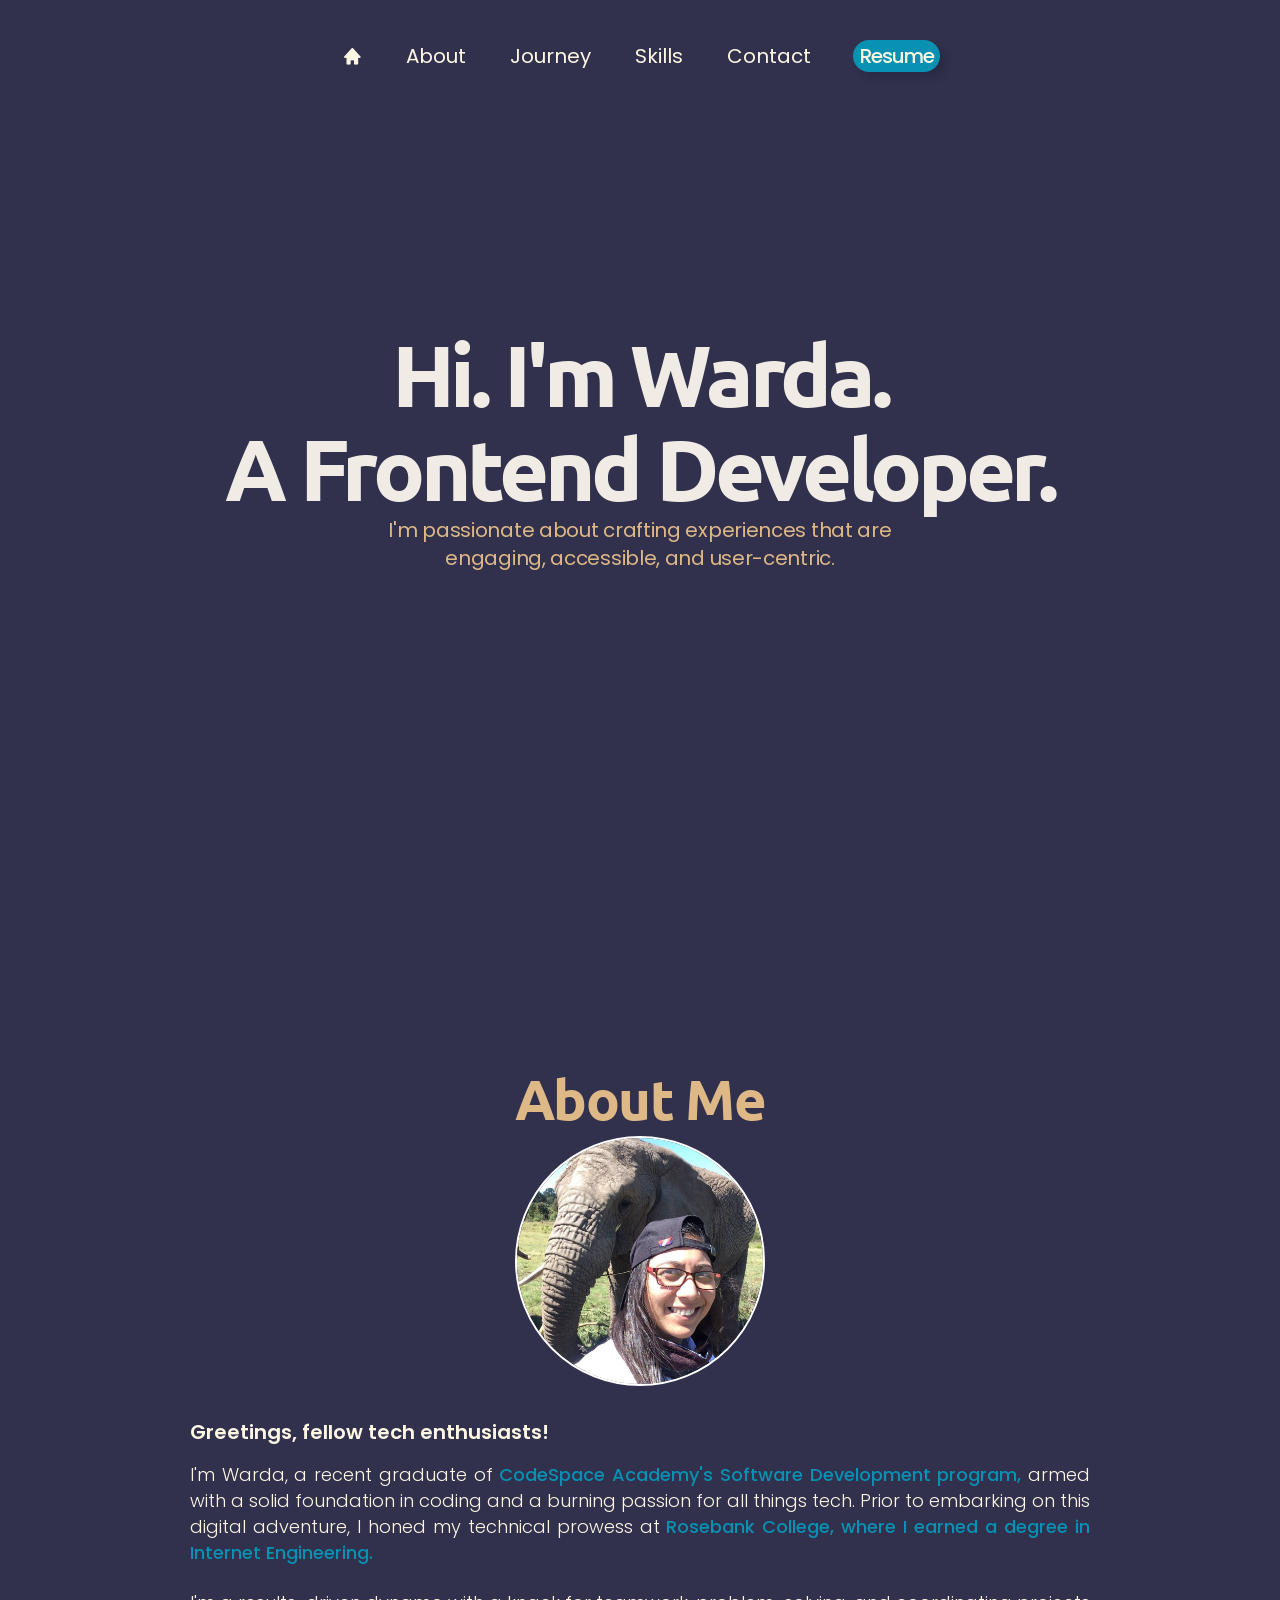
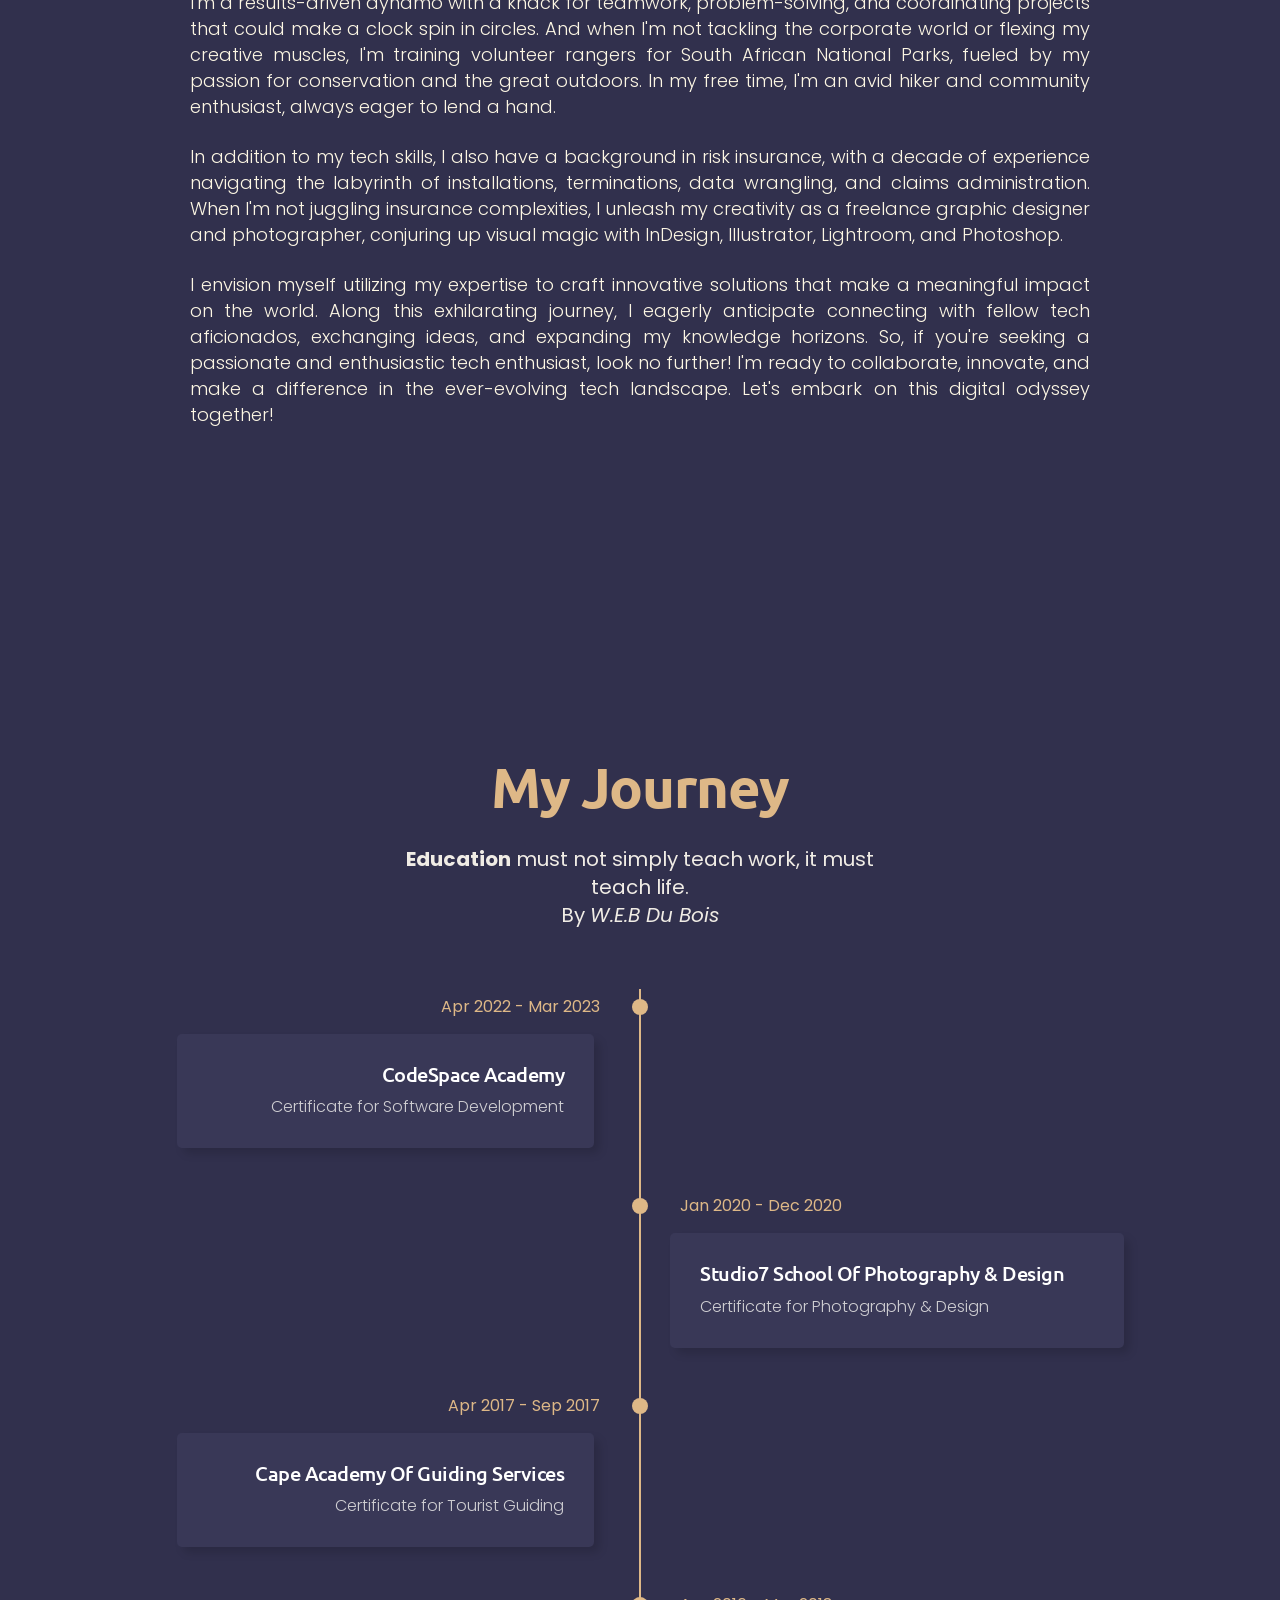
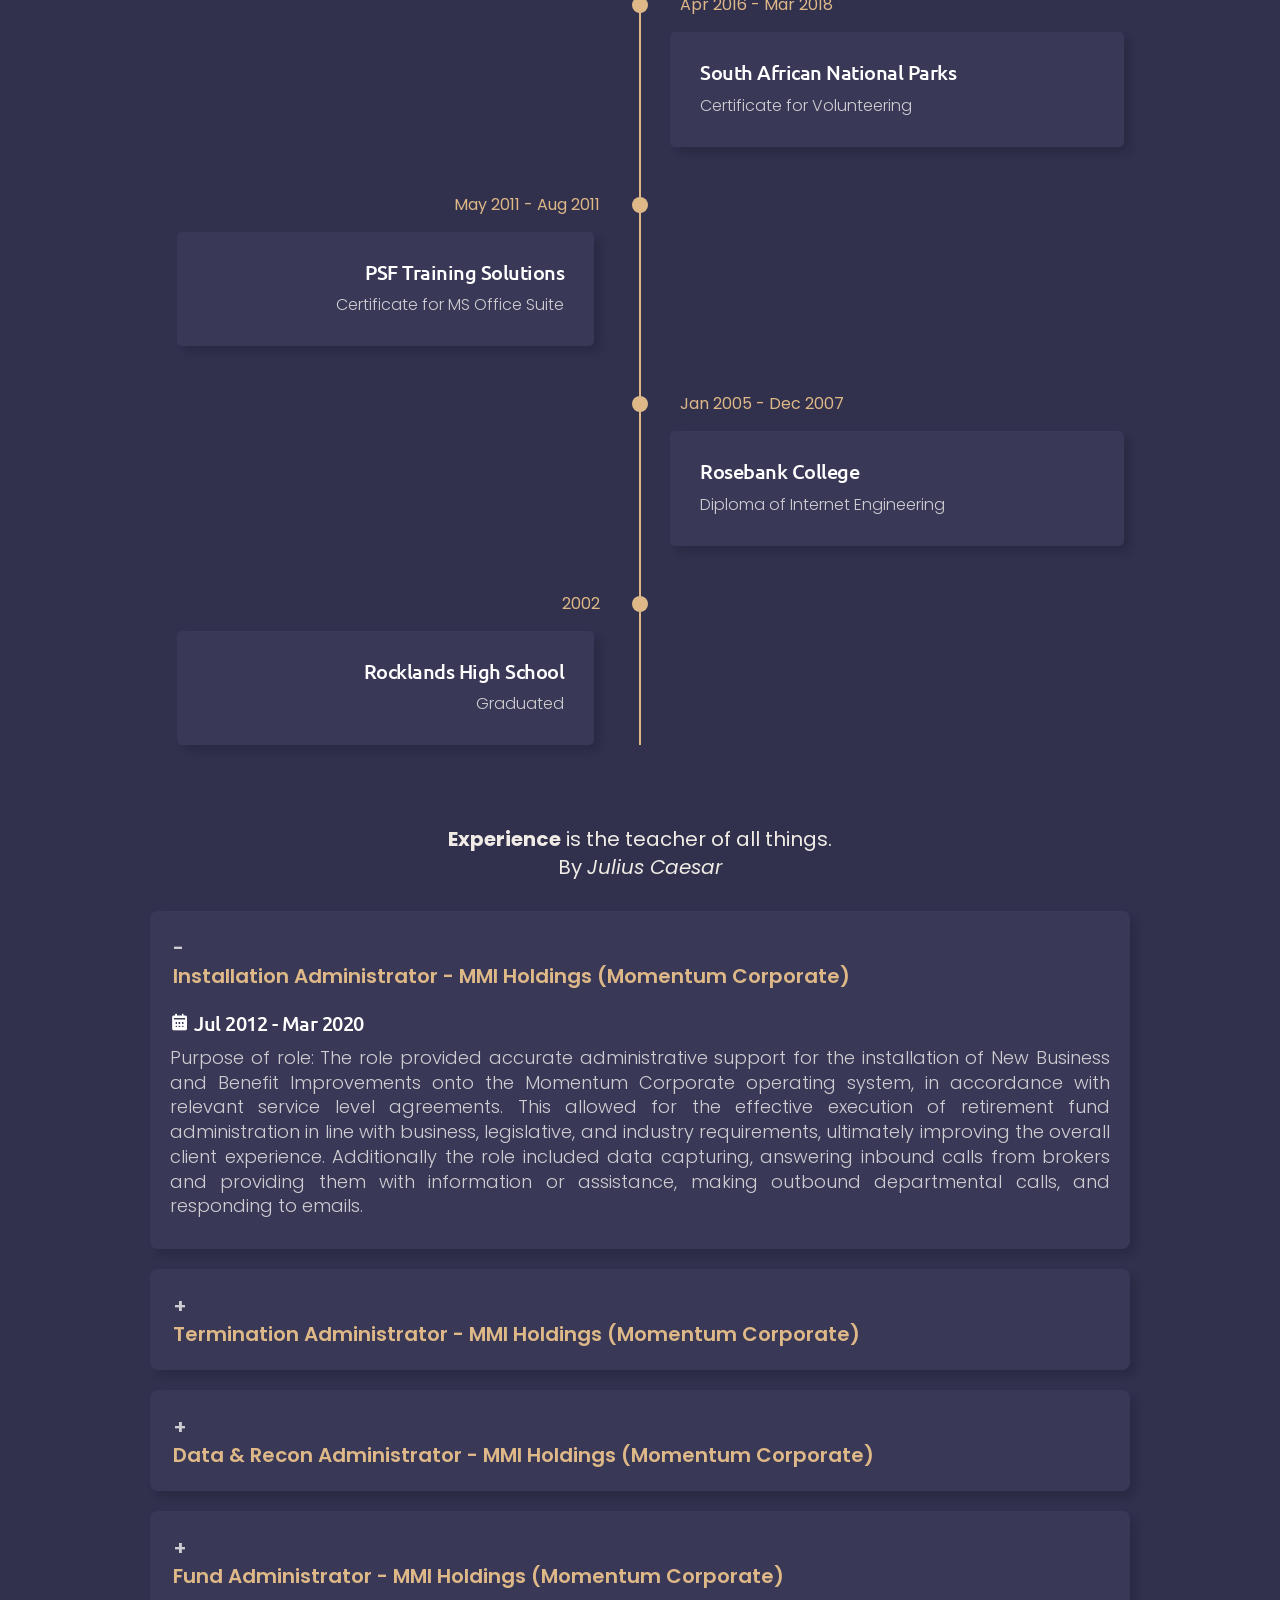
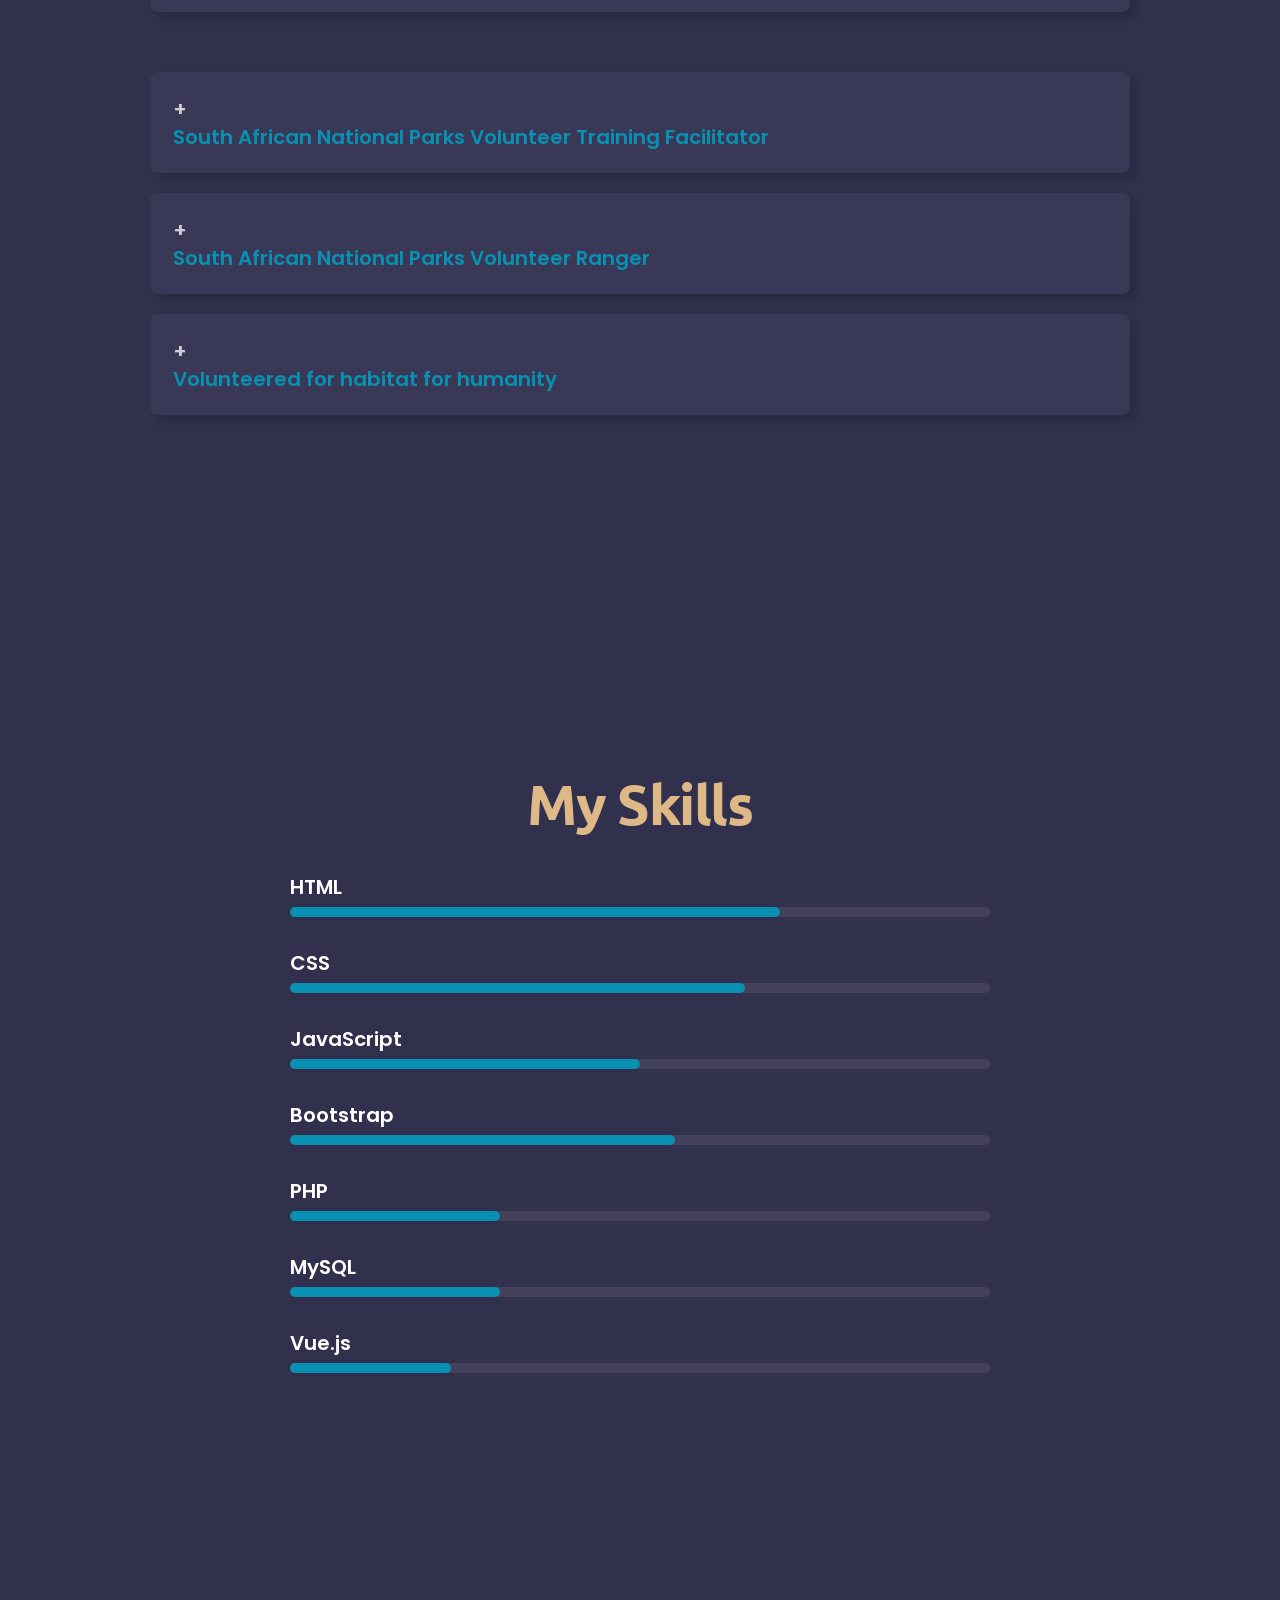
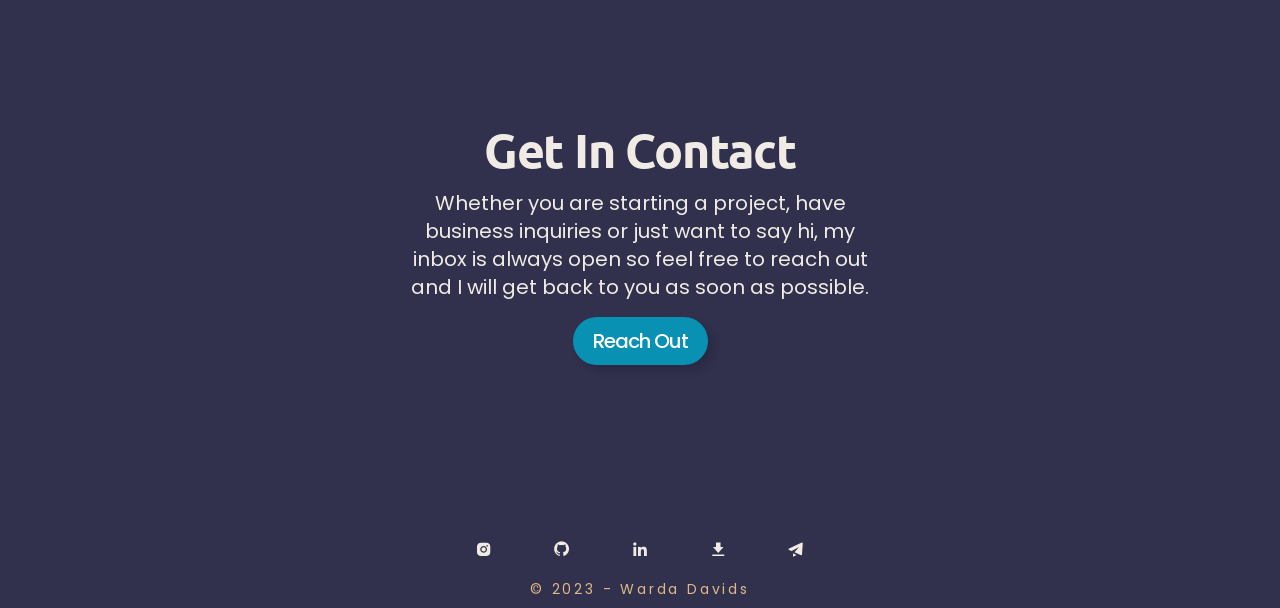
==== commit 3e26032c: "rearranged the introduction description from index and removed toolips from skills" ====
--- a/index.html
+++ b/index.html
@@ -20,16 +20,16 @@
     />
 
     <!-- Custom CSS -->
-    <link rel="stylesheet" href="/modern-normalize.css">
-    <link rel="stylesheet" href="/stylesheet.css">
-    <link rel="stylesheet" href="/header.css">
-    <link rel="stylesheet" href="hero.css">
-    <link rel="stylesheet" href="about.css">
-    <link rel="stylesheet" href="journey.css">
-    <link rel="stylesheet" href="skills.css">
-    <link rel="stylesheet" href="contact.css">
-    <link rel="stylesheet" href="footer.css">
-    <link rel="stylesheet" href="/utils.css">
+    <link rel="stylesheet" href="/modern-normalize.css" />
+    <link rel="stylesheet" href="/stylesheet.css" />
+    <link rel="stylesheet" href="/header.css" />
+    <link rel="stylesheet" href="/hero.css" />
+    <link rel="stylesheet" href="/about.css" />
+    <link rel="stylesheet" href="/journey.css" />
+    <link rel="stylesheet" href="/skills.css" />
+    <link rel="stylesheet" href="/contact.css" />
+    <link rel="stylesheet" href="/footer.css" />
+    <link rel="stylesheet" href="/utils.css" />
     <title>Warda Davids Resume</title>
   </head>
   <body>
@@ -127,16 +127,13 @@
           </p>
           <br />
           <p class="about-description">
-            Now, with a fresh arsenal of coding skills and a heart brimming with
-            excitement, I'm ready to conquer the tech industry. I envision
-            myself utilizing my expertise to craft innovative solutions that
-            make a meaningful impact on the world. Along this exhilarating
-            journey, I eagerly anticipate connecting with fellow tech
-            aficionados, exchanging ideas, and expanding my knowledge horizons.
-            So, if you're seeking a passionate and enthusiastic tech enthusiast,
-            look no further! I'm ready to collaborate, innovate, and make a
-            difference in the ever-evolving tech landscape. Let's embark on this
-            digital odyssey together!
+            I'm a results-driven dynamo with a knack for teamwork,
+            problem-solving, and coordinating projects that could make a clock
+            spin in circles. And when I'm not tackling the corporate world or
+            flexing my creative muscles, I'm training volunteer rangers for
+            South African National Parks, fueled by my passion for conservation
+            and the great outdoors. In my free time, I'm an avid hiker and
+            community enthusiast, always eager to lend a hand.
           </p>
           <br />
           <p class="about-description">
@@ -150,13 +147,14 @@
           </p>
           <br />
           <p class="about-description">
-            I'm a results-driven dynamo with a knack for teamwork,
-            problem-solving, and coordinating projects that could make a clock
-            spin in circles. And when I'm not tackling the corporate world or
-            flexing my creative muscles, I'm training volunteer rangers for
-            South African National Parks, fueled by my passion for conservation
-            and the great outdoors. In my free time, I'm an avid hiker and
-            community enthusiast, always eager to lend a hand.
+            I envision myself utilizing my expertise to craft innovative
+            solutions that make a meaningful impact on the world. Along this
+            exhilarating journey, I eagerly anticipate connecting with fellow
+            tech aficionados, exchanging ideas, and expanding my knowledge
+            horizons. So, if you're seeking a passionate and enthusiastic tech
+            enthusiast, look no further! I'm ready to collaborate, innovate, and
+            make a difference in the ever-evolving tech landscape. Let's embark
+            on this digital odyssey together!
           </p>
         </div>
       </section>
@@ -396,7 +394,7 @@
             <span class="title">HTML</span>
             <div class="skill-bar">
               <span class="skill-per html">
-                <span class="tooltip">70%</span>
+                <!-- <span class="tooltip">70%</span> -->
               </span>
             </div>
           </div>
@@ -404,7 +402,7 @@
             <span class="title">CSS</span>
             <div class="skill-bar">
               <span class="skill-per css">
-                <span class="tooltip">65%</span>
+                <!-- <span class="tooltip">65%</span> -->
               </span>
             </div>
           </div>
@@ -412,7 +410,7 @@
             <span class="title">JavaScript</span>
             <div class="skill-bar">
               <span class="skill-per javascript">
-                <span class="tooltip">33%</span>
+                <!-- <span class="tooltip">33%</span> -->
               </span>
             </div>
           </div>
@@ -420,7 +418,7 @@
             <span class="title">Bootstrap</span>
             <div class="skill-bar">
               <span class="skill-per bootstrap">
-                <span class="tooltip">55%</span>
+                <!-- <span class="tooltip">55%</span> -->
               </span>
             </div>
           </div>
@@ -428,7 +426,7 @@
             <span class="title">PHP</span>
             <div class="skill-bar">
               <span class="skill-per php">
-                <span class="tooltip">30%</span>
+                <!-- <span class="tooltip">30%</span> -->
               </span>
             </div>
           </div>
@@ -436,7 +434,7 @@
             <span class="title">MySQL</span>
             <div class="skill-bar">
               <span class="skill-per mysql">
-                <span class="tooltip">30%</span>
+                <!-- <span class="tooltip">30%</span> -->
               </span>
             </div>
           </div>
@@ -444,7 +442,7 @@
             <span class="title">Vue.js</span>
             <div class="skill-bar">
               <span class="skill-per vuejs">
-                <span class="tooltip">23%</span>
+                <!-- <span class="tooltip">23%</span> -->
               </span>
             </div>
           </div>
--- a/skills.css
+++ b/skills.css
@@ -111,7 +111,7 @@
   z-index: 1;
 }
 
-.tooltip::before {
+/* .tooltip::before {
   content: "";
   position: absolute;
   left: 50%;
@@ -121,7 +121,7 @@
   z-index: -1;
   background: var(--color-cyan-600);
   transform: translateX(-50%) rotate(45deg);
-}
+} */
 
 /* ------------------- */
 /* Breakpoints         */
@@ -136,12 +136,12 @@
     font-size: var(--size-sm);
   }
 
-  .skill-per .tooltip {
+  /* .skill-per .tooltip {
     font-size: var(--size-sm);
     padding: 0.094em 0.406em;
     right: -17px;
     top: -30px;
-  }
+  } */
 }
 
 /* sm */
@@ -154,12 +154,12 @@
     font-size: var(--size-base);
   }
 
-  .skill-per .tooltip {
+  /* .skill-per .tooltip {
     font-size: var(--size-base);
     padding: 0.125em 0.438em;
     right: -19px;
     top: -32px;
-  }
+  } */
 }
 
 /* md */
@@ -180,16 +180,19 @@
     height: 0.625em;
   }
 
-  .skill-per .tooltip {
+  /* .skill-per .tooltip {
     padding: 0.156em 0.469em;
     right: -21px;
     top: -34px;
-  }
+  } */
 }
 
 /* lg */
-/* @media (min-width: 1024px) {
-  } */
+@media (min-width: 1024px) {
+  .skills-container {
+    max-width: 700px;
+  }
+}
 
 /* xl */
 /* @media (min-width: 1280px) {
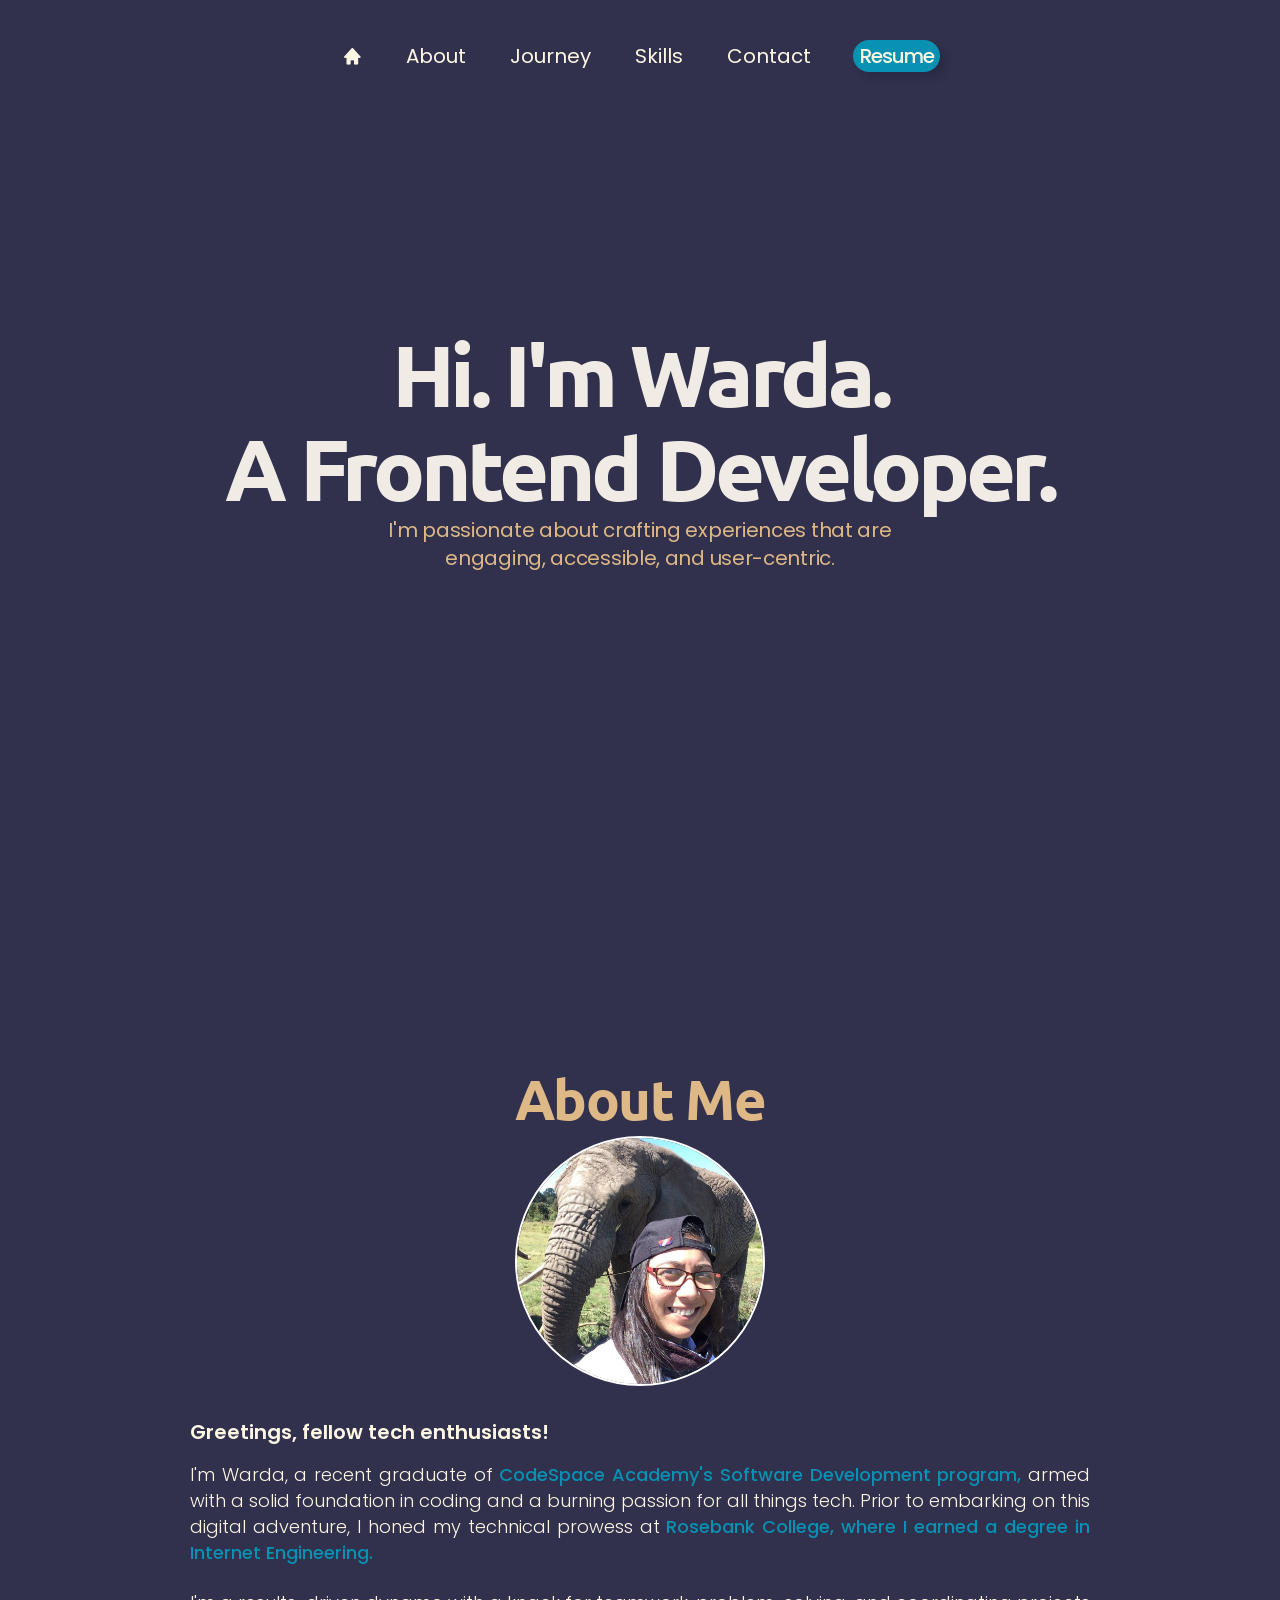
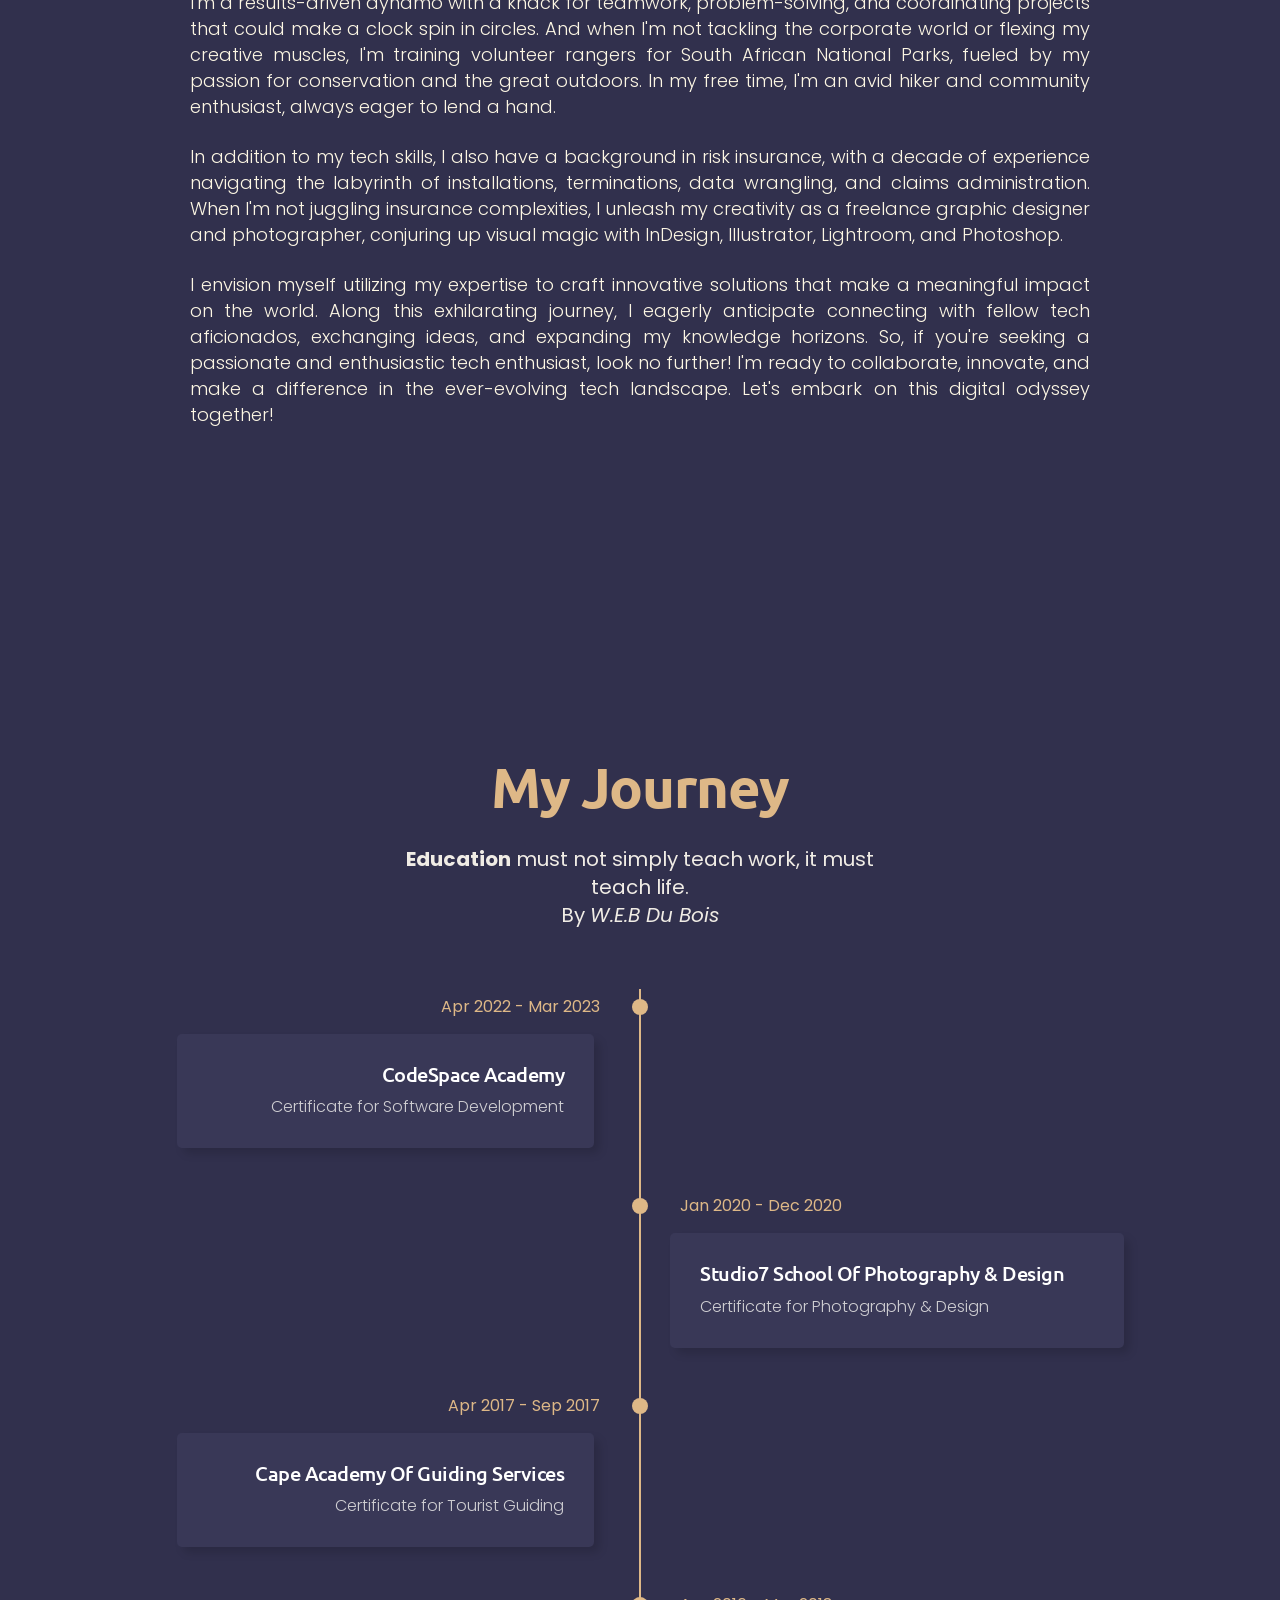
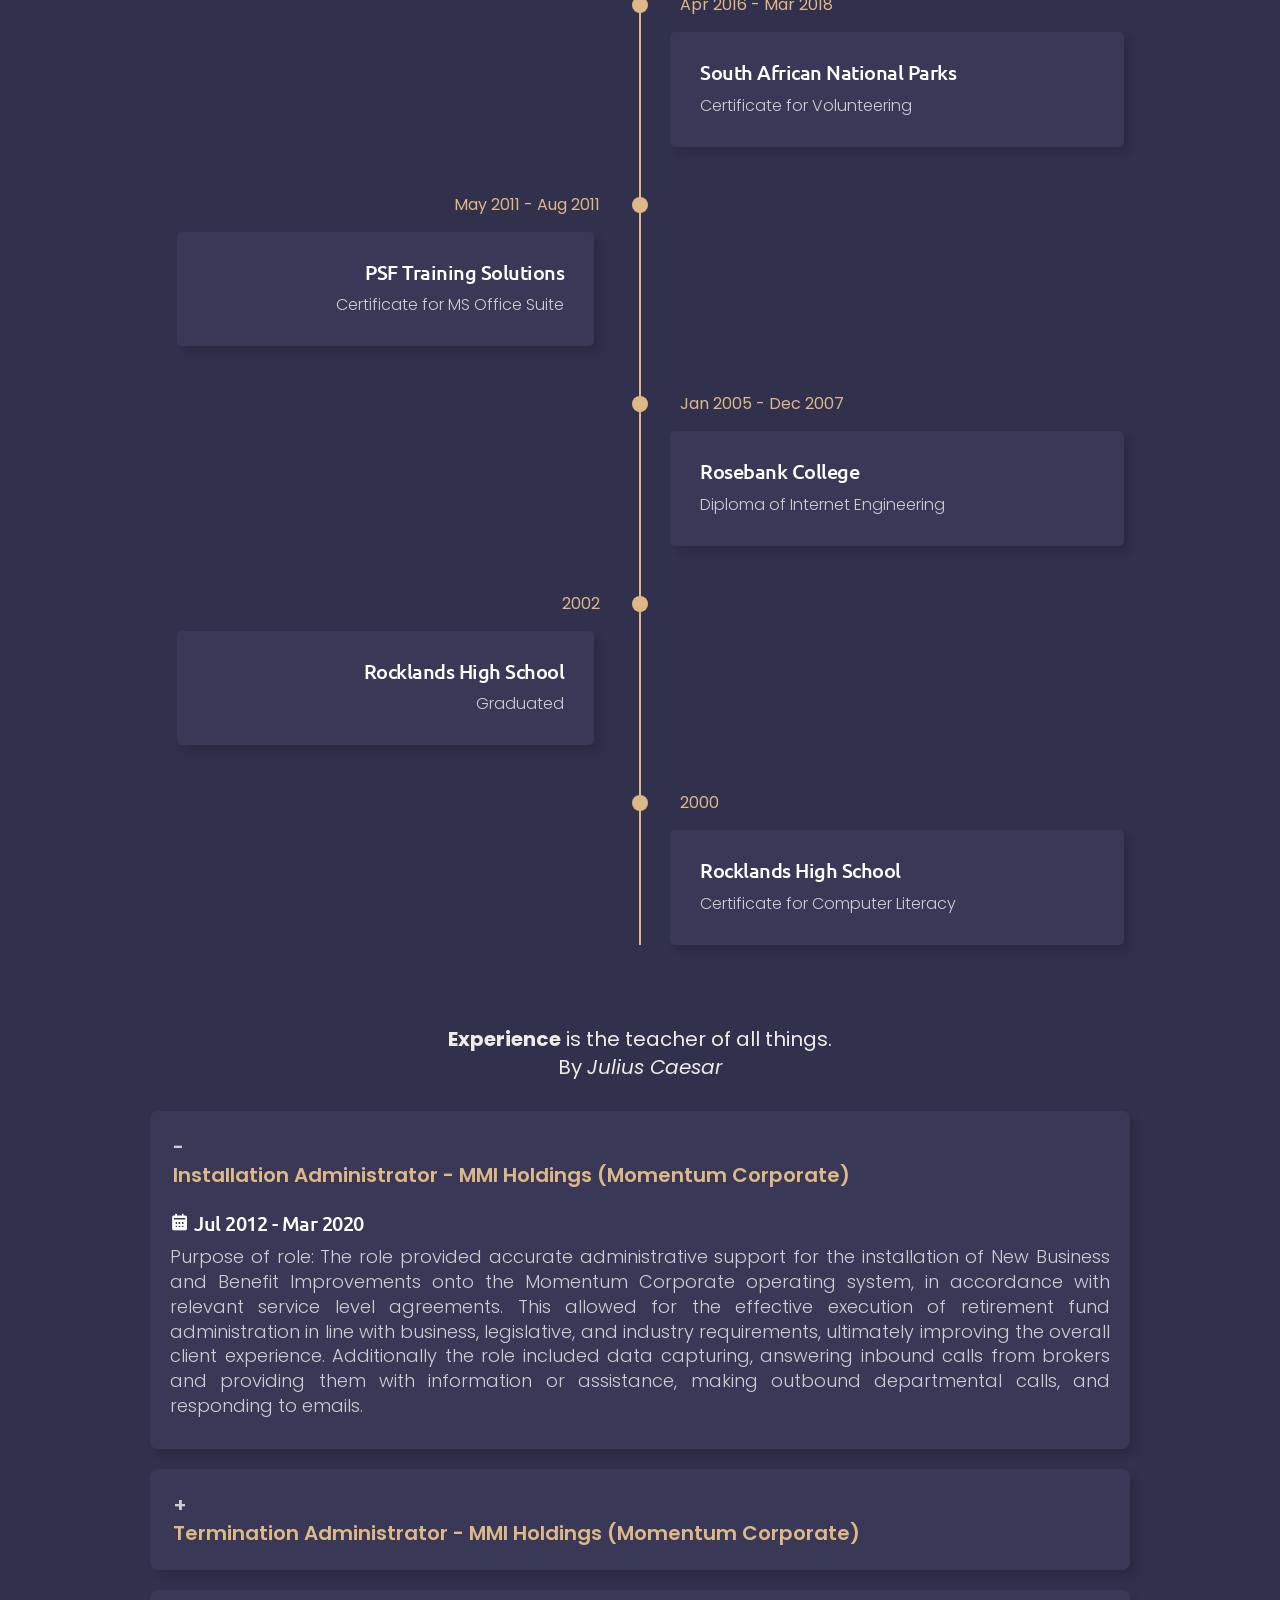
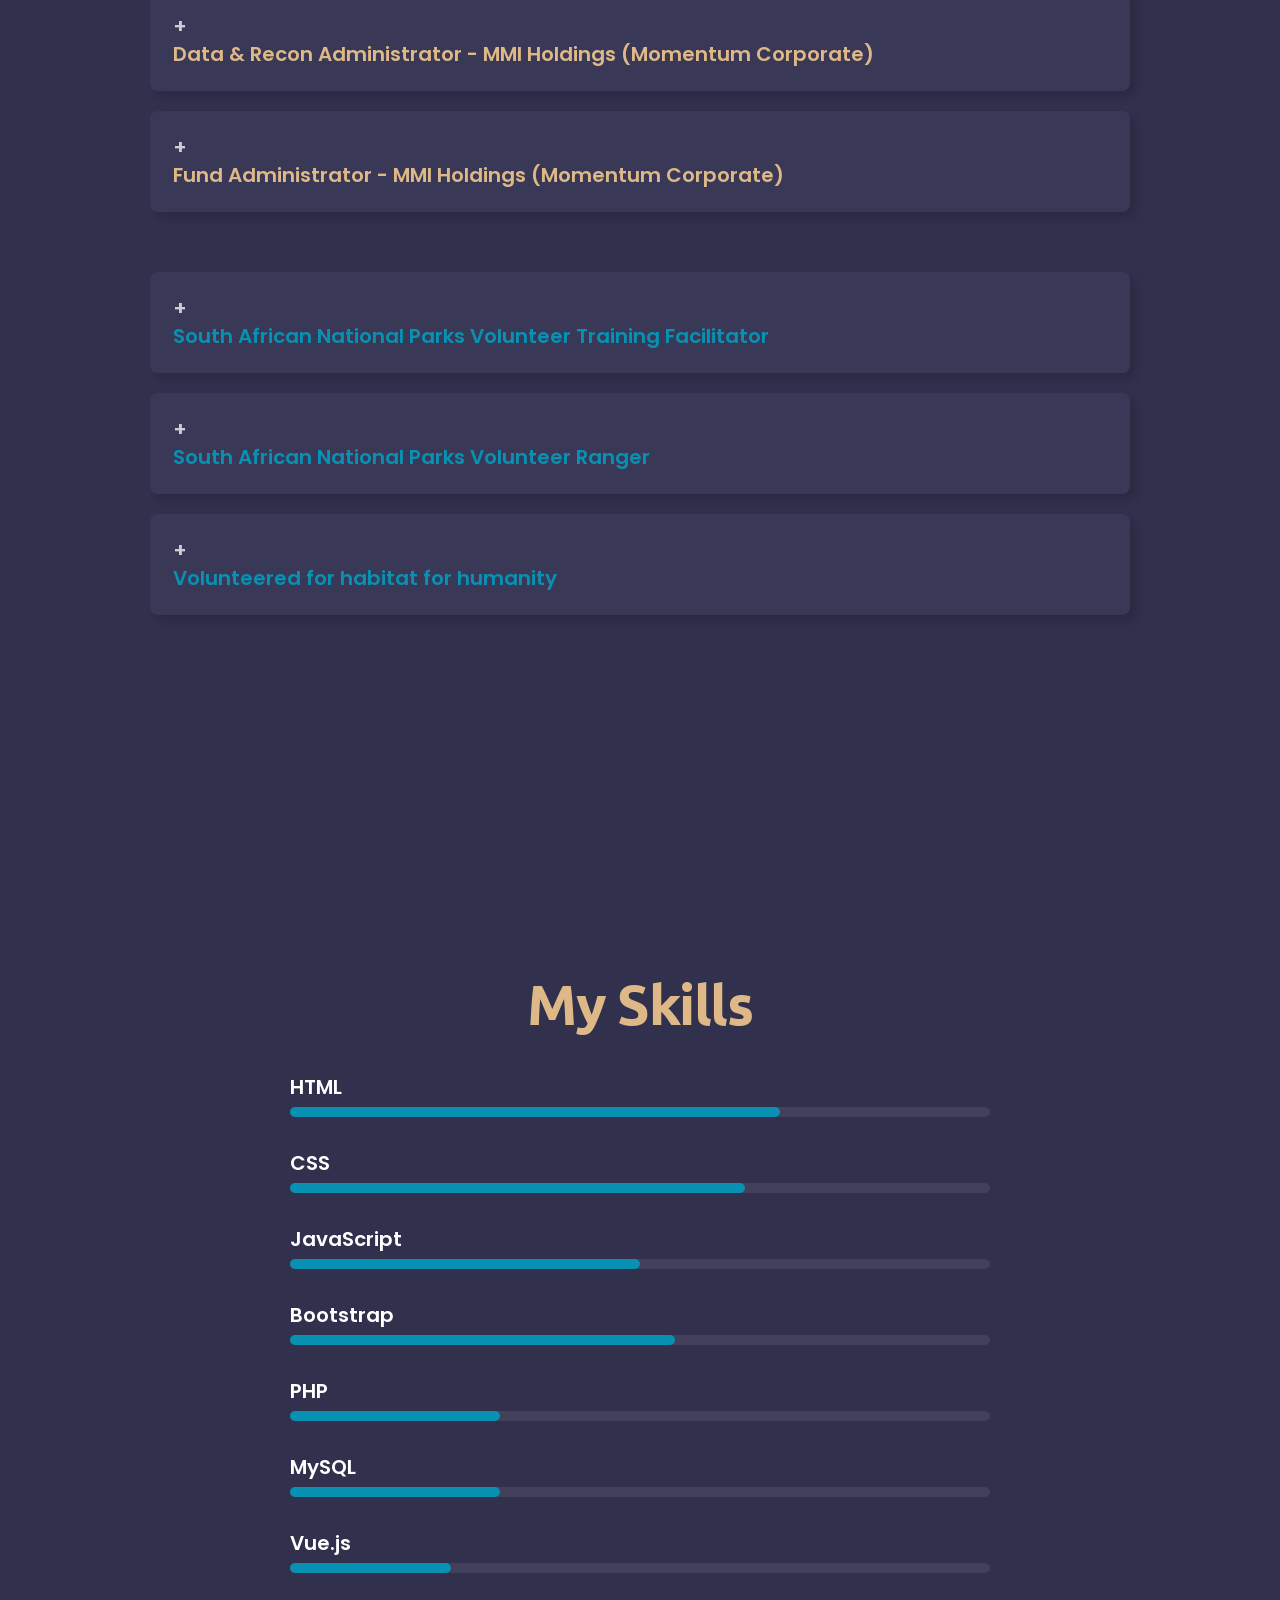
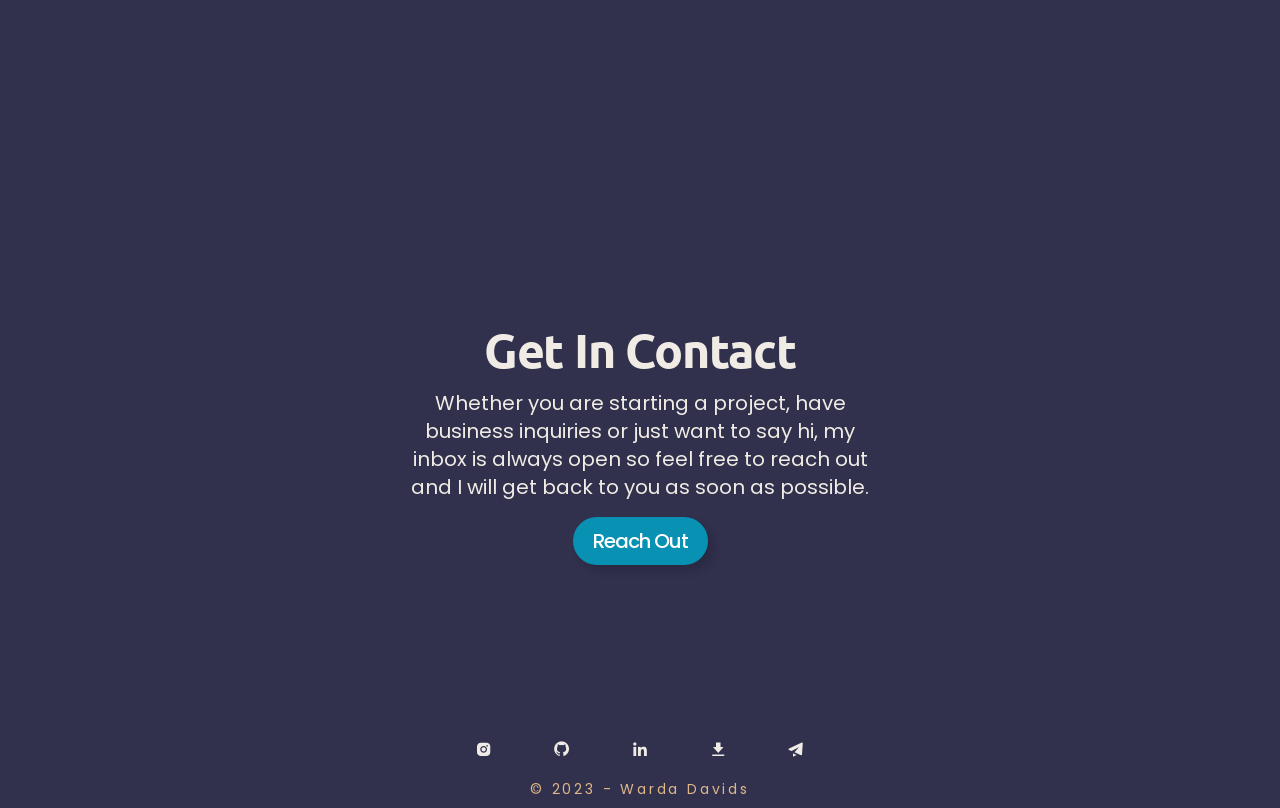
==== commit e8be9558: "updated education timeline" ====
--- a/index.html
+++ b/index.html
@@ -236,6 +236,14 @@
               <p>Graduated</p>
             </div>
           </div>
+          <div class="timeline-item">
+            <div class="timeline-dot"></div>
+            <div class="timeline-date">2000</div>
+            <div class="timeline-content">
+              <h3>Rocklands High School</h3>
+              <p>Certificate for Computer Literacy</p>
+            </div>
+          </div>
         </div>
 
         <!-- Experience Quote -->
@@ -393,57 +401,43 @@
           <div class="skill-box">
             <span class="title">HTML</span>
             <div class="skill-bar">
-              <span class="skill-per html">
-                <!-- <span class="tooltip">70%</span> -->
-              </span>
+              <span class="skill-per html"> </span>
             </div>
           </div>
           <div class="skill-box">
             <span class="title">CSS</span>
             <div class="skill-bar">
-              <span class="skill-per css">
-                <!-- <span class="tooltip">65%</span> -->
-              </span>
+              <span class="skill-per css"> </span>
             </div>
           </div>
           <div class="skill-box">
             <span class="title">JavaScript</span>
             <div class="skill-bar">
-              <span class="skill-per javascript">
-                <!-- <span class="tooltip">33%</span> -->
-              </span>
+              <span class="skill-per javascript"> </span>
             </div>
           </div>
           <div class="skill-box">
             <span class="title">Bootstrap</span>
             <div class="skill-bar">
-              <span class="skill-per bootstrap">
-                <!-- <span class="tooltip">55%</span> -->
-              </span>
+              <span class="skill-per bootstrap"> </span>
             </div>
           </div>
           <div class="skill-box">
             <span class="title">PHP</span>
             <div class="skill-bar">
-              <span class="skill-per php">
-                <!-- <span class="tooltip">30%</span> -->
-              </span>
+              <span class="skill-per php"> </span>
             </div>
           </div>
           <div class="skill-box">
             <span class="title">MySQL</span>
             <div class="skill-bar">
-              <span class="skill-per mysql">
-                <!-- <span class="tooltip">30%</span> -->
-              </span>
+              <span class="skill-per mysql"> </span>
             </div>
           </div>
           <div class="skill-box">
             <span class="title">Vue.js</span>
             <div class="skill-bar">
-              <span class="skill-per vuejs">
-                <!-- <span class="tooltip">23%</span> -->
-              </span>
+              <span class="skill-per vuejs"> </span>
             </div>
           </div>
         </div>
--- a/skills.css
+++ b/skills.css
@@ -98,31 +98,6 @@
   }
 }
 
-.skill-per .tooltip {
-  background: var(--color-cyan-600);
-  border-radius: 3px;
-  color: var(--color-white);
-  font-size: var(--size-xs);
-  font-weight: 500;
-  padding: 0.125em 0.375em;
-  position: absolute;
-  right: -14px;
-  top: -28px;
-  z-index: 1;
-}
-
-/* .tooltip::before {
-  content: "";
-  position: absolute;
-  left: 50%;
-  bottom: -2px;
-  height: 0.625em;
-  width: 0.625em;
-  z-index: -1;
-  background: var(--color-cyan-600);
-  transform: translateX(-50%) rotate(45deg);
-} */
-
 /* ------------------- */
 /* Breakpoints         */
 /* ------------------- */
@@ -135,13 +110,6 @@
   .skill-box .title {
     font-size: var(--size-sm);
   }
-
-  /* .skill-per .tooltip {
-    font-size: var(--size-sm);
-    padding: 0.094em 0.406em;
-    right: -17px;
-    top: -30px;
-  } */
 }
 
 /* sm */
@@ -153,13 +121,6 @@
   .skill-box .title {
     font-size: var(--size-base);
   }
-
-  /* .skill-per .tooltip {
-    font-size: var(--size-base);
-    padding: 0.125em 0.438em;
-    right: -19px;
-    top: -32px;
-  } */
 }
 
 /* md */
@@ -179,12 +140,6 @@
   .skill-box .skill-bar {
     height: 0.625em;
   }
-
-  /* .skill-per .tooltip {
-    padding: 0.156em 0.469em;
-    right: -21px;
-    top: -34px;
-  } */
 }
 
 /* lg */
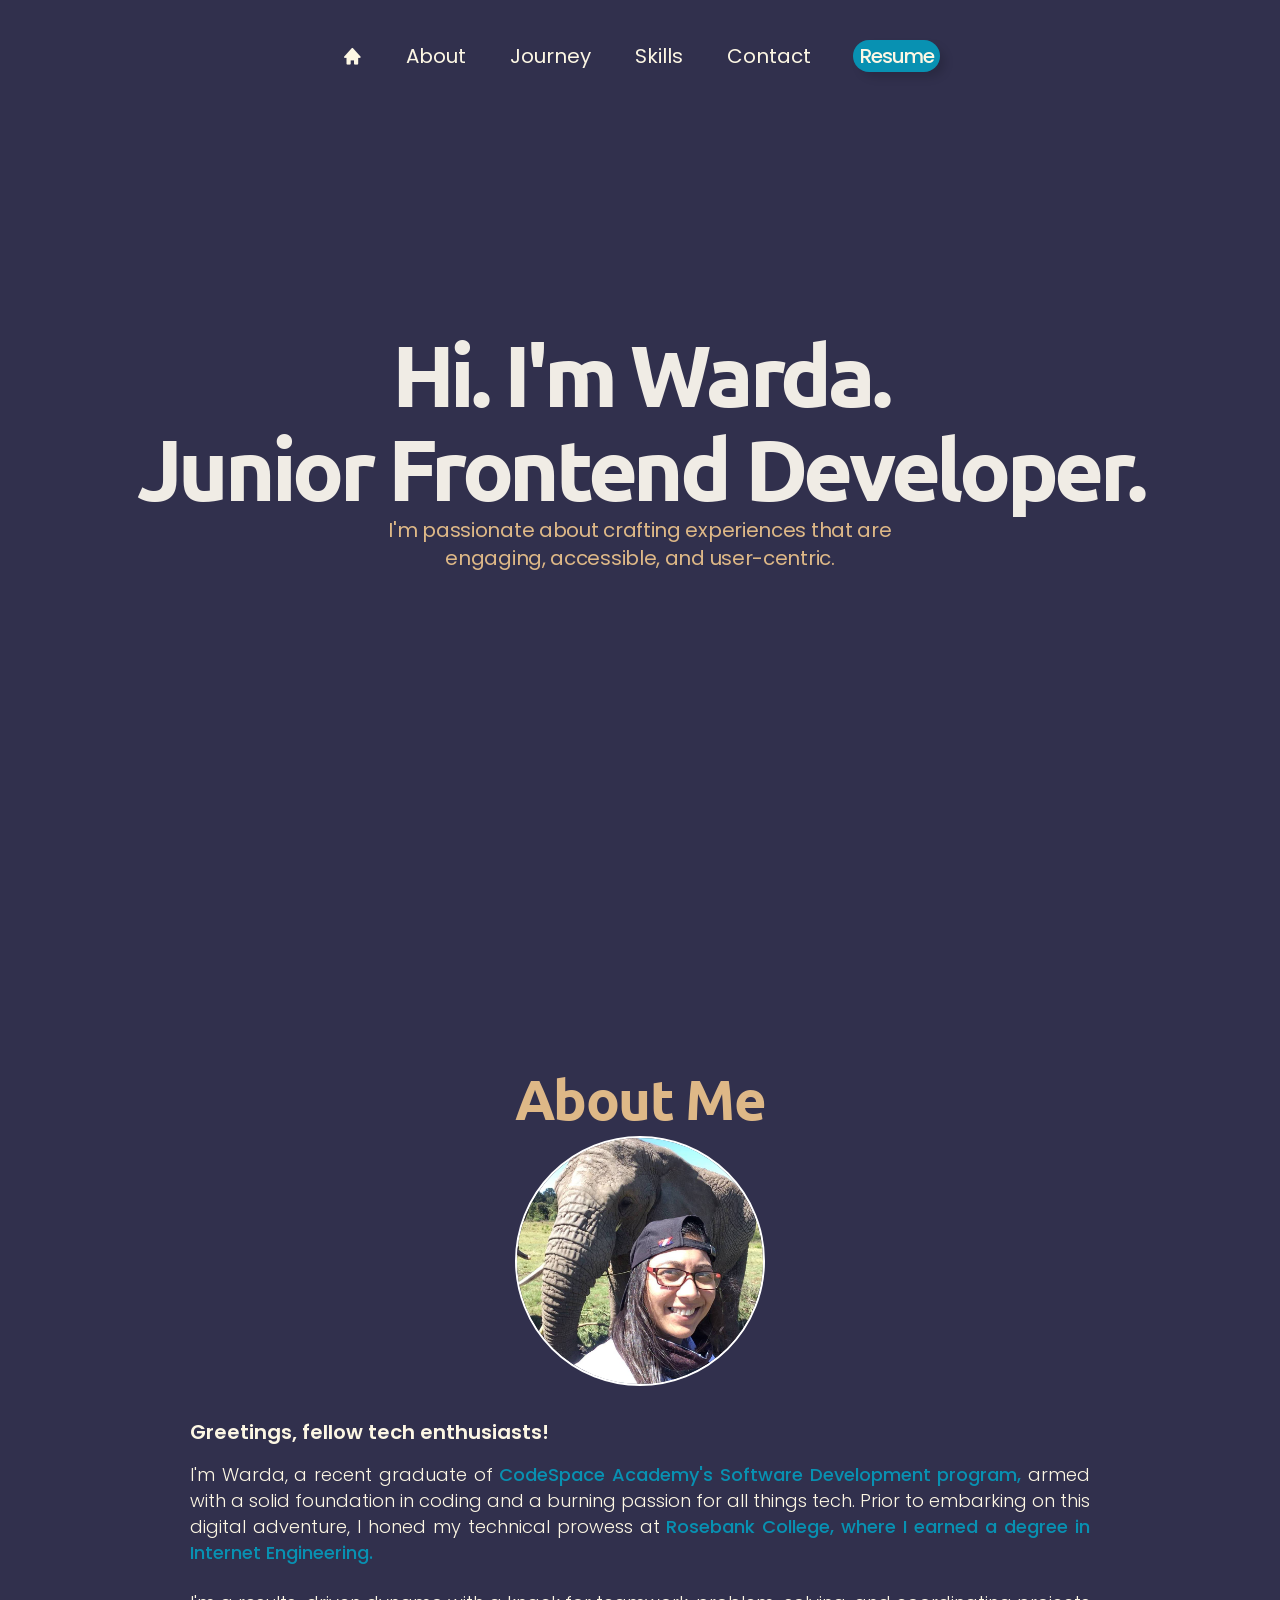
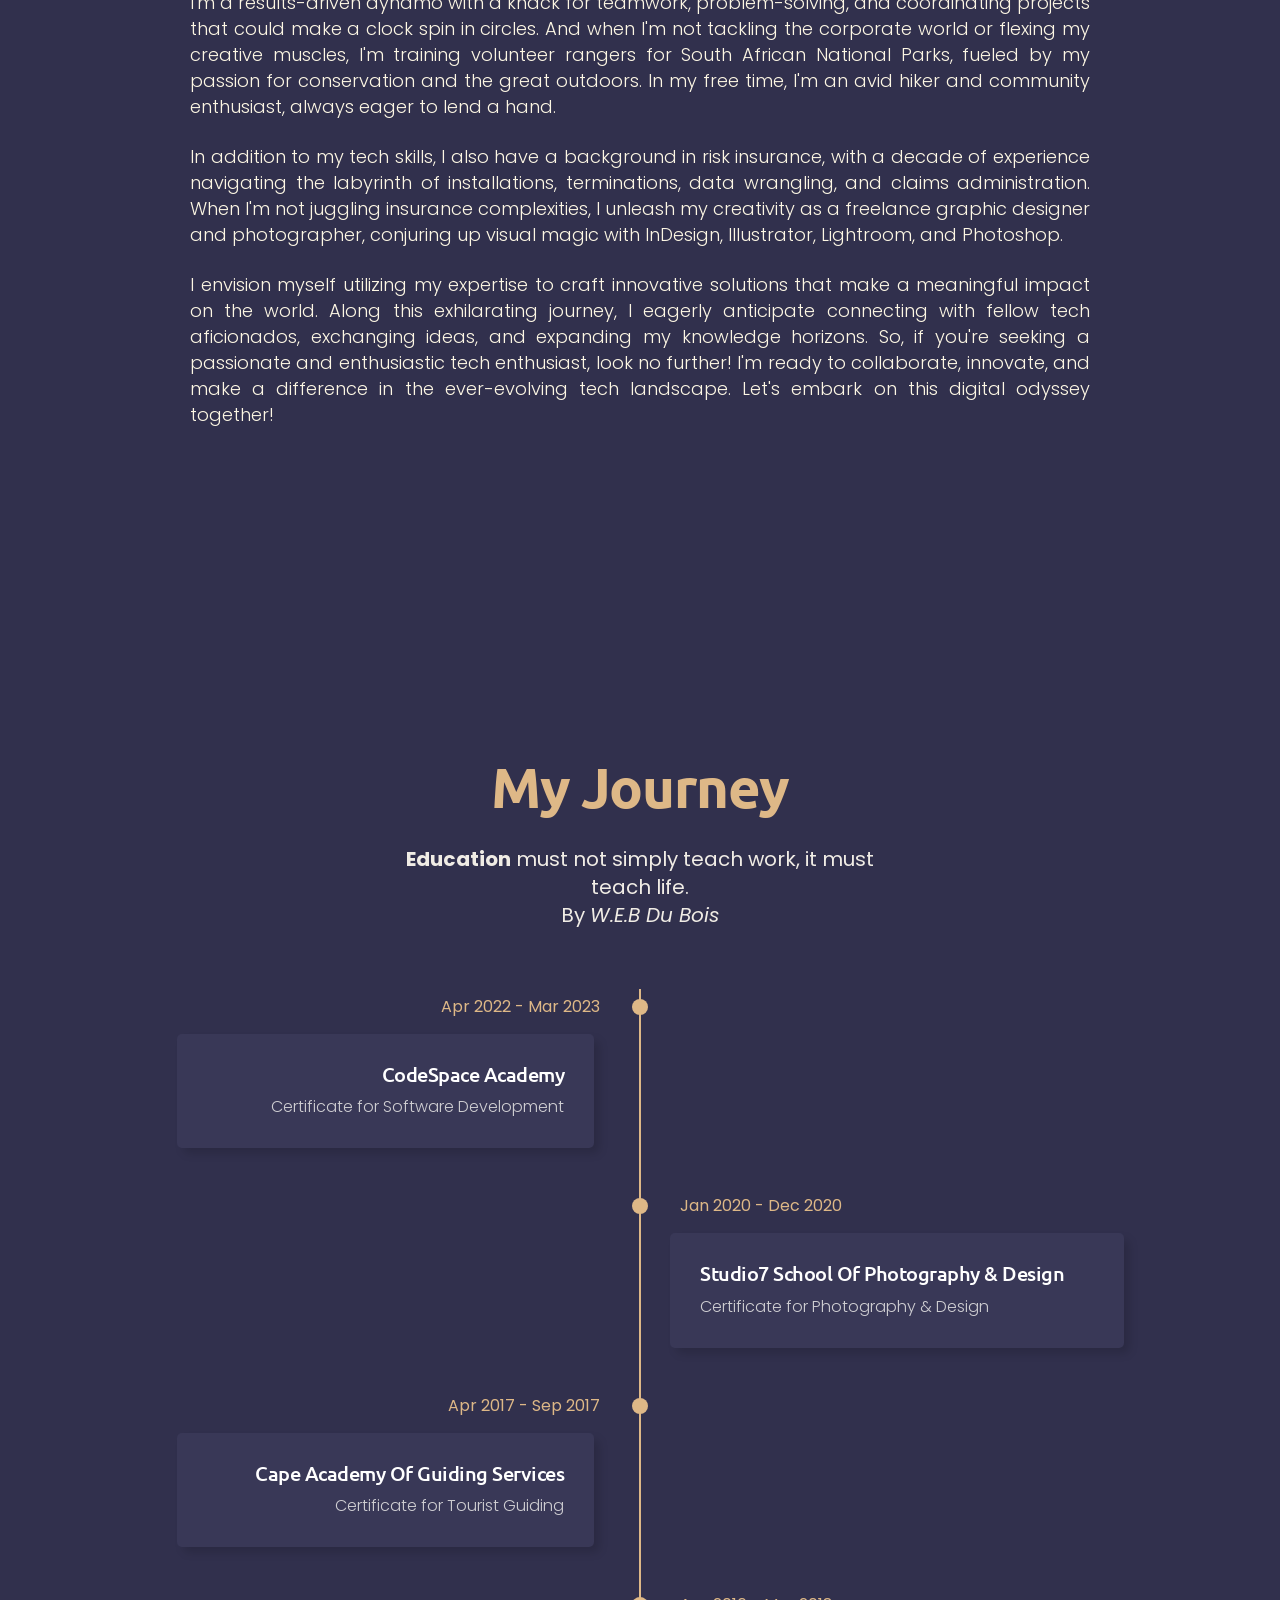
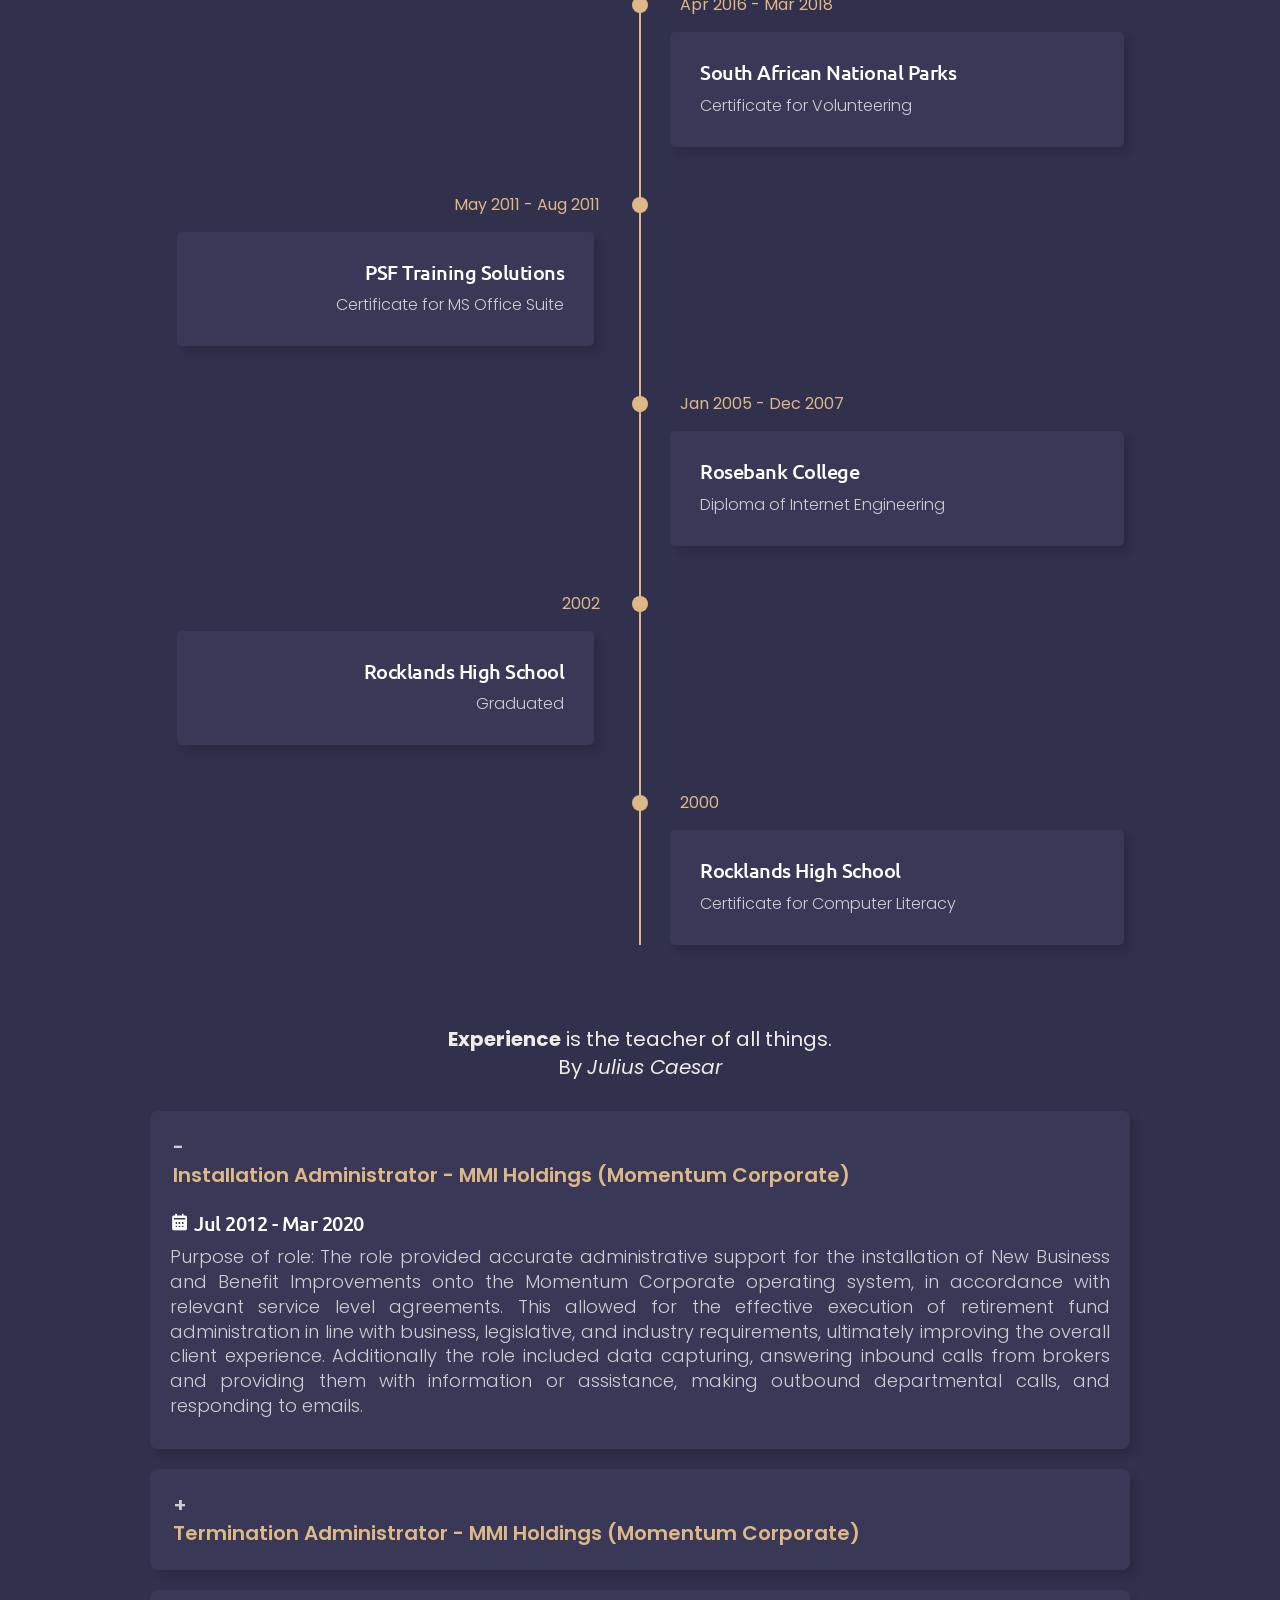
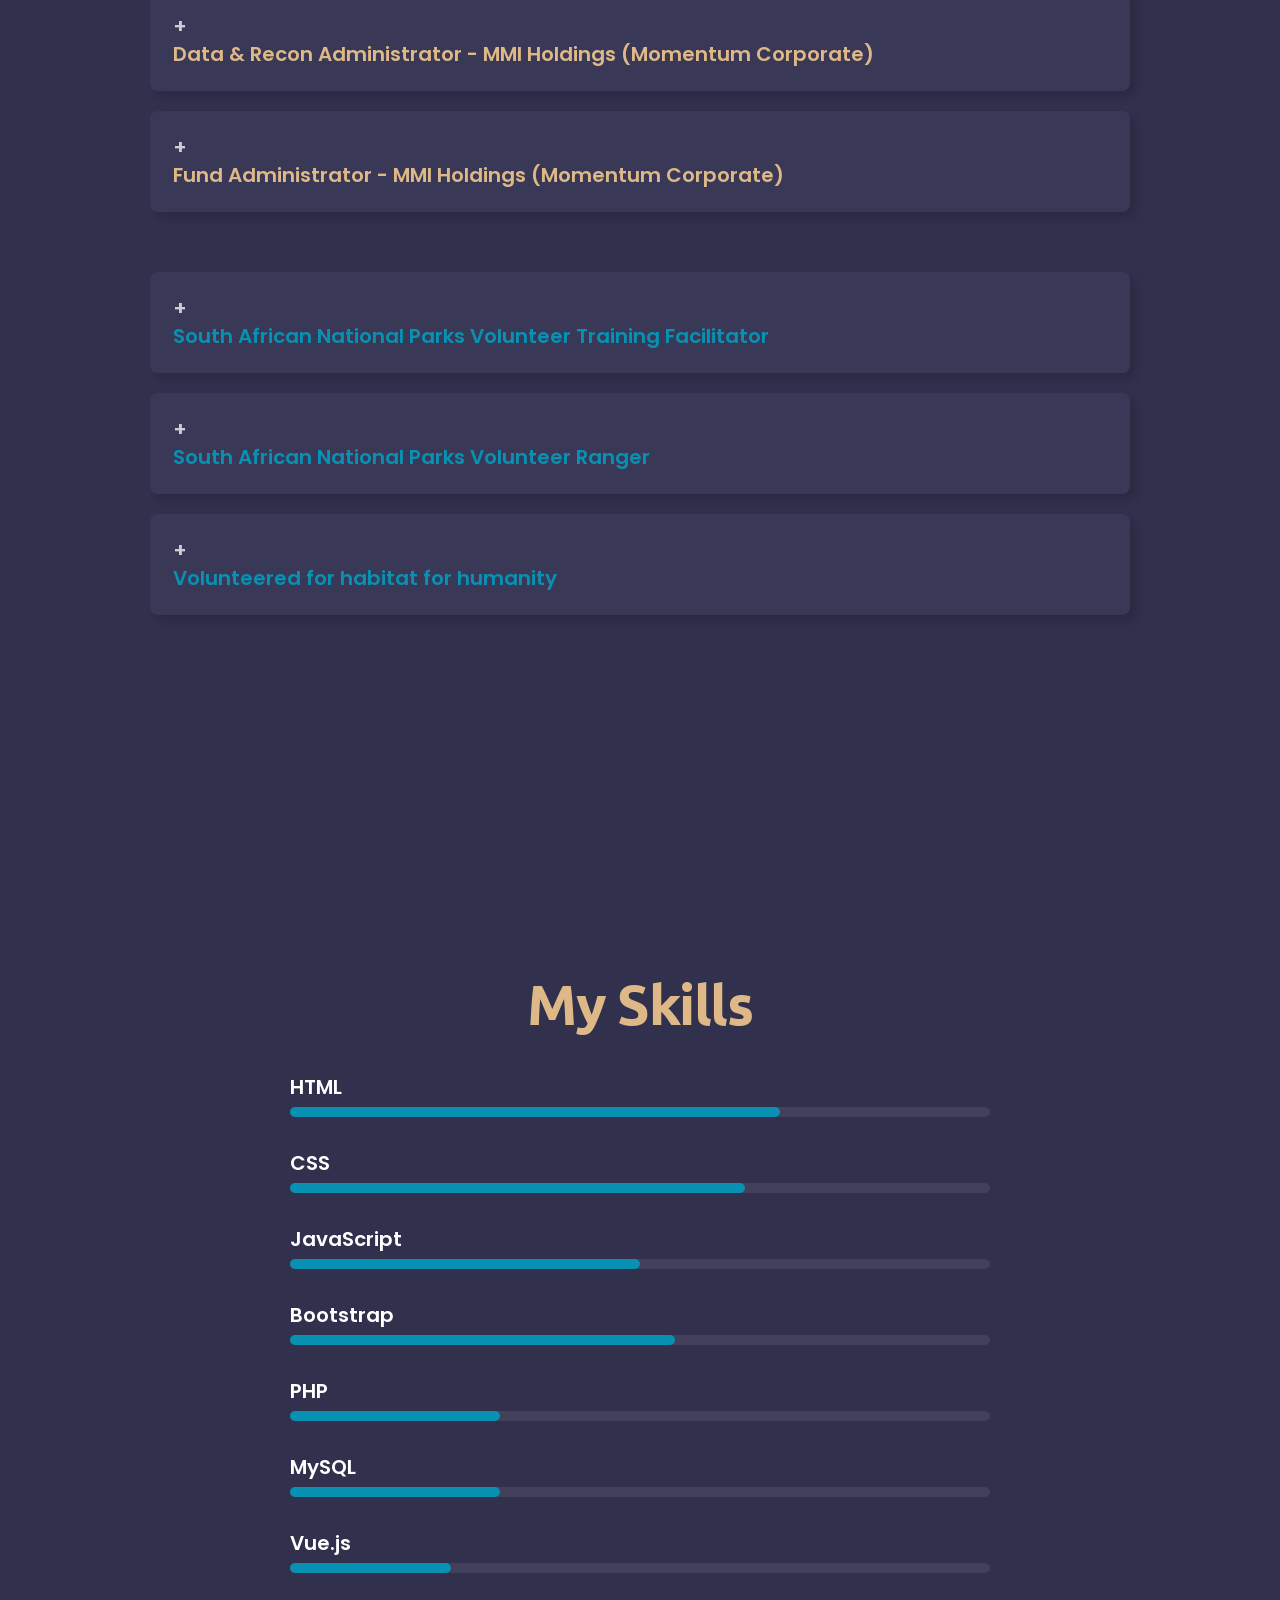
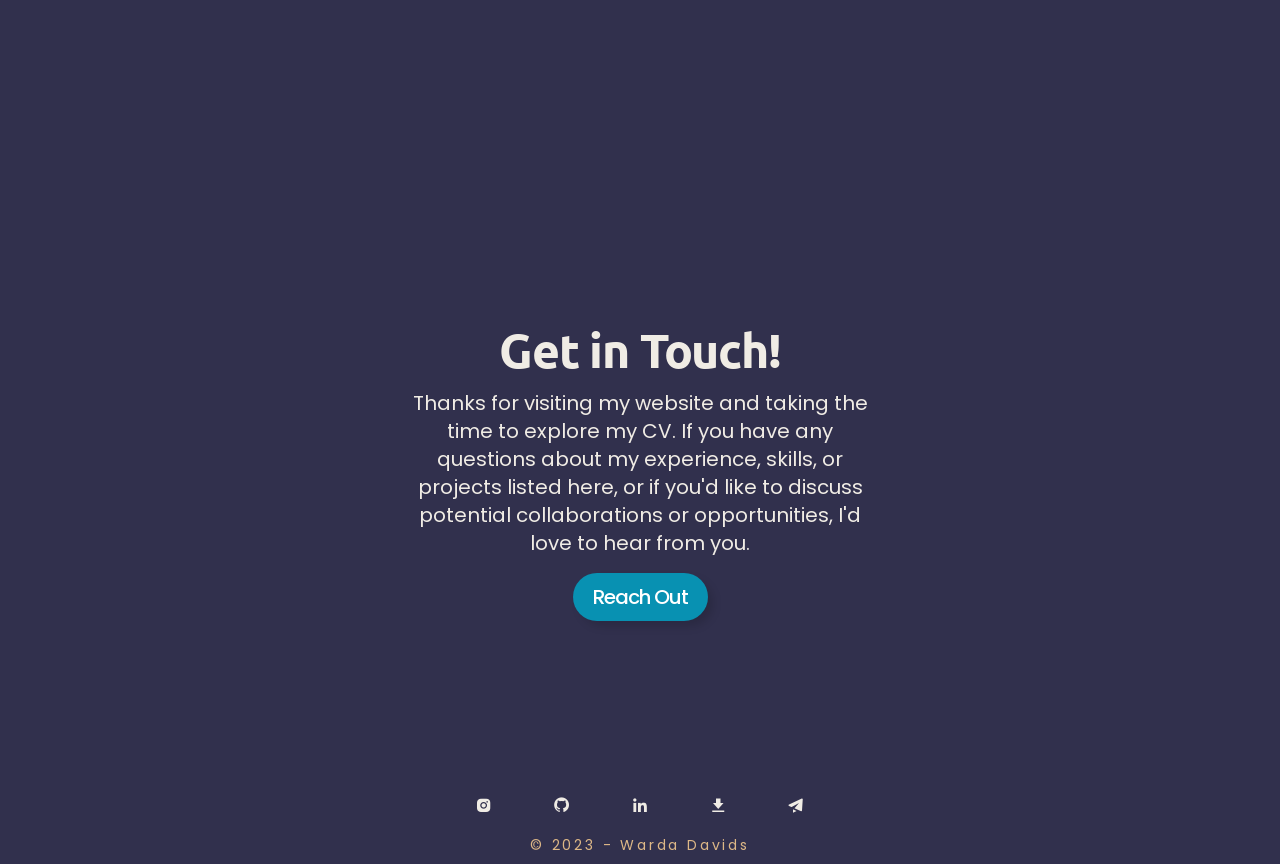
==== commit 9d940d18: "made amendments to hero section and contact me sections" ====
--- a/index.html
+++ b/index.html
@@ -84,7 +84,9 @@
               <span class="hero-span-container">
                 <span class="primary-title">Hi. I'm Warda.</span>
               </span>
-              <span class="sub-title">A Frontend Developer.</span>
+              <!-- <span>junior</span> -->
+              <span class="sub-title">Junior Frontend Developer.</span>
+              <!-- <span>'</span> -->
             </h1>
           </div>
 
@@ -445,11 +447,12 @@
 
       <!-- Contact Me Section -->
       <section class="contact container section">
-        <h2 class="contact-title">Get In Contact</h2>
+        <h2 class="contact-title">Get in Touch!</h2>
         <p class="contact-description">
-          Whether you are starting a project, have business inquiries or just
-          want to say hi, my inbox is always open so feel free to reach out and
-          I will get back to you as soon as possible.
+          Thanks for visiting my website and taking the time to explore my CV.
+          If you have any questions about my experience, skills, or projects
+          listed here, or if you'd like to discuss potential collaborations or
+          opportunities, I'd love to hear from you.
         </p>
         <a
           href="mailto:warda.davids@gmail.com"
